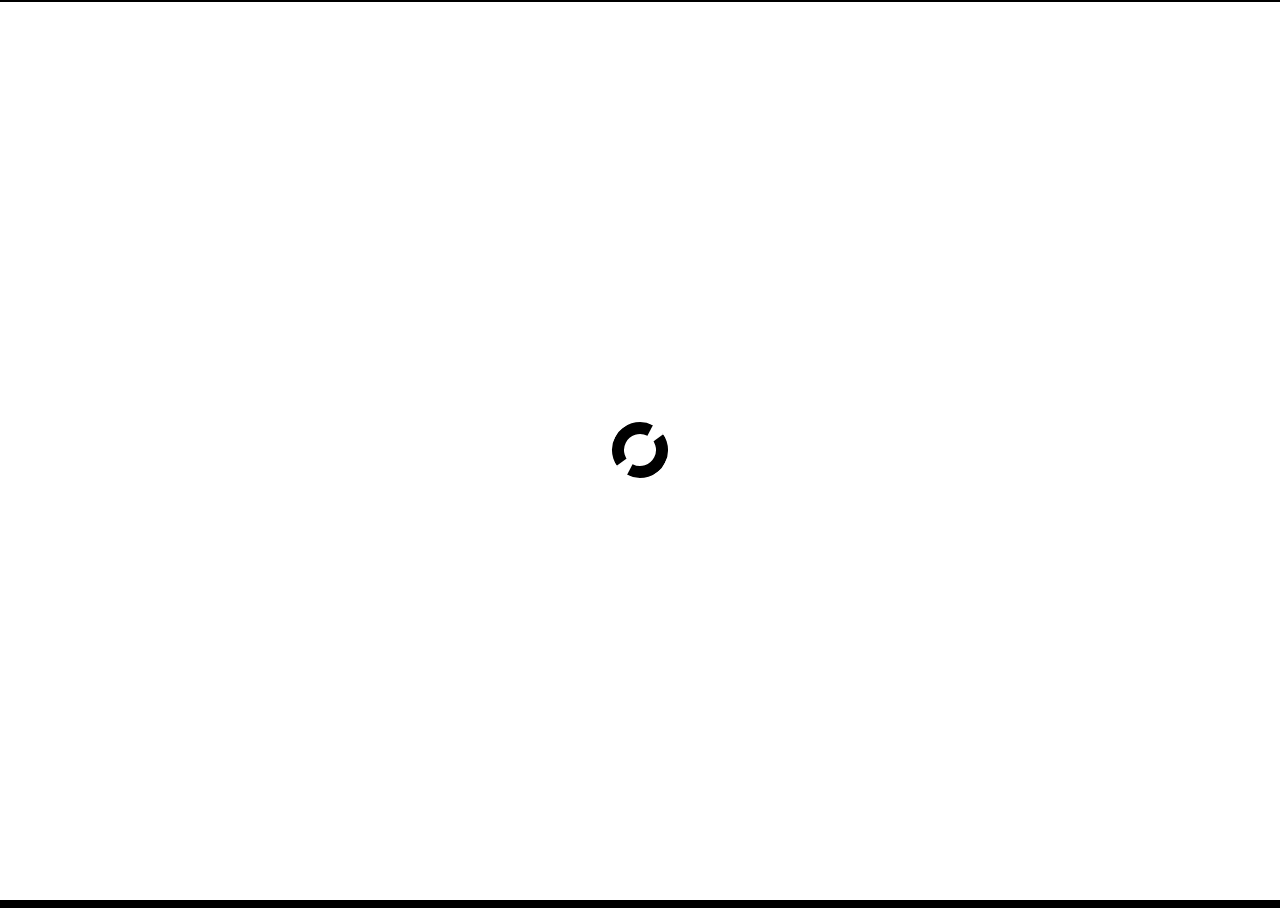
==== public/index.html @ 7b2e3d47 "Reorganize project structure with new directory layout Co-authored-by: matthieuDa <46426141+matthieu" ====
<!DOCTYPE html>
<html lang="en" dir="ltr" id="modernizrcom" class="no-js">

<head>
    <meta charset="utf-8">
    <meta http-equiv="X-UA-Compatible" content="IE=edge,chrome=1">

    <title>noformat | strategic design agency</title>

    <meta name="viewport" content="width=device-width, initial-scale=1.0">
    <link rel="apple-touch-icon-precomposed" sizes="57x57" href="https://noformat.com/wp-content/themes/noformat/assets/ico/apple-icon-57x57.png" />
    <link rel="apple-touch-icon-precomposed" sizes="114x114" href="https://noformat.com/wp-content/themes/noformat/assets/ico/apple-icon-114x114.png" />
    <link rel="apple-touch-icon-precomposed" sizes="72x72" href="https://noformat.com/wp-content/themes/noformat/assets/ico/apple-icon-72x72.png" />
    <link rel="apple-touch-icon-precomposed" sizes="144x144" href="https://noformat.com/wp-content/themes/noformat/assets/ico/apple-icon-144x144.png" />
    <link rel="apple-touch-icon-precomposed" sizes="60x60" href="https://noformat.com/wp-content/themes/noformat/assets/ico/apple-icon-60x60.png" />
    <link rel="apple-touch-icon-precomposed" sizes="120x120" href="https://noformat.com/wp-content/themes/noformat/assets/ico/apple-icon-120x120.png" />
    <link rel="apple-touch-icon-precomposed" sizes="76x76" href="https://noformat.com/wp-content/themes/noformat/assets/ico/apple-icon-76x76.png" />
    <link rel="apple-touch-icon-precomposed" sizes="152x152" href="https://noformat.com/wp-content/themes/noformat/assets/ico/apple-icon-152x152.png" />
    <link rel="icon" type="image/png" href="https://noformat.com/wp-content/themes/noformat/assets/ico/favicon-192x192.png" sizes="192x192" />
    <link rel="icon" type="image/png" href="https://noformat.com/wp-content/themes/noformat/assets/ico/favicon-96x96.png" sizes="96x96" />
    <link rel="icon" type="image/png" href="https://noformat.com/wp-content/themes/noformat/assets/ico/favicon-32x32.png" sizes="32x32" />
    <link rel="icon" type="image/png" href="https://noformat.com/wp-content/themes/noformat/assets/ico/favicon-16x16.png" sizes="16x16" />
    <meta name="msapplication-TileImage" content="https://noformat.com/wp-content/themes/noformat/assets/ico/ms-icon-144x144.png" />
    <meta name="msapplication-square70x70logo" content="https://noformat.com/wp-content/themes/noformat/assets/ico/ms-icon-70x70.png" />
    <meta name="msapplication-square150x150logo" content="https://noformat.com/wp-content/themes/noformat/assets/ico/ms-icon-150x150" />
    <meta name="msapplication-wide310x150logo" content="https://noformat.com/wp-content/themes/noformat/assets/ico/ms-icon-310x310.png" />
    <meta name="msapplication-square310x310logo" content="https://noformat.com/wp-content/themes/noformat/assets/ico/ms-icon-310x310.png" />

    <link rel="alternate" type="application/rss+xml" title="RSS 2.0" href="https://noformat.com/feed/" />
    <link rel="alternate" type="text/xml" title="RSS .92" href="https://noformat.com/feed/rss/" />
    <link rel="alternate" type="application/atom+xml" title="Atom 1.0" href="https://noformat.com/feed/atom/" />
    <link rel="pingback" href="https://noformat.com/xmlrpc.php" />
    <script type="text/javascript">var ajaxurl = "https://noformat.com/wp-admin/admin-ajax.php";</script>
    <meta name='robots' content='index, follow, max-image-preview:large, max-snippet:-1, max-video-preview:-1' />
	<style>img:is([sizes="auto" i], [sizes^="auto," i]) { contain-intrinsic-size: 3000px 1500px }</style>
	
	<!-- This site is optimized with the Yoast SEO plugin v17.1 - https://yoast.com/wordpress/plugins/seo/ -->
	<meta name="description" content="Noformat is a strategic design agency based in New York City. We design and build brands, websites, apps, and more. We take great pride in our work and always go the extra mile." />
	<link rel="canonical" href="https://noformat.com/" />
	<link rel="next" href="https://noformat.com/page/2/" />
	<meta property="og:locale" content="en_US" />
	<meta property="og:type" content="website" />
	<meta property="og:title" content="noformat | strategic design agency" />
	<meta property="og:description" content="We combine beautiful design with tomorrow’s technology to build exceptional brands and digital experiences." />
	<meta property="og:url" content="https://noformat.com/" />
	<meta property="og:site_name" content="noformat | strategic design agency" />
	<meta property="og:image" content="https://noformat.com/wp-content/uploads/2018/10/nf_share_image_eye.jpg" />
	<meta name="twitter:card" content="summary_large_image" />
	<meta name="twitter:site" content="@wearenoformat" />
	<script type="application/ld+json" class="yoast-schema-graph">{"@context":"https://schema.org","@graph":[{"@type":"Organization","@id":"https://noformat.com/#organization","name":"noformat","url":"https://noformat.com/","sameAs":["https://www.facebook.com/wearenoformat/","https://www.instagram.com/wearenoformat/","https://twitter.com/wearenoformat"],"logo":{"@type":"ImageObject","@id":"https://noformat.com/#logo","inLanguage":"en-US","url":"https://noformat.com/wp-content/uploads/2017/03/14596889_1761286967465149_6479650523334049792_a.jpg","contentUrl":"https://noformat.com/wp-content/uploads/2017/03/14596889_1761286967465149_6479650523334049792_a.jpg","width":150,"height":150,"caption":"noformat"},"image":{"@id":"https://noformat.com/#logo"}},{"@type":"WebSite","@id":"https://noformat.com/#website","url":"https://noformat.com/","name":"noformat | strategic design agency","description":"Noformat is a strategic design agency based in New York City. We design and build brands, websites, apps, and more. We take great pride in our work and always go the extra mile.","publisher":{"@id":"https://noformat.com/#organization"},"potentialAction":[{"@type":"SearchAction","target":{"@type":"EntryPoint","urlTemplate":"https://noformat.com/?s={search_term_string}"},"query-input":"required name=search_term_string"}],"inLanguage":"en-US"},{"@type":"CollectionPage","@id":"https://noformat.com/#webpage","url":"https://noformat.com/","name":"noformat | strategic design agency","isPartOf":{"@id":"https://noformat.com/#website"},"about":{"@id":"https://noformat.com/#organization"},"description":"Noformat is a strategic design agency based in New York City. We design and build brands, websites, apps, and more. We take great pride in our work and always go the extra mile.","breadcrumb":{"@id":"https://noformat.com/#breadcrumb"},"inLanguage":"en-US","potentialAction":[{"@type":"ReadAction","target":["https://noformat.com/"]}]},{"@type":"BreadcrumbList","@id":"https://noformat.com/#breadcrumb","itemListElement":[{"@type":"ListItem","position":1,"name":"Home"}]}]}</script>
	<meta name="msvalidate.01" content="F9F61225C6B3984EF2AE03153365DD1E" />
	<!-- / Yoast SEO plugin. -->


<script type="text/javascript">
/* <![CDATA[ */
window._wpemojiSettings = {"baseUrl":"https:\/\/s.w.org\/images\/core\/emoji\/16.0.1\/72x72\/","ext":".png","svgUrl":"https:\/\/s.w.org\/images\/core\/emoji\/16.0.1\/svg\/","svgExt":".svg","source":{"concatemoji":"https:\/\/noformat.com\/wp-includes\/js\/wp-emoji-release.min.js?ver=6.8.3"}};
/*! This file is auto-generated */
!function(s,n){var o,i,e;function c(e){try{var t={supportTests:e,timestamp:(new Date).valueOf()};sessionStorage.setItem(o,JSON.stringify(t))}catch(e){}}function p(e,t,n){e.clearRect(0,0,e.canvas.width,e.canvas.height),e.fillText(t,0,0);var t=new Uint32Array(e.getImageData(0,0,e.canvas.width,e.canvas.height).data),a=(e.clearRect(0,0,e.canvas.width,e.canvas.height),e.fillText(n,0,0),new Uint32Array(e.getImageData(0,0,e.canvas.width,e.canvas.height).data));return t.every(function(e,t){return e===a[t]})}function u(e,t){e.clearRect(0,0,e.canvas.width,e.canvas.height),e.fillText(t,0,0);for(var n=e.getImageData(16,16,1,1),a=0;a<n.data.length;a++)if(0!==n.data[a])return!1;return!0}function f(e,t,n,a){switch(t){case"flag":return n(e,"\ud83c\udff3\ufe0f\u200d\u26a7\ufe0f","\ud83c\udff3\ufe0f\u200b\u26a7\ufe0f")?!1:!n(e,"\ud83c\udde8\ud83c\uddf6","\ud83c\udde8\u200b\ud83c\uddf6")&&!n(e,"\ud83c\udff4\udb40\udc67\udb40\udc62\udb40\udc65\udb40\udc6e\udb40\udc67\udb40\udc7f","\ud83c\udff4\u200b\udb40\udc67\u200b\udb40\udc62\u200b\udb40\udc65\u200b\udb40\udc6e\u200b\udb40\udc67\u200b\udb40\udc7f");case"emoji":return!a(e,"\ud83e\udedf")}return!1}function g(e,t,n,a){var r="undefined"!=typeof WorkerGlobalScope&&self instanceof WorkerGlobalScope?new OffscreenCanvas(300,150):s.createElement("canvas"),o=r.getContext("2d",{willReadFrequently:!0}),i=(o.textBaseline="top",o.font="600 32px Arial",{});return e.forEach(function(e){i[e]=t(o,e,n,a)}),i}function t(e){var t=s.createElement("script");t.src=e,t.defer=!0,s.head.appendChild(t)}"undefined"!=typeof Promise&&(o="wpEmojiSettingsSupports",i=["flag","emoji"],n.supports={everything:!0,everythingExceptFlag:!0},e=new Promise(function(e){s.addEventListener("DOMContentLoaded",e,{once:!0})}),new Promise(function(t){var n=function(){try{var e=JSON.parse(sessionStorage.getItem(o));if("object"==typeof e&&"number"==typeof e.timestamp&&(new Date).valueOf()<e.timestamp+604800&&"object"==typeof e.supportTests)return e.supportTests}catch(e){}return null}();if(!n){if("undefined"!=typeof Worker&&"undefined"!=typeof OffscreenCanvas&&"undefined"!=typeof URL&&URL.createObjectURL&&"undefined"!=typeof Blob)try{var e="postMessage("+g.toString()+"("+[JSON.stringify(i),f.toString(),p.toString(),u.toString()].join(",")+"));",a=new Blob([e],{type:"text/javascript"}),r=new Worker(URL.createObjectURL(a),{name:"wpTestEmojiSupports"});return void(r.onmessage=function(e){c(n=e.data),r.terminate(),t(n)})}catch(e){}c(n=g(i,f,p,u))}t(n)}).then(function(e){for(var t in e)n.supports[t]=e[t],n.supports.everything=n.supports.everything&&n.supports[t],"flag"!==t&&(n.supports.everythingExceptFlag=n.supports.everythingExceptFlag&&n.supports[t]);n.supports.everythingExceptFlag=n.supports.everythingExceptFlag&&!n.supports.flag,n.DOMReady=!1,n.readyCallback=function(){n.DOMReady=!0}}).then(function(){return e}).then(function(){var e;n.supports.everything||(n.readyCallback(),(e=n.source||{}).concatemoji?t(e.concatemoji):e.wpemoji&&e.twemoji&&(t(e.twemoji),t(e.wpemoji)))}))}((window,document),window._wpemojiSettings);
/* ]]> */
</script>
<style id='wp-emoji-styles-inline-css' type='text/css'>

	img.wp-smiley, img.emoji {
		display: inline !important;
		border: none !important;
		box-shadow: none !important;
		height: 1em !important;
		width: 1em !important;
		margin: 0 0.07em !important;
		vertical-align: -0.1em !important;
		background: none !important;
		padding: 0 !important;
	}
</style>
<link rel='stylesheet' id='wp-block-library-css' href='https://noformat.com/wp-includes/css/dist/block-library/style.min.css?ver=6.8.3' type='text/css' media='all' />
<style id='classic-theme-styles-inline-css' type='text/css'>
/*! This file is auto-generated */
.wp-block-button__link{color:#fff;background-color:#32373c;border-radius:9999px;box-shadow:none;text-decoration:none;padding:calc(.667em + 2px) calc(1.333em + 2px);font-size:1.125em}.wp-block-file__button{background:#32373c;color:#fff;text-decoration:none}
</style>
<style id='global-styles-inline-css' type='text/css'>
:root{--wp--preset--aspect-ratio--square: 1;--wp--preset--aspect-ratio--4-3: 4/3;--wp--preset--aspect-ratio--3-4: 3/4;--wp--preset--aspect-ratio--3-2: 3/2;--wp--preset--aspect-ratio--2-3: 2/3;--wp--preset--aspect-ratio--16-9: 16/9;--wp--preset--aspect-ratio--9-16: 9/16;--wp--preset--color--black: #000000;--wp--preset--color--cyan-bluish-gray: #abb8c3;--wp--preset--color--white: #ffffff;--wp--preset--color--pale-pink: #f78da7;--wp--preset--color--vivid-red: #cf2e2e;--wp--preset--color--luminous-vivid-orange: #ff6900;--wp--preset--color--luminous-vivid-amber: #fcb900;--wp--preset--color--light-green-cyan: #7bdcb5;--wp--preset--color--vivid-green-cyan: #00d084;--wp--preset--color--pale-cyan-blue: #8ed1fc;--wp--preset--color--vivid-cyan-blue: #0693e3;--wp--preset--color--vivid-purple: #9b51e0;--wp--preset--gradient--vivid-cyan-blue-to-vivid-purple: linear-gradient(135deg,rgba(6,147,227,1) 0%,rgb(155,81,224) 100%);--wp--preset--gradient--light-green-cyan-to-vivid-green-cyan: linear-gradient(135deg,rgb(122,220,180) 0%,rgb(0,208,130) 100%);--wp--preset--gradient--luminous-vivid-amber-to-luminous-vivid-orange: linear-gradient(135deg,rgba(252,185,0,1) 0%,rgba(255,105,0,1) 100%);--wp--preset--gradient--luminous-vivid-orange-to-vivid-red: linear-gradient(135deg,rgba(255,105,0,1) 0%,rgb(207,46,46) 100%);--wp--preset--gradient--very-light-gray-to-cyan-bluish-gray: linear-gradient(135deg,rgb(238,238,238) 0%,rgb(169,184,195) 100%);--wp--preset--gradient--cool-to-warm-spectrum: linear-gradient(135deg,rgb(74,234,220) 0%,rgb(151,120,209) 20%,rgb(207,42,186) 40%,rgb(238,44,130) 60%,rgb(251,105,98) 80%,rgb(254,248,76) 100%);--wp--preset--gradient--blush-light-purple: linear-gradient(135deg,rgb(255,206,236) 0%,rgb(152,150,240) 100%);--wp--preset--gradient--blush-bordeaux: linear-gradient(135deg,rgb(254,205,165) 0%,rgb(254,45,45) 50%,rgb(107,0,62) 100%);--wp--preset--gradient--luminous-dusk: linear-gradient(135deg,rgb(255,203,112) 0%,rgb(199,81,192) 50%,rgb(65,88,208) 100%);--wp--preset--gradient--pale-ocean: linear-gradient(135deg,rgb(255,245,203) 0%,rgb(182,227,212) 50%,rgb(51,167,181) 100%);--wp--preset--gradient--electric-grass: linear-gradient(135deg,rgb(202,248,128) 0%,rgb(113,206,126) 100%);--wp--preset--gradient--midnight: linear-gradient(135deg,rgb(2,3,129) 0%,rgb(40,116,252) 100%);--wp--preset--font-size--small: 13px;--wp--preset--font-size--medium: 20px;--wp--preset--font-size--large: 36px;--wp--preset--font-size--x-large: 42px;--wp--preset--spacing--20: 0.44rem;--wp--preset--spacing--30: 0.67rem;--wp--preset--spacing--40: 1rem;--wp--preset--spacing--50: 1.5rem;--wp--preset--spacing--60: 2.25rem;--wp--preset--spacing--70: 3.38rem;--wp--preset--spacing--80: 5.06rem;--wp--preset--shadow--natural: 6px 6px 9px rgba(0, 0, 0, 0.2);--wp--preset--shadow--deep: 12px 12px 50px rgba(0, 0, 0, 0.4);--wp--preset--shadow--sharp: 6px 6px 0px rgba(0, 0, 0, 0.2);--wp--preset--shadow--outlined: 6px 6px 0px -3px rgba(255, 255, 255, 1), 6px 6px rgba(0, 0, 0, 1);--wp--preset--shadow--crisp: 6px 6px 0px rgba(0, 0, 0, 1);}:where(.is-layout-flex){gap: 0.5em;}:where(.is-layout-grid){gap: 0.5em;}body .is-layout-flex{display: flex;}.is-layout-flex{flex-wrap: wrap;align-items: center;}.is-layout-flex > :is(*, div){margin: 0;}body .is-layout-grid{display: grid;}.is-layout-grid > :is(*, div){margin: 0;}:where(.wp-block-columns.is-layout-flex){gap: 2em;}:where(.wp-block-columns.is-layout-grid){gap: 2em;}:where(.wp-block-post-template.is-layout-flex){gap: 1.25em;}:where(.wp-block-post-template.is-layout-grid){gap: 1.25em;}.has-black-color{color: var(--wp--preset--color--black) !important;}.has-cyan-bluish-gray-color{color: var(--wp--preset--color--cyan-bluish-gray) !important;}.has-white-color{color: var(--wp--preset--color--white) !important;}.has-pale-pink-color{color: var(--wp--preset--color--pale-pink) !important;}.has-vivid-red-color{color: var(--wp--preset--color--vivid-red) !important;}.has-luminous-vivid-orange-color{color: var(--wp--preset--color--luminous-vivid-orange) !important;}.has-luminous-vivid-amber-color{color: var(--wp--preset--color--luminous-vivid-amber) !important;}.has-light-green-cyan-color{color: var(--wp--preset--color--light-green-cyan) !important;}.has-vivid-green-cyan-color{color: var(--wp--preset--color--vivid-green-cyan) !important;}.has-pale-cyan-blue-color{color: var(--wp--preset--color--pale-cyan-blue) !important;}.has-vivid-cyan-blue-color{color: var(--wp--preset--color--vivid-cyan-blue) !important;}.has-vivid-purple-color{color: var(--wp--preset--color--vivid-purple) !important;}.has-black-background-color{background-color: var(--wp--preset--color--black) !important;}.has-cyan-bluish-gray-background-color{background-color: var(--wp--preset--color--cyan-bluish-gray) !important;}.has-white-background-color{background-color: var(--wp--preset--color--white) !important;}.has-pale-pink-background-color{background-color: var(--wp--preset--color--pale-pink) !important;}.has-vivid-red-background-color{background-color: var(--wp--preset--color--vivid-red) !important;}.has-luminous-vivid-orange-background-color{background-color: var(--wp--preset--color--luminous-vivid-orange) !important;}.has-luminous-vivid-amber-background-color{background-color: var(--wp--preset--color--luminous-vivid-amber) !important;}.has-light-green-cyan-background-color{background-color: var(--wp--preset--color--light-green-cyan) !important;}.has-vivid-green-cyan-background-color{background-color: var(--wp--preset--color--vivid-green-cyan) !important;}.has-pale-cyan-blue-background-color{background-color: var(--wp--preset--color--pale-cyan-blue) !important;}.has-vivid-cyan-blue-background-color{background-color: var(--wp--preset--color--vivid-cyan-blue) !important;}.has-vivid-purple-background-color{background-color: var(--wp--preset--color--vivid-purple) !important;}.has-black-border-color{border-color: var(--wp--preset--color--black) !important;}.has-cyan-bluish-gray-border-color{border-color: var(--wp--preset--color--cyan-bluish-gray) !important;}.has-white-border-color{border-color: var(--wp--preset--color--white) !important;}.has-pale-pink-border-color{border-color: var(--wp--preset--color--pale-pink) !important;}.has-vivid-red-border-color{border-color: var(--wp--preset--color--vivid-red) !important;}.has-luminous-vivid-orange-border-color{border-color: var(--wp--preset--color--luminous-vivid-orange) !important;}.has-luminous-vivid-amber-border-color{border-color: var(--wp--preset--color--luminous-vivid-amber) !important;}.has-light-green-cyan-border-color{border-color: var(--wp--preset--color--light-green-cyan) !important;}.has-vivid-green-cyan-border-color{border-color: var(--wp--preset--color--vivid-green-cyan) !important;}.has-pale-cyan-blue-border-color{border-color: var(--wp--preset--color--pale-cyan-blue) !important;}.has-vivid-cyan-blue-border-color{border-color: var(--wp--preset--color--vivid-cyan-blue) !important;}.has-vivid-purple-border-color{border-color: var(--wp--preset--color--vivid-purple) !important;}.has-vivid-cyan-blue-to-vivid-purple-gradient-background{background: var(--wp--preset--gradient--vivid-cyan-blue-to-vivid-purple) !important;}.has-light-green-cyan-to-vivid-green-cyan-gradient-background{background: var(--wp--preset--gradient--light-green-cyan-to-vivid-green-cyan) !important;}.has-luminous-vivid-amber-to-luminous-vivid-orange-gradient-background{background: var(--wp--preset--gradient--luminous-vivid-amber-to-luminous-vivid-orange) !important;}.has-luminous-vivid-orange-to-vivid-red-gradient-background{background: var(--wp--preset--gradient--luminous-vivid-orange-to-vivid-red) !important;}.has-very-light-gray-to-cyan-bluish-gray-gradient-background{background: var(--wp--preset--gradient--very-light-gray-to-cyan-bluish-gray) !important;}.has-cool-to-warm-spectrum-gradient-background{background: var(--wp--preset--gradient--cool-to-warm-spectrum) !important;}.has-blush-light-purple-gradient-background{background: var(--wp--preset--gradient--blush-light-purple) !important;}.has-blush-bordeaux-gradient-background{background: var(--wp--preset--gradient--blush-bordeaux) !important;}.has-luminous-dusk-gradient-background{background: var(--wp--preset--gradient--luminous-dusk) !important;}.has-pale-ocean-gradient-background{background: var(--wp--preset--gradient--pale-ocean) !important;}.has-electric-grass-gradient-background{background: var(--wp--preset--gradient--electric-grass) !important;}.has-midnight-gradient-background{background: var(--wp--preset--gradient--midnight) !important;}.has-small-font-size{font-size: var(--wp--preset--font-size--small) !important;}.has-medium-font-size{font-size: var(--wp--preset--font-size--medium) !important;}.has-large-font-size{font-size: var(--wp--preset--font-size--large) !important;}.has-x-large-font-size{font-size: var(--wp--preset--font-size--x-large) !important;}
:where(.wp-block-post-template.is-layout-flex){gap: 1.25em;}:where(.wp-block-post-template.is-layout-grid){gap: 1.25em;}
:where(.wp-block-columns.is-layout-flex){gap: 2em;}:where(.wp-block-columns.is-layout-grid){gap: 2em;}
:root :where(.wp-block-pullquote){font-size: 1.5em;line-height: 1.6;}
</style>
<link rel='stylesheet' id='main-css' href='../src/styles/main.css?ver=6.8.3' type='text/css' media='all' />
<link rel='stylesheet' id='slick-css' href='../src/styles/slick.css?ver=6.8.3' type='text/css' media='all' />
<link rel='stylesheet' id='updates-css' href='../src/styles/updates.css?ver=6.8.3' type='text/css' media='all' />
<link rel='stylesheet' id='blog-css' href='../src/styles/blog.css?ver=6.8.3' type='text/css' media='all' />
<script type="text/javascript" src="libs/modernizr.js?ver=6.8.3" id="modernizr-js"></script>
<link rel="https://api.w.org/" href="https://noformat.com/wp-json/" /><link rel="EditURI" type="application/rsd+xml" title="RSD" href="https://noformat.com/xmlrpc.php?rsd" />
<style type="text/css">.recentcomments a{display:inline !important;padding:0 !important;margin:0 !important;}</style>
    <!-- Google Tag Manager -->
    <script>(function(w,d,s,l,i){w[l]=w[l]||[];w[l].push({'gtm.start':
    new Date().getTime(),event:'gtm.js'});var f=d.getElementsByTagName(s)[0],
    j=d.createElement(s),dl=l!='dataLayer'?'&l='+l:'';j.async=true;j.src=
    'https://www.googletagmanager.com/gtm.js?id='+i+dl;f.parentNode.insertBefore(j,f);
    })(window,document,'script','dataLayer','GTM-MZV7K83');</script>
    <!-- End Google Tag Manager -->

    <script>
        var themeUrl = '..';
    </script>

    <script type="text/javascript">
        setTimeout(function() {
            var a = document.createElement("script");
            var b = document.getElementsByTagName("script")[0];
            a.src = document.location.protocol + "//script.crazyegg.com/pages/scripts/0064/4904.js?" + Math.floor(new Date().getTime() / 3600000);
            a.async = true;
            a.type = "text/javascript";
            b.parentNode.insertBefore(a, b)
        }, 1);
    </script>

    <script type="text/javascript">
        window.smartlook || (function(d) {
            var o = smartlook = function() {
                    o.api.push(arguments)
                },
                h = d.getElementsByTagName('head')[0];
            var c = d.createElement('script');
            o.api = new Array();
            c.async = true;
            c.type = 'text/javascript';
            c.charset = 'utf-8';
            c.src = '//rec.smartlook.com/recorder.js';
            h.appendChild(c);
        })(document);
        smartlook('init', 'a661359320a16121bb817fd5095e9c799e458be6');
    </script>
</head>

<body class="home blog wp-theme-noformat">
    
    <!-- Google Tag Manager (noscript) -->
    <noscript><iframe src="https://www.googletagmanager.com/ns.html?id=GTM-MZV7K83"
    height="0" width="0" style="display:none;visibility:hidden"></iframe></noscript>
    <!-- End Google Tag Manager (noscript) -->

    <div class="first-time-overlay"></div>

    <div class="landscape-message"></div>

    <header class="initial clearfix light">
        <div class="holder clearfix">
            <a href="https://noformat.com/" class="logo history-btn">noformat</a>
            <a href="#" class="nav-trigger nav-trigger-updated">menu.</a>
            <nav class="updated-nav">
                <a href="https://noformat.com/" class="mobile-logo history-btn">noformat</a>
                <ul class="updated-main">
                    <!-- <li><a href="https://noformat.com/" class="history-btn work-btn">home.</a></li> -->
                    <li><a href="https://noformat.com/work/" class="nav-work-link history-btn work-btn">work.</a></li>
                    <li><a href="https://noformat.com/services/" class="nav-services-link history-btn">services.</a></li>
                    <li><a href="https://noformat.com/news/" class="nav-news-link history-btn">news.</a></li>
                    <li><a href="#" id="contact-btn-trigger" class="nav-contact-link contact-btn">contact.</a></li>
                </ul>
                <div class="contact-info-mobile">
                    <ul id="menu-main-nav-social" class="social"><li id="menu-item-1279" class="menu-item menu-item-type-custom menu-item-object-custom menu-item-1279"><a target="_blank" href="https://www.instagram.com/wearenoformat/">Instagram</a></li>
<li id="menu-item-38" class="menu-item menu-item-type-custom menu-item-object-custom menu-item-38"><a target="_blank" href="https://www.linkedin.com/company/noformat">Linkedin</a></li>
<li id="menu-item-152" class="menu-item menu-item-type-custom menu-item-object-custom menu-item-152"><a target="_blank" href="https://www.behance.net/teamnoformat">Behance</a></li>
<li id="menu-item-1280" class="menu-item menu-item-type-custom menu-item-object-custom menu-item-1280"><a target="_blank" href="https://vimeo.com/wearenoformat">Vimeo</a></li>
</ul>                    <p><em><a href="https://goo.gl/maps/d4kYtfo4Jko" target="_blank">495 Broome St, 5th Floor<br>New York<i>, NY 10013, USA</i></a></em>
<span>(212) 634-9104</span>
<a href="mailto:hello@noformat.com">hello@noformat.com</a></p>
                </div>
            </nav>
        </div>
    </header>

    <div class="nav-overlay"></div>
    <div class="contact-dialog-wrapper">
        <div class="contact-new">
    <div class="contact-holder-updated">
        <div class="title">hello,</div>
        <div class="contact-main-section">
            <div class="text-holder-left-col">
                <p>Ready to make something great? Whether it’s a website, brand identity,
                    product prototype, or simply an idea ready to come to life.
                    Let’s make a plan. Make a difference.Make it big.
                </p>
                 <ul class="col-box">
                    <li>
                        <h4>work with us</h4>
                        <a href="mailto:newbusiness@noformat.com">
                            newbusiness@noformat.com
                        </a>
                    </li>
                    <li>
                        <h4>general inquiries</h4>
                        <a href="mailto:hello@noformat.co">
                            hello@noformat.com
                        </a>
                    </li>
                    <li>
                        <h4>become one of us</h4>
                        <a href="mailto:careers@noformat.com">
                            careers@noformat.com
                        </a>
                    </li>
                    <li>
                        <h4>become an intern</h4>
                        <a href="mailto:intern@noformat.co">
                            intern@noformat.com
                        </a>
                    </li>
                </ul>
            </div>
            <div class="text-holder-right-col">
                <form class="contact-subscribe-form" action="#">
                    <h4 class="subscribe-text">subscribe to our newsletter</h4>
                    <ul>
                        <li>
                            <input type="email" id="newsletter" placeholder="type your email here">
                        </li>
                        <li class="submit-form-btn-wrapper">
                            <input type="submit" value="SEND" class="submit-form-btn" />
                            <svg width="41" height="11" viewBox="0 0 41 11" fill="none" xmlns="http://www.w3.org/2000/svg">
                                <path d="M0.995972 5.50001H40M40 5.50001L35.4053 0.905273M40 5.50001L35.4053 10.0948" stroke="#ffffff" />
                            </svg>
                        </li>
                    </ul>
                </form>
                <div class="address-content">
                    <a href="https://goo.gl/maps/7Ugspgf3oXBVcfnYA" target="_blank">
                        <span>
                            495 Broome St, 5th Floor
                            New York, NY 10013, USA
                        </span>
                        <span class="address-pin-icon">
                            <svg width="15" height="22" viewBox="0 0 15 22" fill="none" xmlns="http://www.w3.org/2000/svg">
                                <path d="M7.39001 0C3.32001 0 0 3.31001 0 7.39001C0 9.04001 1.15004 11.87 3.42004 15.79C5.08004 18.65 6.76003 21.09 6.78003 21.11L7.39001 21.99L8 21.11C8.01 21.09 9.69999 18.65 11.36 15.79C13.63 11.87 14.78 9.05001 14.78 7.39001C14.78 3.31001 11.46 0 7.39001 0ZM4.09998 6.91003C4.09998 5.09003 5.57001 3.62 7.39001 3.62C9.20001 3.62 10.6801 5.09003 10.6801 6.91003C10.6801 8.72003 9.21001 10.2 7.39001 10.2C5.57001 10.19 4.09998 8.72003 4.09998 6.91003Z" fill="white" />
                            </svg>
                        </span>
                    </a>
                    <a class="phone" href="#">(212) 634-9104</a>
                </div>
            </div>
        </div>
        <div class="contact-footer-wrapper">
            <div class="contact-footer">
                <div class="contact-footer-rights">
                    &copy; 2025 <span>noformat</span>, inc.
                </div>
                <ul class="contact-footer-social-links">
                    <ul id="menu-main-nav-social-1" class="social"><li class="menu-item menu-item-type-custom menu-item-object-custom menu-item-1279"><a target="_blank" href="https://www.instagram.com/wearenoformat/">Instagram</a></li>
<li class="menu-item menu-item-type-custom menu-item-object-custom menu-item-38"><a target="_blank" href="https://www.linkedin.com/company/noformat">Linkedin</a></li>
<li class="menu-item menu-item-type-custom menu-item-object-custom menu-item-152"><a target="_blank" href="https://www.behance.net/teamnoformat">Behance</a></li>
<li class="menu-item menu-item-type-custom menu-item-object-custom menu-item-1280"><a target="_blank" href="https://vimeo.com/wearenoformat">Vimeo</a></li>
</ul>                </ul>
            </div>
        </div>
    </div>
    <div class="thank-you-mobile-dialog">
        <div class="thank-you-mobile-dialog-close-btn">
            <svg width="20" height="20" viewBox="0 0 20 20" fill="none" xmlns="http://www.w3.org/2000/svg">
                <path d="M18.6829 1.45117L1.6853 18.4488" stroke="black" stroke-width="2.12393" stroke-linecap="round" />
                <path d="M18.6831 18.4468L1.68548 1.44922" stroke="black" stroke-width="2.12393" stroke-linecap="round" />
            </svg>
        </div>
        <h1>thank you_</h1>
    </div>
</div>        <div class="contact-dialog-close-btn"><svg width="22" height="22" viewBox="0 0 22 22" fill="none" xmlns="http://www.w3.org/2000/svg">
                <path fill-rule="evenodd" clip-rule="evenodd" d="M11 10.3059L0.694184 0L0 0.694184L10.3059 11.0001L0.000340095 21.3056L0.694524 21.9998L11 11.6942L21.3055 21.9997L21.9997 21.3055L11.6942 11.0001L22 0.694283L21.3058 9.87449e-05L11 10.3059Z" fill="white" />
            </svg></div>
    </div><div id="main" class="home">

    <div class="sections-holder home-sections-holder">
        <section class="section mobile-fullscreen intro active" data-color-scheme="dark" data-bg-color="#000000" data-progress-color="#ffffff">
            <div class="media-holder">
                <div id="outer-eye"></div>
                <div id="inner-eye"></div>
            </div>
            <article>
                <div class="intro-content initial">
                    <h3>we create_</h3>
                    <p class="clearfix"><span class="first">beautiful</span><span class="last">art</span></p>
                </div>
            </article>
            <span class="mouse initial"><span></span></span>
        </section>
        <section class="section we-are with-text interactive from-services" data-bg-color="#ff0000" data-color-scheme="light">
            <div class="media-holder"></div>
            <article>
                <h5>we are_</h5>
                <div class="text-holder">
                    <div class="text">
                        <h1>
                            A team of <em data-list="designers-list">designers</em>, <em data-list="developers-list">developers</em>, <em data-list="inventors-list">inventors</em>, <em data-list="strategists-list">strategists</em>, <em data-list="artists-list">artists</em> and <em data-list="storytellers-list">storytellers</em>. In 2001 we united as a New York-based strategic design studio, employing our breadth of expertise to create exceptional digital experiences.
                        </h1>
                                            </div>
                </div>
            </article>
        </section>
        <section class="section happy-moves case-study" data-color-scheme="dark" data-bg-color="#1a1a1a" data-progress-color="#ffffff">
            <div class="media-holder">
                <span></span>
            </div>
            <div class="parallax">
                <div class="layer one always-bottom" data-depth="0.10" data-width="112" data-height="164" data-left="864" data-top="327" data-portrait-width="0" data-portrait-height="0" data-portrait-left="-2000" data-portrait-top="233"><span></span></div>
                <div class="layer four always-bottom" data-depth="0.15" data-width="176" data-height="331" data-left="1455" data-top="620" data-portrait-width="176" data-portrait-height="331" data-portrait-left="156" data-portrait-top="170"><span></span></div>
                <div class="layer six" data-depth="0.30" data-width="778" data-height="936" data-left="912" data-top="210" data-portrait-width="605" data-portrait-height="728" data-portrait-left="150" data-portrait-top="290"><span></span></div>
            </div>
            <article>
                <h6>Case Study</h6>
                <h3><a class="history-btn" href="https://noformat.com/projects/happy-moves">happy moves_</a></h3>
                <h4>
                    A fitness tracking app that creates happiness through movement.
                </h4>
                <a class="history-btn" href="https://noformat.com/projects/happy-moves">see case study<span class="arrow"></span></a>
            </article>
        </section>
        <section class="section we-believe with-text from-services" data-bg-color="#ff0000" data-color-scheme="light">
            <div class="media-holder"></div>
            <article>
                <h5>we believe _</h5>
                <h2 class="text-holder">
                    That behind every successful design is solid strategic thinking. We put a creative director and senior strategist on every project, to ensure results that are both alluring and easy to use. We’re problem-solvers, first and foremost, and always up for a challenge.
                </h2>
            </article>
        </section>
        <section class="section pls-pls-me case-study" data-color-scheme="dark" data-bg-color="#bb9b6d" data-progress-color="#ffffff">
            <div class="media-holder">
                <span></span>
            </div>
            <div class="parallax">
                <div class="layer one" data-depth="0.05" data-width="113" data-height="113" data-left="240" data-top="303" data-portrait-width="113" data-portrait-height="113" data-portrait-left="-60" data-portrait-top="453"><span></span></div>
                <div class="layer two" data-depth="0.10" data-width="431" data-height="470" data-left="970" data-top="240" data-portrait-width="350" data-portrait-height="382" data-portrait-left="162" data-portrait-top="62"><span></span></div>
                <div class="layer three" data-depth="0.25" data-width="334" data-height="417" data-left="1250" data-top="455" data-portrait-width="280" data-portrait-height="350" data-portrait-left="370" data-portrait-top="230"><span></span></div>
                <div class="layer four" data-depth="0.3" data-width="51" data-height="52" data-left="516" data-top="956" data-portrait-width="51" data-portrait-height="52" data-portrait-left="216" data-portrait-top="956"><span></span></div>
                <div class="layer five" data-depth="0.10" data-width="43" data-height="43" data-left="840" data-top="820" data-portrait-width="43" data-portrait-height="43" data-portrait-left="310" data-portrait-top="520"><span></span></div>
            </div>
            <article>
                <h6>Case Study</h6>
                <h3><a href="https://noformat.com/projects/pls-pls-me" class="history-btn">pls pls me_</a></h3>
                <h4>
                    A playful, research-based approach to bringing the spark back to relationships.
                </h4>
                <a class="history-btn" href="https://noformat.com/projects/pls-pls-me">see case study<span class="arrow"></span></a>
            </article>
        </section>
        <section class="section our-impact with-text from-services" data-bg-color="#ff0000" data-color-scheme="light">
            <div class="media-holder"></div>
            <article>
                <h5>our impact _</h5>
                <h2 class="text-holder">
                    We’ve helped launch beverages, apps and start-ups, and raised millions of dollars for charities. We’re proud to say that we’ve been working with a number of our clients for over a decade, supporting and serving them through each new phase of their business.
                </h2>
            </article>
        </section>
        <section class="section assemblage case-study" data-color-scheme="dark" data-bg-color="#515d59">
            <div class="media-holder">
                <span></span>
            </div>
            <div class="parallax">
                <div class="layer one" data-depth="0.10" data-width="135" data-height="88" data-left="950" data-top="850" data-portrait-width="110" data-portrait-height="72" data-portrait-left="260" data-portrait-top="780"><span></span></div>
                <div class="layer two" data-depth="0.07" data-width="208" data-height="190" data-left="1800" data-top="326" data-portrait-width="175" data-portrait-height="160" data-portrait-left="600" data-portrait-top="360"><span></span></div>
                <div class="layer three" data-depth="0.05" data-width="583" data-height="573" data-left="1600" data-top="680" data-portrait-width="475" data-portrait-height="467" data-portrait-left="400" data-portrait-top="820"><span></span></div>
                <div class="layer four" data-depth="0.10" data-width="424" data-height="166" data-left="1150" data-top="240" data-portrait-width="335" data-portrait-height="161" data-portrait-left="100" data-portrait-top="120"><span></span></div>
                <div class="layer five" data-depth="0.07" data-width="231" data-height="244" data-left="1174" data-top="350" data-portrait-width="193" data-portrait-height="204" data-portrait-left="250" data-portrait-top="360"><span></span></div>

                            </div>
            <article>
                <h6>Case Study</h6>
                <h3><a class="history-btn" href="https://noformat.com/projects/the-assemblage">the assemblage_</a></h3>
                <p>
                    A luxurious brand identity and website for the launch of an ambitious real estate venture.
                </p>
                <a class="history-btn" href="https://noformat.com/projects/the-assemblage">see case study<span class="arrow"></span></a>
            </article>
        </section>
        <section class="section clients-intro with-text from-services" data-bg-color="#ff0000" data-color-scheme="light">
            <div class="media-holder"></div>
            <article>
                <h5>our clients _</h5>
                <h3 class="text-holder">
                    <div class="text">
                        Over the past 16 years we’ve partnered with some of the world’s leading companies in <em>food &amp; beverage</em>, <em>fashion</em>, <em>entertainment</em>, <em>lifestyle</em>, <em>publishing</em>, <em>banking</em> and more.
                    </div>
                </h3>
            </article>
        </section>
        <section class="section clients from-services" data-bg-color="#000000" data-color-scheme="light">
            <div class="media-holder"></div>
            <article>
                <ul class="logos-list">
                    <li><img src="https://noformat.com/wp-content/themes/noformat/pictures/coca-cola.png"></li>
                    <li><img src="https://noformat.com/wp-content/themes/noformat/pictures/hersheys.png"></li>
                    <li><img src="https://noformat.com/wp-content/themes/noformat/pictures/capital-one.png"></li>
                    <li><img src="https://noformat.com/wp-content/themes/noformat/pictures/levis.png"></li>
                    <li><img src="https://noformat.com/wp-content/themes/noformat/pictures/nike.png"></li>
                    <li><img src="https://noformat.com/wp-content/themes/noformat/pictures/mtv.png"></li>
                    <li><img src="https://noformat.com/wp-content/themes/noformat/pictures/fox.png"></li>
                    <li><img src="https://noformat.com/wp-content/themes/noformat/pictures/wsj.png"></li>
                    <li><img src="https://noformat.com/wp-content/themes/noformat/pictures/special-olympics.png"></li>
                    <li><img src="https://noformat.com/wp-content/themes/noformat/pictures/logitec.png"></li>
                    <li><img src="https://noformat.com/wp-content/themes/noformat/pictures/the-wall-street-journal.png"></li>
                    <li><img src="https://noformat.com/wp-content/themes/noformat/pictures/nbc.png"></li>
                    <li><img src="https://noformat.com/wp-content/themes/noformat/pictures/acura.png"></li>
                    <li><img src="https://noformat.com/wp-content/themes/noformat/pictures/sony.png"></li>
                    <li><img src="https://noformat.com/wp-content/themes/noformat/pictures/ebay.png"></li>
                    <li><img src="https://noformat.com/wp-content/themes/noformat/pictures/nisan.png"></li>
                    <li><img src="https://noformat.com/wp-content/themes/noformat/pictures/bank-of-america.png"></li>
                    <li><img src="https://noformat.com/wp-content/themes/noformat/pictures/virgin.png"></li>
                </ul>
            </article>
            <!-- <footer>
                <p><a class="history-btn" href="https://noformat.com/contact-us/">Reach out.</a></p>
                <div class="bottom">
                    <p>&copy; 2025  noformat, inc.</p>
                    <ul id="menu-footer-social" class="social"><li id="menu-item-1278" class="menu-item menu-item-type-custom menu-item-object-custom menu-item-1278"><a href="https://www.instagram.com/wearenoformat/">Instagram</a></li>
<li id="menu-item-49" class="menu-item menu-item-type-custom menu-item-object-custom menu-item-49"><a target="_blank" href="https://www.linkedin.com/company/noformat">LinkedIn</a></li>
<li id="menu-item-40" class="menu-item menu-item-type-custom menu-item-object-custom menu-item-40"><a target="_blank" href="https://www.behance.net/teamnoformat">Behance</a></li>
<li id="menu-item-1281" class="menu-item menu-item-type-custom menu-item-object-custom menu-item-1281"><a target="_blank" href="https://vimeo.com/wearenoformat">Vimeo</a></li>
</ul>                </div>
            </footer> -->
        </section>

        <section class="section contact-part" data-color-scheme="dark" data-bg-color="#ff0000" data-progress-color="#ffffff">
            <div class="media-holder"></div>
            <article></article>
            <div class="contact-new">
    <div class="contact-holder-updated">
        <div class="title">hello,</div>
        <div class="contact-main-section">
            <div class="text-holder-left-col">
                <p>Ready to make something great? Whether it’s a website, brand identity,
                    product prototype, or simply an idea ready to come to life.
                    Let’s make a plan. Make a difference.Make it big.
                </p>
                 <ul class="col-box">
                    <li>
                        <h4>work with us</h4>
                        <a href="mailto:newbusiness@noformat.com">
                            newbusiness@noformat.com
                        </a>
                    </li>
                    <li>
                        <h4>general inquiries</h4>
                        <a href="mailto:hello@noformat.co">
                            hello@noformat.com
                        </a>
                    </li>
                    <li>
                        <h4>become one of us</h4>
                        <a href="mailto:careers@noformat.com">
                            careers@noformat.com
                        </a>
                    </li>
                    <li>
                        <h4>become an intern</h4>
                        <a href="mailto:intern@noformat.co">
                            intern@noformat.com
                        </a>
                    </li>
                </ul>
            </div>
            <div class="text-holder-right-col">
                <form class="contact-subscribe-form" action="#">
                    <h4 class="subscribe-text">subscribe to our newsletter</h4>
                    <ul>
                        <li>
                            <input type="email" id="newsletter" placeholder="type your email here">
                        </li>
                        <li class="submit-form-btn-wrapper">
                            <input type="submit" value="SEND" class="submit-form-btn" />
                            <svg width="41" height="11" viewBox="0 0 41 11" fill="none" xmlns="http://www.w3.org/2000/svg">
                                <path d="M0.995972 5.50001H40M40 5.50001L35.4053 0.905273M40 5.50001L35.4053 10.0948" stroke="#ffffff" />
                            </svg>
                        </li>
                    </ul>
                </form>
                <div class="address-content">
                    <a href="https://goo.gl/maps/7Ugspgf3oXBVcfnYA" target="_blank">
                        <span>
                            495 Broome St, 5th Floor
                            New York, NY 10013, USA
                        </span>
                        <span class="address-pin-icon">
                            <svg width="15" height="22" viewBox="0 0 15 22" fill="none" xmlns="http://www.w3.org/2000/svg">
                                <path d="M7.39001 0C3.32001 0 0 3.31001 0 7.39001C0 9.04001 1.15004 11.87 3.42004 15.79C5.08004 18.65 6.76003 21.09 6.78003 21.11L7.39001 21.99L8 21.11C8.01 21.09 9.69999 18.65 11.36 15.79C13.63 11.87 14.78 9.05001 14.78 7.39001C14.78 3.31001 11.46 0 7.39001 0ZM4.09998 6.91003C4.09998 5.09003 5.57001 3.62 7.39001 3.62C9.20001 3.62 10.6801 5.09003 10.6801 6.91003C10.6801 8.72003 9.21001 10.2 7.39001 10.2C5.57001 10.19 4.09998 8.72003 4.09998 6.91003Z" fill="white" />
                            </svg>
                        </span>
                    </a>
                    <a class="phone" href="#">(212) 634-9104</a>
                </div>
            </div>
        </div>
        <div class="contact-footer-wrapper">
            <div class="contact-footer">
                <div class="contact-footer-rights">
                    &copy; 2025 <span>noformat</span>, inc.
                </div>
                <ul class="contact-footer-social-links">
                    <ul id="menu-main-nav-social-2" class="social"><li class="menu-item menu-item-type-custom menu-item-object-custom menu-item-1279"><a target="_blank" href="https://www.instagram.com/wearenoformat/">Instagram</a></li>
<li class="menu-item menu-item-type-custom menu-item-object-custom menu-item-38"><a target="_blank" href="https://www.linkedin.com/company/noformat">Linkedin</a></li>
<li class="menu-item menu-item-type-custom menu-item-object-custom menu-item-152"><a target="_blank" href="https://www.behance.net/teamnoformat">Behance</a></li>
<li class="menu-item menu-item-type-custom menu-item-object-custom menu-item-1280"><a target="_blank" href="https://vimeo.com/wearenoformat">Vimeo</a></li>
</ul>                </ul>
            </div>
        </div>
    </div>
    <div class="thank-you-mobile-dialog">
        <div class="thank-you-mobile-dialog-close-btn">
            <svg width="20" height="20" viewBox="0 0 20 20" fill="none" xmlns="http://www.w3.org/2000/svg">
                <path d="M18.6829 1.45117L1.6853 18.4488" stroke="black" stroke-width="2.12393" stroke-linecap="round" />
                <path d="M18.6831 18.4468L1.68548 1.44922" stroke="black" stroke-width="2.12393" stroke-linecap="round" />
            </svg>
        </div>
        <h1>thank you_</h1>
    </div>
</div>
        </section>
            </div>

    <ul class="sections-nav initial light"></ul>

</div>
<script type="speculationrules">
{"prefetch":[{"source":"document","where":{"and":[{"href_matches":"\/*"},{"not":{"href_matches":["\/wp-*.php","\/wp-admin\/*","\/wp-content\/uploads\/*","\/wp-content\/*","\/wp-content\/plugins\/*","\/wp-content\/themes\/noformat\/*","\/*\\?(.+)"]}},{"not":{"selector_matches":"a[rel~=\"nofollow\"]"}},{"not":{"selector_matches":".no-prefetch, .no-prefetch a"}}]},"eagerness":"conservative"}]}
</script>
<script type="text/javascript" src="libs/jquery.min.js?ver=1.11.0" id="jquery-js"></script>
<script type="text/javascript" src="libs/jquery.device.js?ver=6.8.3" id="device-js"></script>
<script type="text/javascript" src="libs/jquery.preloading.js?ver=6.8.3" id="preloading-js"></script>
<script type="text/javascript" src="libs/jquery.easing.min.js?ver=6.8.3" id="easing-js"></script>
<script type="text/javascript" src="libs/jquery.history.js?ver=6.8.3" id="history-js"></script>
<script type="text/javascript" src="libs/jquery.fullpage.js?ver=6.8.3" id="fullpage-js"></script>
<script type="text/javascript" src="libs/jquery.parallax.js?ver=6.8.3" id="parallax-js"></script>
<script type="text/javascript" src="libs/jquery.vs.js?ver=6.8.3" id="vs-js"></script>
<script type="text/javascript" src="libs/jquery.scrolling.js?ver=6.8.3" id="scrolling-js"></script>
<script type="text/javascript" src="libs/jquery.video.js?ver=6.8.3" id="video-js"></script>
<script type="text/javascript" src="libs/jquery.isotope.min.js?ver=6.8.3" id="isotope-js"></script>
<script type="text/javascript" src="../src/core/three.js?ver=6.8.3" id="three-js"></script>
<script type="text/javascript" src="../src/core/objloader.js?ver=6.8.3" id="objloader-js"></script>
<script type="text/javascript" src="../src/effects/EffectComposer.js?ver=6.8.3" id="EffectComposer-js"></script>
<script type="text/javascript" src="../src/effects/ShaderPass.js?ver=6.8.3" id="ShaderPass-js"></script>
<script type="text/javascript" src="../src/effects/RenderPass.js?ver=6.8.3" id="RenderPass-js"></script>
<script type="text/javascript" src="../src/effects/CopyShader.js?ver=6.8.3" id="CopyShader-js"></script>
<script type="text/javascript" src="../src/effects/HorizontalBlurShader.js?ver=6.8.3" id="HorizontalBlurShader-js"></script>
<script type="text/javascript" src="../src/effects/VerticalBlurShader.js?ver=6.8.3" id="VerticalBlurShader-js"></script>
<script type="text/javascript" src="../src/effects/LuminosityHighPassShader.js?ver=6.8.3" id="LuminosityHighPassShader-js"></script>
<script type="text/javascript" src="../src/effects/BloomPass.js?ver=6.8.3" id="BloomPass-js"></script>
<script type="text/javascript" src="libs/slick.min.js?ver=6.8.3" id="slick-js"></script>
<script type="text/javascript" id="init-js-extra">
/* <![CDATA[ */
var noformat = {"nonce":"5a91f8575c","ajaxUrl":"https:\/\/noformat.com\/wp-admin\/admin-ajax.php"};
/* ]]> */
</script>
<script type="text/javascript" src="../src/ui/init.js?ver=6.8.3" id="init-js"></script>
<script type="text/javascript" src="../src/eye/eye.js"></script>

<script type="x-shader/x-vertex" id="eyeVertexShader">
        
        varying vec3 oPosition;  
        varying vec3 oNormal;    
        varying vec3 oView;      
        
        varying vec3 mPosition;  
        varying vec3 mNormal;    
        varying vec3 mView;      
        
        varying vec3 vPosition;  
        varying vec3 vNormal;    

        uniform float iris_size;        
        uniform float cornea_bump_amount;
        uniform float cornea_bump_radius_mult;
    
        mat4 InverseMatrix(mat4 A) {
        
            float s0 = A[0][0] * A[1][1] - A[1][0] * A[0][1];
            float s1 = A[0][0] * A[1][2] - A[1][0] * A[0][2];
            float s2 = A[0][0] * A[1][3] - A[1][0] * A[0][3];
            float s3 = A[0][1] * A[1][2] - A[1][1] * A[0][2];
            float s4 = A[0][1] * A[1][3] - A[1][1] * A[0][3];
            float s5 = A[0][2] * A[1][3] - A[1][2] * A[0][3];
         
            float c5 = A[2][2] * A[3][3] - A[3][2] * A[2][3];
            float c4 = A[2][1] * A[3][3] - A[3][1] * A[2][3];
            float c3 = A[2][1] * A[3][2] - A[3][1] * A[2][2];
            float c2 = A[2][0] * A[3][3] - A[3][0] * A[2][3];
            float c1 = A[2][0] * A[3][2] - A[3][0] * A[2][2];
            float c0 = A[2][0] * A[3][1] - A[3][0] * A[2][1];
         
            float invdet = 1.0 / (s0 * c5 - s1 * c4 + s2 * c3 + s3 * c2 - s4 * c1 + s5 * c0);
         
            mat4 B;
         
            B[0][0] = ( A[1][1] * c5 - A[1][2] * c4 + A[1][3] * c3) * invdet;
            B[0][1] = (-A[0][1] * c5 + A[0][2] * c4 - A[0][3] * c3) * invdet;
            B[0][2] = ( A[3][1] * s5 - A[3][2] * s4 + A[3][3] * s3) * invdet;
            B[0][3] = (-A[2][1] * s5 + A[2][2] * s4 - A[2][3] * s3) * invdet;
         
            B[1][0] = (-A[1][0] * c5 + A[1][2] * c2 - A[1][3] * c1) * invdet;
            B[1][1] = ( A[0][0] * c5 - A[0][2] * c2 + A[0][3] * c1) * invdet;
            B[1][2] = (-A[3][0] * s5 + A[3][2] * s2 - A[3][3] * s1) * invdet;
            B[1][3] = ( A[2][0] * s5 - A[2][2] * s2 + A[2][3] * s1) * invdet;
         
            B[2][0] = ( A[1][0] * c4 - A[1][1] * c2 + A[1][3] * c0) * invdet;
            B[2][1] = (-A[0][0] * c4 + A[0][1] * c2 - A[0][3] * c0) * invdet;
            B[2][2] = ( A[3][0] * s4 - A[3][1] * s2 + A[3][3] * s0) * invdet;
            B[2][3] = (-A[2][0] * s4 + A[2][1] * s2 - A[2][3] * s0) * invdet;
         
            B[3][0] = (-A[1][0] * c3 + A[1][1] * c1 - A[1][2] * c0) * invdet;
            B[3][1] = ( A[0][0] * c3 - A[0][1] * c1 + A[0][2] * c0) * invdet;
            B[3][2] = (-A[3][0] * s3 + A[3][1] * s1 - A[3][2] * s0) * invdet;
            B[3][3] = ( A[2][0] * s3 - A[2][1] * s1 + A[2][2] * s0) * invdet;
         
            return B;
        }

        mat3 makeRotationDir( vec3 direction, vec3 up )
        {
             vec3 xaxis = normalize( cross( up, direction));
             vec3 yaxis = normalize( cross( direction, xaxis));

            return mat3( xaxis.x, xaxis.y, xaxis.z,
                         yaxis.x, yaxis.y, yaxis.z,
                         direction.x, direction.y, direction.z);
        }
        
        mat3 rotationMatrix(vec3 axis, float angle)
        {
            axis = normalize(axis);
            float s = sin(angle);
            float c = cos(angle);
            float oc = 1.0 - c;
            
            return mat3(oc * axis.x * axis.x + c, oc * axis.x * axis.y - axis.z * s, oc * axis.z * axis.x + axis.y * s,
                        oc * axis.x * axis.y + axis.z * s,  oc * axis.y * axis.y + c, oc * axis.y * axis.z - axis.x * s,
                        oc * axis.z * axis.x - axis.y * s,  oc * axis.y * axis.z + axis.x * s, oc * axis.z * axis.z + c);
        }

        vec3 corneaVertexDisp
        (
            vec3 eyeP,
            vec3 eyeN,
            float iris_size,
            float cornea_bump_amount,
            float cornea_bump_radius_mult,
            out vec3 outN
        )
        {
            vec3 _norm_P = normalize( eyeP );
            float iris_depth = 1.0 - pow(  iris_size, 3.0 );
            float _measured_eye_radius = length( eyeP );
            float _iris_rad = sqrt( max( 0.0, 1.0 - iris_depth * iris_depth ) );
            float _bump_t = 1.0;
            if( _norm_P[2] > 0.0 )
            {
                _bump_t = min( 1.0, sqrt( max( 0.0, 1.0 - _norm_P[2] * _norm_P[2] ) ) / (
                        _iris_rad * cornea_bump_radius_mult ) );
            }
            float _bump_factor = pow( 1.0 - pow( _bump_t, 2.5 ), 1.0 ); 
            _bump_factor *= cornea_bump_amount * _iris_rad * _measured_eye_radius;
            
            float NzMask = 1.0 - (_bump_factor * (1.0-eyeN.z) * 2.5);               
            outN =  normalize( vec3( eyeN.xy, eyeN.z * NzMask));
            
            return _bump_factor * eyeN;
        }
        
        void main() {

            vec3 displacedN;
            vec3 displacedP = position.xyz + corneaVertexDisp( position.xyz, normal, iris_size, cornea_bump_amount, cornea_bump_radius_mult, displacedN );      
                        
            oPosition = vec3( modelMatrix * vec4( displacedP, 1.0 ));
            oNormal = normalize( mat3( modelMatrix[0].xyz, modelMatrix[1].xyz, modelMatrix[2].xyz ) * displacedN );
            oView = normalize( oPosition - cameraPosition );

            mPosition = displacedP;
            mNormal = displacedN;
             
            mat4 myModelViewMatrixInverse = InverseMatrix( modelViewMatrix );
            mView = normalize( mPosition - myModelViewMatrixInverse[3].xyz );
                                
            vPosition = vec3( modelViewMatrix * vec4( displacedP, 1.0 ));
            vNormal = normalize( normalMatrix * displacedN );
            
            gl_Position = projectionMatrix * modelViewMatrix * vec4( displacedP, 1.0 );
            
        }   
    </script>
     
    <script type="x-shader/x-vertex" id="eyeFragmentShader">

        varying vec3 oPosition;
        varying vec3 oNormal;
        varying vec3 oView;
        
        varying vec3 mPosition;
        varying vec3 mNormal;
        varying vec3 mView;
        
        varying vec3 vPosition;
        varying vec3 vNormal;
        
        uniform mat3 normalMatrix;
        uniform mat4 modelMatrix;
        
        uniform sampler2D texEyeCol;        
        uniform sampler2D texEyeNrm;
        uniform sampler2D texEnvRfl;
        uniform sampler2D texEnvDif;
        uniform sampler2D texEnvRfr;
        
        uniform float pupil_size;
        uniform float iris_tex_start;
        uniform float iris_tex_end;
        uniform float iris_border;
        uniform float iris_size;
        uniform float iris_edge_fade;
        uniform float iris_inset_depth;
        uniform float sclera_tex_scale;
        uniform float sclera_tex_offset;
        uniform float ior;
        uniform float refract_edge_softness;

        uniform float iris_texture_curvature;
        uniform float arg_iris_shading_curvature;

        uniform float tex_U_offset;
        uniform float iris_normal_offset;
        uniform float cornea_density;
        uniform float bump_texture;
        uniform float alpha_intensity;
        uniform int   catshape;
        uniform int   outer;
        uniform float cybshape;
        uniform int   col_texture;
        
        #define PI 3.14159265358979323846264
        
        float intersectSphere
        (
            vec3 ray_origin,
            vec3 ray_dir,
            vec3 sphere_center,
            float sphere_rad,
            float trace_dir
        )
        {
            vec3 disp = ray_origin - sphere_center;
            float B = dot(disp, ray_dir);
            float C = dot(disp, disp) - sphere_rad * sphere_rad;
            float D = B*B - C;
            return D > 0.0 ? -B + trace_dir * sqrt(D) : -1.0;
        }

        #extension GL_OES_standard_derivatives : enable
        
        vec3 normalMapComp
        (  
            sampler2D normalMap, 
            vec2 inUV, 
            vec3 eye_pos, 
            vec3 surf_norm,
            float normalScale
        ) 
        {
            vec3 q0 = dFdx( eye_pos.xyz );
            vec3 q1 = dFdy( eye_pos.xyz );
            vec2 st0 = dFdx( inUV.st );
            vec2 st1 = dFdy( inUV.st );

            vec3 S = normalize(  q0 * st1.t - q1 * st0.t );
            vec3 T = normalize( -q0 * st1.s + q1 * st0.s );
            vec3 N = normalize( surf_norm );

            vec3 mapN = texture2D( normalMap, inUV ).xyz * 2.0 - 1.0;
            mapN.xy = normalScale * mapN.xy;
            mat3 tsn = mat3( S, T, N );
            return normalize( tsn * mapN );
        }
        
        vec3 sphericalRefl( sampler2D panoTex, vec3 vReflect)
        {
            float yaw = .5 + atan( vReflect.z, vReflect.x ) / ( 2.0 * PI );
            float pitch = .5 + atan( vReflect.y, length( vReflect.xz ) ) / ( PI );
            return texture2D( panoTex, vec2( yaw, pitch ) ).rgb;
        }
        void main()
        {
            float cornea_mask = 0.0;
            float pupil_mask = 0.0;
            float cornea_fade;
            float cornea_alpha = 1.0;
            vec3 iris_normal;
            vec3 cornea_normal;
            float eye_U;
            float eye_V;
            float iris_U = 0.0;
            float iris_V = 0.0;
            
            float iris_depth = 1.0 - pow( iris_size, 3.0 );
            float iris_shading_curvature = arg_iris_shading_curvature;
            vec3 _norm_P = normalize( mPosition );
            float _measured_eye_radius = length( mPosition );
            vec3 _major_axis = vec3( 0.0, 0.0, 1.0 );
            float _slice = _norm_P.z - iris_depth;
            float _iris_rad = sqrt( max( 0.0, 1.0 - iris_depth * iris_depth ) );
            vec3 _refract_N;
            cornea_normal = mNormal;
            _refract_N = cornea_normal;
            vec3 _refract_vec;
            vec3 ballCtr = vec3( 0.0, 0.0, 0.0 );
            vec3 _pupil_center = ballCtr + iris_depth * _major_axis;
            float _border_scale = 0.5;
            
            float _cur_refract_edge_softness = max( 0.000001, refract_edge_softness * 0.25);
            iris_normal = mNormal;
            float _cornea_mask_for_normals = 0.0;
            vec3 _iris_point = _norm_P;
            if( _slice >= 0.0 ) {
                cornea_alpha = 0.0;
                float _graded_eta = 1.0 / ior;
                float _pupil_depth = iris_depth;
                float _pupil_center_depth = iris_depth;

                _refract_vec = refract( mView, _refract_N, _graded_eta );
                float _final_iris_size = 1.0 / ( 1.0 + iris_border );
                float _final_pupil_size = pupil_size  * _final_iris_size;
                float _final_pupil_rad = _final_pupil_size * _iris_rad;

                if( dot( _refract_vec, _refract_vec ) > 0.0 ) {
                    float _iris_scale = 1.0 / max( 0.0001, _iris_rad );
                    float _refract_edge_angle_boost = min(20.0, 1.0 / abs( mView.z ) );
                    if( iris_shading_curvature > 0.0) _refract_edge_angle_boost = 1.0;
                    float _iris_T_shading = -1.0;
                    {
                        float _shading_curvature_dir = sign( iris_shading_curvature );

                        float _shading_curve_radius = abs( 1.0 / iris_shading_curvature );
                        vec3 _shading_curve_center = vec3( 0, 0, iris_depth + _shading_curvature_dir *
                            sqrt( _shading_curve_radius * _shading_curve_radius - _iris_rad * _iris_rad ) );

                        _iris_T_shading = intersectSphere( _norm_P, _refract_vec,
                            _shading_curve_center, _shading_curve_radius, _shading_curvature_dir );

                        float ray_dist_from_center = length( cross( _shading_curve_center - _norm_P,
                            _shading_curve_center - _norm_P -_refract_vec ) );
                        cornea_alpha = 1.0 - smoothstep( _shading_curve_radius -
                            _cur_refract_edge_softness * 0.5, _shading_curve_radius, ray_dist_from_center );

                        _iris_point = _norm_P + _iris_T_shading * _refract_vec;
                        iris_normal = -_shading_curvature_dir * normalize( _iris_point - _shading_curve_center );
                    }
                    float _iris_T_texture = -1.0;
                    if ( iris_texture_curvature == iris_shading_curvature )
                    {
                    _iris_T_texture = _iris_T_shading;
                    }
                    else
                    {
                        float _texture_curvature_dir = sign( iris_texture_curvature );

                        float _texture_curve_radius = abs( 1.0 / iris_texture_curvature );
                        vec3 _texture_curve_center = vec3( 0, 0, iris_depth + _texture_curvature_dir *
                            sqrt( _texture_curve_radius * _texture_curve_radius - _iris_rad * _iris_rad ) );

                        _iris_T_texture = intersectSphere( _norm_P, _refract_vec,
                            _texture_curve_center, _texture_curve_radius, _texture_curvature_dir );
                    }
                    if( _iris_T_shading >= -0.0001 )
                    {
                        vec3 _fade_P = (_norm_P + _iris_T_shading * _refract_vec) * _iris_scale;
                        cornea_alpha = min( cornea_alpha,
                            smoothstep( -_cur_refract_edge_softness * _refract_edge_angle_boost, 0.0, 1.0 -
                                sqrt( _fade_P.x * _fade_P.x + _fade_P.y * _fade_P.y ) ) );
                    }
                    else
                    {
                        cornea_alpha = 0.0;
                    }

                    if( _iris_T_texture >= -0.0001 && _iris_T_shading >= -0.0001)
                    {
                        float _fade_T = _iris_T_shading * cornea_density;
                        cornea_fade = clamp( _fade_T * _fade_T, 0.0, 1.0 );
                        vec3 _iris_point_for_st = _norm_P + _iris_T_texture * _refract_vec;
                        vec3 _iris_ST = ( _iris_scale * _iris_point_for_st );
                        vec3 _iris_ST_orient = vec3( _iris_ST.xy, 0);
                        float _theta = ( atan( _iris_ST_orient.x, _iris_ST_orient.y ) / PI + 1.0 ) * 0.5;
                        float _r = 0.0;
                        if( catshape == 1 )
                        {
                            float cateyeShift = 0.3;
                            _final_pupil_size = _final_pupil_size * ( 1.0 + cateyeShift );
                            _r =  sqrt( pow( pow( _iris_ST.x, 0.7), 2.0 ) + pow( _iris_ST.y * ( _final_pupil_size + cateyeShift ), 2.0 ));
                        }else{
                            _r = length( _iris_ST_orient );
                        }
                        
                        if( _r <= 1.0 + _cur_refract_edge_softness * _refract_edge_angle_boost )
                        {
                            float _iris_pos = (_r - _final_pupil_size) / (_final_iris_size - _final_pupil_size);
                            if( _r > _final_iris_size )
                            {
                                 _iris_pos = 1.0 + (_r * (1.0 + iris_border) - 1.0) * _border_scale;
                            }
                            pupil_mask = ( 1.0 - step( -_iris_pos, 0.0 ) ) * cornea_alpha;
                            iris_U = _theta + tex_U_offset;
                            iris_V = mix( iris_tex_start, iris_tex_end, _iris_pos );        
                            if( _r < _final_pupil_size )
                            {
                                iris_V = _r / _final_pupil_size * iris_tex_start;
                            }
                        }
                    }
                    cornea_mask = smoothstep( iris_inset_depth, iris_edge_fade + iris_inset_depth, _slice );
                    _cornea_mask_for_normals = smoothstep( iris_inset_depth,
                    iris_edge_fade + iris_inset_depth, _slice - iris_normal_offset );
                }
            }
            iris_normal = mix( mNormal, iris_normal, _cornea_mask_for_normals );
            eye_U = ( atan( _norm_P.x, _norm_P.y  ) / PI + 1.0 ) * 0.5 + tex_U_offset;
            float _iris_edge_V = mix( iris_tex_start, iris_tex_end, 1.0 + iris_border * _border_scale);
            eye_V = mix( _iris_edge_V, sclera_tex_scale, _slice - sclera_tex_offset );
            
            vec2 eyeUVs = mix( vec2( eye_U, eye_V ), vec2( iris_U, iris_V ), cornea_mask);  
            
            vec3 fNormalSpec = normalMapComp( texEyeNrm, vec2( eye_U, eye_V ), -vPosition, oNormal, -bump_texture * (1.0-cornea_mask) );
            vec3 oReflect = normalize( reflect( oView, fNormalSpec ) );
            vec3 envTex = sphericalRefl( texEnvRfl, oReflect );     

            vec3 cybTex = vec3(0.0);
            cybTex = vec3( sphericalRefl( texEnvRfr, _refract_vec ).x * pupil_mask * 2.0, 0, 0);
            cybTex = pow(cybTex, vec3(2.2)) * vec3(cybshape);
            envTex *= mix( vec3(1.0), mix( vec3(0.8), vec3( 0.7, 0.2, 1.0 ), cornea_mask), cybshape );

            const float fresBias = 0.002;
            const float fresScale = 0.5;
            const float fresPow = 6.0;
            float fresnel = fresBias + fresScale * pow( 1.0 + dot( oView, fNormalSpec ), fresPow );     
            
            vec3 eyeTexIris = vec3( 0.8 ); 
            vec3 eyeTexSclera = vec3( 0.8 );
            if( col_texture == 1 ){
                eyeTexIris = texture2D( texEyeCol, vec2( iris_U, iris_V ) ).rgb  * (1.0 - pupil_mask); 
                eyeTexSclera = texture2D( texEyeCol, vec2( eye_U, eye_V ) ).rgb;    
            }
            vec3 eyeTex = mix( eyeTexSclera, eyeTexIris, cornea_mask );     

            eyeTex = pow(eyeTex, vec3(2.2));
            envTex = pow(envTex, vec3(2.2));
            envTex = envTex * 10.0;  envTex = pow(envTex, vec3(1.6));

            vec3 composites = vec3(1.0);
            vec3 fNormalDiff = mNormal;

            if( 0 == 1 ){
                fNormalDiff = normalMapComp( texEyeNrm, eyeUVs, -vPosition, normalize( normalMatrix * iris_normal ),  -bump_texture * mix( 0.5, 1.0, cornea_mask) );
                fNormalSpec = vec3( viewMatrix * vec4( fNormalSpec, 0.0 ));
                
                vec3 directionalLightDirection = vec3( -1.0, 1.75, 1.0 );               
                vec3 dirLgtVector = normalize( vec3( viewMatrix * vec4( directionalLightDirection, 0.0 )));
                float diffuse = max( dot( fNormalDiff, dirLgtVector ), 0.0 ) * 0.6;
                vec3 dirHalfVector = normalize( dirLgtVector + normalize( -vPosition ) );
                float dirDotNormalHalf = max( dot( fNormalSpec, dirHalfVector ), 0.0 );
                float specular = max( pow( dirDotNormalHalf, 1000.0 ), 0.0 ) * 5.0;
                
                vec3 hemiLightDirection = vec3( 0.0, 1.0, 0.0 );                
                vec3 hemiLgtVector = normalize( vec3( viewMatrix * vec4( hemiLightDirection, 0.0 )));   
                float hemiDiffuseWeight = 0.5 * dot( fNormalDiff, hemiLgtVector ) + 0.5;
                vec3  hemiCol = mix( vec3( 0.08, 0.03, 0.002 ), vec3( 0.15, 0.2, 0.25 ), hemiDiffuseWeight);
                
                composites = mix( eyeTex * (diffuse + hemiCol), envTex, fresnel )   + specular;
            }else{
                fNormalDiff = normalMapComp( texEyeNrm, eyeUVs, -vPosition, normalize( mat3( modelMatrix[0].xyz, modelMatrix[1].xyz, modelMatrix[2].xyz ) * iris_normal ),  -bump_texture * mix( 0.5, 1.0, cornea_mask) );
                vec3 sphericalDiff = sphericalRefl( texEnvDif,  fNormalDiff  ) * 1.3;
                vec3 sphericalDiffCatarax = pow( sphericalRefl( texEnvDif,  oNormal  ), vec3(2.0)) * vec3( 0.8, 0.79, 0.77);
                sphericalDiff = pow( sphericalDiff, vec3(2.0)) * 1.5;

                composites = mix( eyeTex * sphericalDiff, sphericalDiffCatarax, cornea_fade * 10.0 * cornea_mask) + cybTex;
                composites = composites * ( 1.0 - fresnel ) + ( envTex * fresnel );
            }

            composites =  pow( composites, vec3(1.0 / 2.2));

            if (outer == 1) {
                float intensity = pow( -0.1 - dot( mNormal, vec3( 0.0, 0.0, 1.0 ) ), 4.0 ); 
                float alpha = 0.8;
                if (intensity < 0.24) { alpha = 0.0; } 
                else { alpha = 0.5; }
                if (composites.x < 0.05 && intensity > 0.95) { alpha = 0.0; }            
                gl_FragColor = vec4(composites, alpha);
            } else {
                float intensity = pow( -0.1 - dot( mNormal, vec3( 0.0, 0.0, 1.0 ) ), 4.0 ); 
                float alpha = 1.0;
                alpha = intensity - alpha_intensity;
                if (composites.x < 0.05 && intensity > 1.2) { alpha = 0.0; }
                gl_FragColor = vec4(composites, alpha) * intensity;
            }

        }
    </script> 

    <script type="x-shader/x-vertex" id="blackMaskVertexShader">
        varying vec3 vNormal;
        void main() {
            vNormal = normalize( normalMatrix * normal );
            gl_Position = projectionMatrix * modelViewMatrix * vec4( position, 1.0 );
        }
    </script>

    <script type="x-shader/x-vertex" id="blackMaskFragmentShader"> 
        varying vec3 vNormal;
        void main() {
            float intensity = pow( 0.0 - dot( vNormal, vec3( 0.0, 0.0, 1.0 ) ), 4.0 ); 
            float alpha = 1.0;
            gl_FragColor = vec4( 0.0, 0.0, 0.0, alpha ) * intensity;
        }
    </script>
    
</body>
</html>
---- src/styles/main.css ----
/*
= IMPORTING STUFF AND SETTING DEFAULT STYLES
------------------------------------------------------------------------------------- */
@import url("reset.css");

/*
= FONT EMBEDING
------------------------------------------------------------------------------------- */

@font-face {
    font-family: 'MaisonNeue';
    font-weight: 700;
    src: url('../fonts/MaisonNeueWEB-Bold.woff2') format('woff2'),
		 url('../fonts/MaisonNeueWEB-Bold.woff') format('woff');
	font-display: swap;
	}
@font-face {
    font-family: 'MaisonNeue';
    font-weight: 400;
    src: url('../fonts/MaisonNeueWEB-Book.woff2') format('woff2'),
		 url('../fonts/MaisonNeueWEB-Book.woff') format('woff');
	font-display: swap;
	}
@font-face {
    font-family: 'MaisonNeue';
    font-weight: 500;
    src: url('../fonts/MaisonNeueWEB-Medium.woff2') format('woff2'),
		 url('../fonts/MaisonNeueWEB-Medium.woff') format('woff');
	font-display: swap;
	}


/*
= COMMON
------------------------------------------------------------------------------------- */

	html, body {
		position: relative; 
		/* overflow:hidden !important; */
		
		height:100% !important;
		font-family: 'MaisonNeue'; color: #000000; font-weight: 400;
		 -webkit-text-size-adjust: none;
		 
		}
	body {
		background:#ff0000;
		-webkit-transition:background-color 900ms 250ms ease-in-out;
		-moz-transition:background-color 900ms 250ms ease-in-out;
		transition:background-color 900ms 250ms ease-in-out;
		backface-visibility:hidden; -webkit-backface-visibility: hidden;
		}
		.mobile body {background: #ffffff;}
		* {
			-webkit-font-smoothing: antialiased;
			-moz-osx-font-smoothing: grayscale;
			font-smoothing: antialiased;
			text-rendering: optimizeLegibility;
			}
		#main {
			position: relative; overflow: hidden;
			width: 100% !important; height: 100% !important;
			-webkit-box-sizing:border-box; -moz-box-sizing:border-box; box-sizing:border-box;
			}
			.tablet .home #main,
			.mobile .home #main,
			.tablet .page-template-page-about #main {
				position: fixed;
			}
		.history-swap-box-in,
		.history-swap-box-out {
			overflow:hidden !important;
			width:100% !important; height:100% !important;
			backrground:#ffffff;
			-webkit-box-sizing:border-box; -moz-box-sizing:border-box; box-sizing:border-box;
			}
		h1, h2, h3, h4, h5, h6, strong, b {font-family: 'MaisonNeue'; font-weight: 700;}
		.red-overlay {
			position: fixed; left: 0px; top: 100%; z-index: 9999;
			width: 100%; height: 100%;
			background: #ff0000;
			backface-visibility:hidden; -webkit-backface-visibility: hidden;
			-webkit-transform:translate3d(0,0,0);
			-moz-transform:translate3d(0,0,0);
			transform:translate3d(0,0,0);
			}

	/*
	+ Preloading */

		.first-time-overlay,
		#site-preloader {
			position:fixed; top:0; left:0; z-index:9999;
			width:100%; height:100%;
			background:#ffffff;
			}
			#site-preloader .loader_overlay {
				position:absolute; top:0; left:0;
				width:100%; height:100%;
				background:#ffffff;
				}
			#site-preloader .loader {
				position:absolute; top:0; left:0;
				width:100%; height:30px;
				}
				#site-preloader .progress_notification {display:none;}
				#site-preloader .progress_bar {
					position:absolute; top:0;
					width:100%; height:0;
					border-bottom: 2px solid #ffffff;
					}
				#site-preloader .progress_loaded {
					position:relative;
					width:0; height:100%;
					border-bottom:2px solid #000000;
					}
			.spinner {
				position:absolute; left:50%; top:50%; display:block; z-index: 2;
				width:56px; height:56px; 
				margin: -28px 0 0 -28px;
				}
				.spinner span {
					display: block; position: absolute; left: 0px; top: 0px;
					width: 56px; height: 56px;
					clip: rect(0, 56px, 56px, 28px);
					-webkit-transform: rotate(0deg);
					-moz-transform: rotate(0deg);
					transform: rotate(0deg);
					}
					.spinner span i {
						display: block; position: absolute; left: 0px; top: 0px;
						width: 100%; height: 100%;
						border:12px solid #000000; border-radius: 50%;
						-webkit-box-sizing:border-box; -moz-box-sizing:border-box; box-sizing: border-box;
						-webkit-transform: rotate(0deg);
						-moz-transform: rotate(0deg);
						transform: rotate(0deg);
						clip: rect(0, 28px, 56px, 0);
						}
					.spinner span.left {
						-webkit-transform: rotate(180deg);
						-moz-transform: rotate(180deg);
						transform: rotate(180deg);
						}
					.spinner:before {
						content: "";
						display: block; position: absolute; left: 0px; top: 50%; z-index: 2;
						width: 100%; height: 2px;
						margin-top: -1px;
						background: #ffffff;
						-webkit-transform: rotate(90deg);
						-moz-transform: rotate(90deg);
						transform: rotate(90deg);
						}
			.intro-video-spinner-holder {
				position: absolute; left: 0px; top: 0px; z-index: 999; display: none;
				width: 100%; height: 100%;
				background: rgba(0,0,0,0.35);
				}
				.intro-video-spinner {
					position:absolute; left:50%; top:50%; display:block;
					width:56px; height:56px; 
					margin: -28px 0 0 -28px;
					animation: spinnerAnim 4s linear infinite;
					}
					.intro-video-spinner span {
						display: block; position: absolute; left: 0px; top: 0px;
						width: 56px; height: 56px;
						clip: rect(0, 56px, 56px, 28px);
						-webkit-transform: rotate(0deg);
						-moz-transform: rotate(0deg);
						transform: rotate(0deg);
						}
						.intro-video-spinner span i {
							display: block; position: absolute; left: 0px; top: 0px;
							width: 100%; height: 100%;
							border:12px solid #000000; border-radius: 50%;
							-webkit-box-sizing:border-box; -moz-box-sizing:border-box; box-sizing: border-box;
							-webkit-transform: rotate(0deg);
							-moz-transform: rotate(0deg);
							transform: rotate(0deg);
							clip: rect(0, 27px, 56px, 0);
							}
							.intro-video-spinner span i.activated {animation: spinnerIAnim 1.5s linear forwards;}
							.postid-25 .intro-video-spinner span i {border-color: #e91027;}
							.postid-4 .intro-video-spinner span i {border-color: #bb9b6d;}
							.postid-20 .intro-video-spinner span i {border-color: #cccccc;}
							.postid-17 .intro-video-spinner span i {border-color: #9e714c;}
							.postid-14 .intro-video-spinner span i {border-color: #fa9d10;}
							.postid-404 .intro-video-spinner span i {border-color: #C67945;}
							.postid-567 .intro-video-spinner span i {border-color: #285a12;}
							.postid-559 .intro-video-spinner span i {border-color: #f3292f;}
							.postid-498 .intro-video-spinner span i {border-color: #914c3b;}
						.intro-video-spinner span.left {
							-webkit-transform: rotate(180deg);
							-moz-transform: rotate(180deg);
							transform: rotate(180deg);
							}
					@keyframes spinnerAnim {
						0% {transform: rotate(0deg);}
						100% {transform: rotate(360deg);}
						}
					@keyframes spinnerIAnim {
						0% {transform: rotate(0deg);}
						100% {transform: rotate(180deg);}
						}
			.video-wrapper + .intro-video-spinner-holder {display: block;}
			.tablet .intro-video-spinner-holder,
			.mobile .intro-video-spinner-holder {display: none;}
		#preloader {
			position:fixed; top:0; left:0; z-index:9999;
			width:100%; height:100%;
			}
			#preloader .loader_overlay {
				position:absolute; top:0; left:0;
				width:100%; height:100%;
				}
			#preloader .loader {
				position:absolute; top:0; left:0;
				width:100%; height:30px;
				}
				#preloader .progress_notification {display:none;}
				#preloader .progress_bar {
					position:absolute; top:0;
					width:100%; height:0;
					}
				#preloader .progress_loaded {
					position:relative;
					width:0; height:100%;
					border-bottom:2px solid #000000;
					}
                    .page-template-page-work #preloader .progress_loaded {border-bottom-color:#e91027;}
					.postid-25 #preloader .progress_loaded {border-bottom-color: #e91027;}
					.postid-4 #preloader .progress_loaded {border-bottom-color: #bb9b6d;}
					.postid-20 #preloader .progress_loaded {border-bottom-color: #cccccc;}
					.postid-17 #preloader .progress_loaded {border-bottom-color: #9e714c;}
					.postid-14 #preloader .progress_loaded {border-bottom-color: #fa9d10;}
					.postid-375 #preloader .progress_loaded {border-bottom-color: #4a4a4a;}
					.postid-404 #preloader .progress_loaded {border-bottom-color: #C67945;} 
					.postid-567 #preloader .progress_loaded {border-bottom-color: #285a12;}					
					.postid-559 #preloader .progress_loaded {border-bottom-color: #f3292f;}
					.postid-498 #preloader .progress_loaded {border-bottom-color: #914c3b;}
		#single-preloader {
			position:fixed; top:0; left:0;
			width:100%; height:100%;
			}
			#single-preloader .loader_overlay {
				position:absolute; top:0; left:0;
				width:100%; height:100%;
				}
			#single-preloader .loader {
				position:absolute; top:0; bottom:0;
				width:100%; height:100%;
				}
				#single-preloader .progress_notification {display:none;}
				#single-preloader .progress_bar {
					position:absolute; bottom:0; left: 0px;
					width:100%; height:100%;
					}
				#single-preloader .progress_loaded {
					position: absolute; left: 0px; bottom:0px;
					width:100%; height:0%;
					background:rgba(255,255,255,0.2);
					}

	/*
	+ Landscape message */

		/* .landscape-message {
			position: fixed; left: 0px; top: 0px; z-index: 9999; display: none;
			width: 100%; height: 200%;
			background: url(../img/bgr-landscape-message.png) center no-repeat #ffffff; background-size: contain;
			-webkit-transform: translateY(-25%);
			-moz-transform: translateY(-25%);
			-ms-transform: translateY(-25%);
			-o-transform: translateY(-25%);
			transform: translateY(-25%);
			}
			.mobile.landscape .landscape-message {display: block;} */

	/*
	+ Header & navigation */

		header {
			position:fixed; left:0; top:0; z-index:9998;
			width:100%;
			backface-visibility:hidden; -webkit-backface-visibility:hidden;
			-webkit-transition:all 1000ms cubic-bezier(0.645, 0.045, 0.355, 1.000);
			-moz-transition:all 1000ms cubic-bezier(0.645, 0.045, 0.355, 1.000);
			transition:all 1000ms cubic-bezier(0.645, 0.045, 0.355, 1.000);
			-webkit-transform: translateY(0%) translateZ(0);
		    -moz-transform: translateY(0%) translateZ(0);
			transform: translateY(0%) translateZ(0)
			}
			header.initial {
				opacity: 0;
				-webkit-transform: translateY(-60px) translateZ(0px);
				-moz-transform: translateY(-60px) translateZ(0px);
				transform: translateY(-60px) translateZ(0px);
				}
				.page-template-page-contact header.initial,
				.single-projects header.initial {
					opacity: 1;
					-webkit-transform: translateY(0px) translateZ(0px);
					-moz-transform: translateY(0px) translateZ(0px);
					transform: translateY(0px) translateZ(0px);
					}
			.single header {
				-webkit-transition:all 0.3s ease-in-out;
				-moz-transition:all 0.3s ease-in-out;
				transition:all 0.3s ease-in-out;
				}
			.header-up {
				-webkit-transform:translateY(-100%) translateZ(0);
				-moz-transform:translateY(-100%) translateZ(0);
				transform:translateY(-100%) translateZ(0);
				}
			.sticky-header {
				background:#000000;
				-webkit-transition-delay: 0.2s;
				-moz-transition-delay: 0.2s;
				transition-delay: 0.2s;
				}
			header .holder {
				margin: 0px auto; padding: 80px 100px 0;
				-webkit-transition:all 0.3s ease-in-out;
				-moz-transition:all 0.3s ease-in-out;
				transition:all 0.3s ease-in-out;
				}
				.sticky-header .holder {padding: 35px 100px 20px;}
				header .logo {
					float:left; position: relative;
					width: 123px; height: 21px;
					text-indent: -9999px;
					outline: none;
					}
					header .logo:before,
					header .logo:after {
						content: "";
						position:absolute; left: 0px; top: 0px;
						width: 100%; height: 100%;
						background: url(../img/bgr-logo-dark.png) center no-repeat; background-size: 100% 100%;
						-webkit-transition:opacity 0.3s 0ms ease-in-out;
						-moz-transition:opacity 0.3s 0ms ease-in-out;
						transition:opacity 0.3s 0ms ease-in-out;
						}
						header .logo:after {background-image: url(../img/bgr-logo-light.png); opacity: 0;}
						header.light .logo:before {opacity:0;}
						header.light .logo:after {opacity:1;}
						header.opened.light .logo:before {opacity: 1;}
						header.opened.light .logo:after {opacity: 0;}
						.scrolling header .logo:before,
						.scrolling header .logo:after {
							-webkit-transition:opacity 900ms 500ms ease-in-out;
							-moz-transition:opacity 900ms 500ms ease-in-out;
							transition:opacity 900ms 500ms ease-in-out;
							}
						.sticky-header .logo:before {opacity: 0 !important;}
						.sticky-header .logo:after {opacity: 1 !important}
						.single header .logo:before,
						.single header .logo:after {
							-webkit-transition:opacity 300ms 0ms ease-in-out;
							-moz-transition:opacity 300ms 0ms ease-in-out;
							transition:opacity 300ms 0ms ease-in-out;
							}
				header .nav-trigger {
					float: right; position: relative; z-index: 9998;
					font-family: 'MaisonNeue'; font-weight: 500; font-size: 15px; line-height: 25px; color:#000000; text-decoration: none;
					-webkit-transition:color 500ms 0ms ease-in-out;
					-moz-transition:color 500ms 0ms ease-in-out;
					transition:color 500ms 0ms ease-in-out;
					}
					header .nav-trigger:hover {text-decoration: underline;}
					header.opened .nav-trigger,
					header.light .nav-trigger {color:#ffffff;}
					.sticky-header .nav-trigger {
						color:#ffffff !important;
						-webkit-transition:all 300ms 0ms ease-in-out;
						-moz-transition:all 300ms 0ms ease-in-out;
						transition:all 300ms 0ms ease-in-out;
						}
				header nav {
					position: fixed; right: 0px; top: 0px; z-index: 9997;
					height: 100%; min-width: 790px;
					padding: 140px 215px 0 120px;
					font-family: 'MaisonNeue'; font-weight: 700;
					background: #F71614;
					-webkit-box-sizing:border-box; -moz-box-sizing:border-box; box-sizing: border-box;
					-webkit-transform:translateX(100%) translateZ(0px);
					-moz-transform:translateX(100%) translateZ(0px);
					transform:translateX(100%) translateZ(0px);
					backface-visibility:hidden; -webkit-backface-visibility: hidden;
					-webkit-transition:-webkit-transform 500ms ease-in-out;
					-moz-transition:-moz-transform 500ms ease-in-out;
					transition:all 500ms ease-in-out;
					}
					.mobile-logo {
						display: none; position: absolute; left: 40px; top: 35px;
						width: 75px; height: 13px;
						text-indent: -9999px;
						background: url(../img/bgr-logo-light.png) left top no-repeat; background-size: 100% 100%;
						outline: none;
						}
					header nav .main {margin-bottom:95px;}
						header nav .main li {overflow:hidden; font-size: 74px; line-height: 82px;}
							header nav .main li a {
								float: left; position: relative;
								color:#ffffff; text-decoration: none;
								-webkit-transition:all 250ms ease-in-out;
								-moz-transition:all 250ms ease-in-out;
								transition:all 250ms ease-in-out;
								}
								header nav .main li a:hover {text-decoration:underline;}
								header nav .main li a.active {color:#000000;}
									header nav .main li a.active:hover {color:#000000;}
					header nav .social {}
						header nav .social li {font-size: 10px; line-height: 20px;}
							header nav .social li a {color:#ffffff; text-decoration: none; text-transform: uppercase;}
								.desktop nav .social li a:hover {text-decoration: underline;}
					header nav p {
						position: absolute; left: 120px; bottom: 60px;
						color:#ffffff; font-size: 20px;
						}
						header nav p em {
							display: block;
							margin-bottom: 45px;
							font-style: normal; font-size: 30px; line-height: 42px;
							}
							header nav p em a {display:inline-block; color:#ffffff; text-decoration: none;}
								header nav p em a i {display: none;}
							header nav p em a:after {
								content: "";
								display:inline-block;
								width:21px; height: 30px;
								margin-left: 8px;
								background: url(../img/icon-pin-light.png) no-repeat; background-size: 100% 100%;
								}
						header nav span {display: block; margin-bottom: 20px;}
						header nav p > a {display:inline-block; color:#ffffff; text-decoration: none;}
							header nav p a:hover {text-decoration: underline;}
					header.opened nav {
						-webkit-transform:translateX(0%);
						-moz-transform:translateX(0%);
						transform:translateX(0%);
						}
				.nav-overlay {
					position: fixed; left: 0px; top: 0px; z-index: 9996; display: none;
					width: 100%; height: 100%;
					background: rgba(255,255,255,0.75);
					-webkit-transform:translate3d(0,0,0);
					-moz-transform:translate3d(0,0,0);
					transform:translate3d(0,0,0);
					backface-visibility:hidden; -webkit-backface-visibility: hidden;
					}
/*				.desktop.low-height header nav .main,
				.desktop.lower-height header nav .main {margin-bottom: 60px;}
					.desktop.low-height header nav p,
					.desktop.lower-height header nav p {font-size: 16px;}
						.desktop.low-height header nav p em,
						.desktop.lower-height header nav p em {margin-bottom: 30px; font-size: 24px; line-height: 36px;}
						.desktop.low-height header nav p em a:after,
						.desktop.lower-height header nav p em a:after {width: 17px; height: 24px;}*/

/*.single-projects header.dark.light:not(.sticky-header) .logo:after {
	opacity: 0;
}
.single-projects header.dark.light:not(.sticky-header) .logo:before {
	opacity: 1;
}*/

.single-projects header.dark:not(.sticky-header) .updated-main a,
.single-projects header.dark:not(.sticky-header) .updated-main a:after {
	-webkit-transition:all 100ms ease-in-out;
	-moz-transition:all 100ms ease-in-out;
	transition:all 100ms ease-in-out;
}
/*.single-projects header.dark.light:not(.sticky-header) .updated-main a {
	color: #000;
}
.single-projects header.dark.light:not(.sticky-header) .updated-main a:after {
	background-color: #000;
}

.single-projects header.dark.light:not(.sticky-header) .nav-trigger {
	color: #000;
}
.single-projects header.dark.light:not(.sticky-header).opened .nav-trigger {
	color: white;
}*/

	/*
	+ Sections */

		.sections-holder {position:relative; height:100%; backface-visibility:hidden; -webkit-backface-visibility: hidden;}
			.sections-holder section {position: relative; overflow: hidden; height:100%;}
				.sections-holder .media-holder {
					position: absolute; left: 0px; top: 0px; overflow: hidden;
					width: 100%; height: 100%;
					background: #ffffff;
					-webkit-transform:scale(0.95, 0.92) translateZ(0px);
					-moz-transform:scale(0.95, 0.92) translateZ(0px);
					transform:scale(0.95, 0.92) translateZ(0px);
					backface-visibility:hidden; -webkit-backface-visibility: hidden;
					-webkit-transition:-webkit-transform 250ms ease-in-out;
					-moz-transition:-moz-transform 250ms ease-in-out;
					transition:transform 250ms ease-in-out;
					}
					.sections-holder .media-holder span {
						display: block; position: absolute; left: 0px; top: 0px; overflow: hidden;
						width: 100%; height: 100%;
						background-position: center center; background-repeat: no-repeat; background-size: cover;
						}
					.sections-holder .active .media-holder {
						-webkit-transition-delay:1400ms;
						-moz-transition-delay:1400ms;
						transition-delay:1400ms;
						-webkit-transform:scale(1, 1) translateZ(0px);
						-moz-transform:scale(1, 1) translateZ(0px);
						transform:scale(1, 1) translateZ(0px);
						}
					.sections-holder .clicked .media-holder {
						-webkit-transform:scale(0.5) translateZ(0px);
						-moz-transform:scale(0.5) translateZ(0px);
						transform:scale(0.5) translateZ(0px);
						-webkit-transition:-webkit-transform 500ms ease-in-out;
						-moz-transition:-moz-transform 500ms ease-in-out;
						transition:transform 500ms ease-in-out;
						}
					.about .sections-holder .media-holder,
					.from-services .media-holder {background: #ffffff;}
				.sections-holder .parallax {
					position: absolute; left: 50%; top: 50%;
					width: 100%; height: 100%;
					-webkit-transform:translateX(-50%) translateY(-50%) translateZ(0px);
					-moz-transform:translateX(-50%) translateY(-50%) translateZ(0px);
					transform:translateX(-50%) translateY(-50%) translateZ(0px);
					backface-visibility:hidden; -webkit-backface-visibility: hidden;
					}
					.sections-holder .parallax .layer {
						position: absolute; left: 0px; top: 0px;
						width: 100%; height: 100%;
  						will-change: transform;
						}
						.sections-holder .parallax .layer span {
							display:block; position: absolute; left: 0px; top: 0px;
							width: 100%; height:100%;
							background-position: center; background-repeat: no-repeat; background-size: 100% 100%;
    						-webkit-transform-style: preserve-3d;
  							-moz-transform-style: preserve-3d;
  							transform-style: preserve-3d;
  							-webkit-backface-visibility: hidden;
  							-moz-backface-visibility: hidden;
  							backface-visibility: hidden;
							}
						.sections-holder .clicked .parallax .layer {
							-webkit-transition:all 500ms ease-in-out;
							-moz-transition:all 500ms ease-in-out;
							transition:all 500ms ease-in-out;
							}
				.sections-holder section article,
				.single-intro article {
					position: absolute; left: 50%; bottom: 10%; z-index: 1000;
					width:100%; max-width: 1920px;
					-webkit-transform:translateX(-50%) translateY(100%) translateZ(0px);
					-moz-transform:translateX(-50%) translateY(100%) translateZ(0px);
					transform:translateX(-50%) translateY(100%) translateZ(0px);
					backface-visibility:hidden; -webkit-backface-visibility: hidden;
					}
				.single-intro article {
					-webkit-transform:translateX(-50%) translateY(0%) translateZ(0px);
					-moz-transform:translateX(-50%) translateY(0%) translateZ(0px);
					transform:translateX(-50%) translateY(0%) translateZ(0px);
					cursor: pointer;
					}
					.single-intro article.light {color:#ffffff;}
					.about .sections-holder section article,
					.home .sections-holder section.from-services article {
						-webkit-transform:translateX(-50%);
						-moz-transform:translateX(-50%);
						transform:translateX(-50%);
						}
					.sections-holder .case-study article h6 {margin-bottom: 30px; font-size: 34px;}
					.sections-holder section article h3,
					.single-intro article h1 {
						width: 38%;
						margin-bottom: 60px;
						font-size: 160px; line-height: 140px; letter-spacing: 0.01em;
						}
                    .single-intro article h1 {width: auto;}
						.single-intro article h1 {font-size: 114px; line-height: 100px; letter-spacing: -0.25px;}
						.sections-holder section article h3 a {padding:0px; font-size: 160px;}
					.sections-holder section article p,
					.sections-holder section article h4,
					.single-intro article h2 {
						width:30%;
						margin-bottom: 45px;
						font-family: 'MaisonNeue'; font-weight: 400; font-size:16px; line-height: 27px; letter-spacing: 0.01em;
						}
					.sections-holder section article a {
						position: relative; display: inline-block;
						padding-right:60px;
						font-family: 'MaisonNeue'; font-weight: 700; font-size: 16px; text-decoration: none; color:#000000;
						}
						.sections-holder section article a .arrow {
							right: 0px;
							width:45px;
							margin-top: 0px;
							background:#000000;
							}
							.sections-holder section article a .arrow:before,
							.sections-holder section article a .arrow:after {background: #000000;}
							.sections-holder section article.light a .arrow,
							.sections-holder section article.light a .arrow:before,
							.sections-holder section article.light a .arrow:after {background: #ffffff;}
							.sections-holder section article a:hover .arrow {
								-webkit-transform:translateX(20px);
								-moz-transform:translateX(20px);
								transform:translateX(20px);
								}
					.sections-holder section article.light h3 a,
					.sections-holder section article.light p,
					.sections-holder section article.light h4,
					.sections-holder section article.light h6,
					.sections-holder section article.light a {color:#ffffff;}
					.home .sections-holder section.active article {
						-webkit-transform:translateX(-50%) translateY(0%) translateZ(0px);
						-moz-transform:translateX(-50%) translateY(0%) translateZ(0px);
						transform:translateX(-50%) translateY(0%) translateZ(0px);
						-webkit-transition:-webkit-transform 800ms 500ms ease-in-out;
						-moz-transition:-moz-transform 800ms 500ms ease-in-out;
						transition:transform 800ms 500ms ease-in-out;
						}
					.sections-holder section.went-down article {
						-webkit-transform:translateX(-50%) translateY(50%) translateZ(0px);
						-moz-transform:translateX(-50%) translateY(50%) translateZ(0px);
						transform:translateX(-50%) translateY(50%) translateZ(0px);
						-webkit-transition:-webkit-transform 600ms 250ms ease-in-out;
						-moz-transition:-moz-transform 600ms 250ms ease-in-out;
						transition:transform 600ms 250ms ease-in-out;
						}
					.sections-holder section.went-up article {
						-webkit-transform:translateX(-50%) translateY(-50%) translateZ(0px);
						-moz-transform:translateX(-50%) translateY(-50%) translateZ(0px);
						transform:translateX(-50%) translateY(-50%) translateZ(0px);
						-webkit-transition:-webkit-transform 700ms 250ms ease-in-out;
						-moz-transition:-moz-transform 700ms 250ms ease-in-out;
						transition:transform 700ms 250ms ease-in-out;
						}
/*						.home .sections-holder section.went-up:nth-last-child(2) article {
							-webkit-transform:translateX(-50%) translateY(-25%) translateZ(0px);
							-moz-transform:translateX(-50%) translateY(-25%) translateZ(0px);
							transform:translateX(-50%) translateY(-25%) translateZ(0px);
							}
*/				.sections-nav {
					position:fixed; right: 100px; top: 50%; z-index: 9996;
					margin: 0px;
					list-style: none;
					-webkit-transform:translateX(0px) translateY(-50%) translateZ(0px);
					-moz-transform:translateX(0px) translateY(-50%) translateZ(0px);
					transform:translateX(0px) translateY(-50%) translateZ(0px);
					backface-visibility:hidden; -webkit-backface-visibility: hidden;
					-webkit-transition:all 1000ms cubic-bezier(0.645, 0.045, 0.355, 1.000);
					-moz-transition:all 1000ms cubic-bezier(0.645, 0.045, 0.355, 1.000);
					transition:all 1000ms cubic-bezier(0.645, 0.045, 0.355, 1.000);
					}
					.sections-nav.initial {
						opacity: 0;
						-webkit-transform:translateX(60px) translateY(-50%) translateZ(0px);
						-moz-transform:translateX(60px) translateY(-50%) translateZ(0px);
						transform:translateX(60px) translateY(-50%) translateZ(0px);
						}
					.sections-nav li {margin-bottom:34px;}
						.sections-nav li a {
							display: block;
							width: 4px; height: 4px;
							margin: 0px auto;
							text-indent: -9999px;
							background: #000000;
							-webkit-background-clip: padding-box;
    						background-clip: padding-box;
							border:5px solid transparent; border-radius: 50%;
							-webkit-transition:all 900ms 500ms ease-in-out;
							-moz-transition:all 900ms 500ms ease-in-out;
							transition:all 900ms 500ms ease-in-out;
							}
							.sections-nav li a.active {
								width: 2px; height: 2px;
								background:#ffffff;
								border:5px solid #000000;
							    -webkit-background-clip: padding-box;
    							background-clip: padding-box;
								}
							.sections-nav.light li a {
								background: #ffffff;
							    -webkit-background-clip: padding-box;
    							background-clip: padding-box;
								}
								.sections-nav.light li a.active {
									background:#000000; border-color:#ffffff;
							        -webkit-background-clip: padding-box;
    								background-clip: padding-box;
									}
							.about .sections-nav li a {
								-webkit-transition:all 700ms 0ms ease-in-out;
								-moz-transition:all 700ms 0ms ease-in-out;
								transition:all 700ms 0ms ease-in-out;
								}
						.sections-nav li:last-child {margin: 0px;}
				.discover-btn {
					display:block; position: absolute; left: 100px; bottom: 80px; z-index: 1001;
					padding-left: 45px;
					line-height: 10px; font-size: 10px; text-transform: uppercase; text-decoration: none; color: #000000;
					-webkit-transform:translateX(0) rotate(-90deg) translateZ(0px);
					-moz-transform:translateX(0) rotate(-90deg) translateZ(0px);
					transform:translateX(0) rotate(-90deg) translateZ(0px);
					-webkit-transform-origin:left top;
					-moz-transform-origin:left top;
					transform-origin:left top;
					}
					.arrow {
						position: absolute; display: block; top: 50%;
						width: 22px; height: 1px;
						margin-top: -1px;
						background: #000000;
						-webkit-transition:all 250ms ease-in-out;
						-moz-transition:all 250ms ease-in-out;
						transition:all 250ms ease-in-out;
						}
						.arrow:before,
						.arrow:after {
							content: "";
							display: block; position:absolute; right: 0px; top: -2px;
							width: 5px; height: 1px;
							background: #000000;
							-webkit-transform:rotate(45deg);
							-moz-transform:rotate(45deg);
							transform:rotate(45deg);
							}
						.arrow:after {
							top:auto; bottom:-2px;
							-webkit-transform:rotate(-45deg);
							-moz-transform:rotate(-45deg);
							transform:rotate(-45deg);
							}
						.discover-btn .arrow {left: 0px;}
							.discover-btn .arrow:before,
							.discover-btn .arrow:after {
								left:0px; right: auto;
								-webkit-transform:rotate(-45deg);
								-moz-transform:rotate(-45deg);
								transform:rotate(-45deg);
								}
							.discover-btn .arrow:after {
								-webkit-transform:rotate(45deg);
								-moz-transform:rotate(45deg);
								transform:rotate(45deg);
								}
							.discover-btn:hover .arrow {
								-webkit-transform:translateX(-20px);
								-moz-transform:translateX(-20px);
								transform:translateX(-20px);
								}
					.discover-btn.light {color:#ffffff;}
						.discover-btn.light .arrow,
						.discover-btn.light .arrow:before,
						.discover-btn.light .arrow:after {background: #ffffff;}

	/*
	+ Footer */

		footer {
			position: absolute; left: 0px; bottom: 0px;
			width: 100%;
			}
			footer > p {
				margin-bottom: 60px;
				font-family: 'MaisonNeue'; font-weight: 700; text-align: center; font-size: 36px;
				}
				footer > p a {color:#000000;}
/*			.desktop.low-height footer > p,
			.desktop.lower-height footer > p {margin-bottom:80px; font-size: 32px;}*/
			footer .bottom {
				overflow:hidden; position:relative;
				padding:60px 100px;
				background: url(../img/bgr-logo-light.png) 100px center no-repeat #000000; background-size:123px 21px;
				-webkit-transition:background-color 900ms 250ms ease-in-out;
				-moz-transition:background-color 900ms 250ms ease-in-out;
				transition:background-color 900ms 250ms ease-in-out;
				}
				footer .bottom > a {
					display: block; position: absolute; left: 100px; top: 50%;
					width: 123px; height: 21px;
					text-indent: -9999px;
					-webkit-transform: translateY(-50%);
					-moz-transform: translateY(-50%);
					transform: translateY(-50%);
					outline: none;
					}
				footer ul {float:right; margin: 0px; list-style: none;}
					footer ul li {float:left; margin: 0 8px; line-height: 21px;}
						footer ul li a {font-family: 'MaisonNeue'; font-weight: 400; color:#ffffff; text-decoration: none; font-size: 12px;}
							footer ul li a:hover {text-decoration: underline;}
						footer ul li:last-child {margin-right: 0px;}
				footer .bottom p {
					position: absolute; left: 50%; top: 50%;
					font-family: 'MaisonNeue'; font-weight: 400; font-size: 8px; color:#ffffff; line-height: 21px;
					-webkit-transform:translateX(-50%) translateY(-50%);
					-moz-transform:translateX(-50%) translateY(-50%);
					transform:translateX(-50%) translateY(-50%);
					}
/*				.desktop.low-height footer .bottom,
				.desktop.lower-height footer .bottom {padding: 40px 100px;}*/
			.single-projects footer,
			.page-template-page-work footer {position: relative; left: auto; bottom: auto; padding-top: 60px;}
			.desktop.low-height .single-projects footer,
			.desktop.lower-height .single-projects footer,
			.desktop.low-height .page-template-page-work footer,
			.desktop.lower-height .page-template-page-work footer {padding-top: 60px;}

/*
= HOME
------------------------------------------------------------------------------------- */

	body.home {background: #000000;}

	/*
	+ Intro */

		.sections-holder section.intro .media-holder video {
		    position: absolute; top: 50%; left: 50%;
		    min-width: 100%; min-height: 100%; width: auto; height: auto;
		    -webkit-transform: translateX(-50%) translateY(-50%);
		    -moz-transform: translateX(-50%) translateY(-50%);
		    transform: translateX(-50%) translateY(-50%);
		    will-change: transform;
			}
/*			.home .sections-holder section.intro .media-holder {background: url(../img/bgr-intro-desktop.jpg) center no-repeat; background-size: cover;}
				.home .sections-holder section.intro .media-holder:after {display:none;}
*/		.sections-holder section.intro article {
			bottom:auto; top:50%;
			max-width: 900px;
			-webkit-transform:translateX(-50%) translateY(-50%);
			-moz-transform:translateX(-50%) translateY(-50%);
			transform:translateX(-50%) translateY(-50%);
			}
			.intro-content {
				position: relative;
				-webkit-transition:all 1000ms cubic-bezier(0.645, 0.045, 0.355, 1.000);
				-moz-transition:all 1000ms cubic-bezier(0.645, 0.045, 0.355, 1.000);
				transition:all 1000ms cubic-bezier(0.645, 0.045, 0.355, 1.000);
				}
				.desktop .intro-content.initial,
				.tablet .intro-content.initial {
					opacity:0;
				    -webkit-transform:translateY(-60px);
				    -moz-transform:translateY(-60px);
					transform:translateY(-60px);
					}
			.sections-holder section.intro article h3 {
				width:100%;
				margin: 0px;
				font-size: 22px; line-height: normal; text-align: left; letter-spacing: 0.04em;
				}
				.desktop.low-height .sections-holder section.intro article h3,
				.desktop.lower-height .sections-holder section.intro article h3 {margin-bottom: 20px;}
			.sections-holder section.intro article p {
				position:relative;
				width: 100%;
				margin: 0px; padding-left: 120px;
				white-space: nowrap; line-height: normal;
				-webkit-box-sizing:border-box; -moz-box-sizing:border-box; box-sizing: border-box;
				}
				.sections-holder section.intro article p span {
					font-family:'MaisonNeue'; font-weight: 700; font-size: 104px; line-height: 104px; text-align: left; letter-spacing: 0.01em;
					}
					.sections-holder section.intro article p .first:after {content: " ";}
/*					.desktop.low-height .sections-holder section.intro article p span,
					.desktop.lower-height .sections-holder section.intro article p span {font-size: 74px;}*/
		@-webkit-keyframes ani-mouse {0% {opacity: 1; top: 29%;} 15% {opacity: 1; top: 50%;} 50% {opacity: 0; top: 50%;} 100% {opacity: 0; top: 29%;}}
		@-moz-keyframes ani-mouse {0% {opacity: 1; top: 29%;} 15% {opacity: 1; top: 50%;} 50% {opacity: 0; top: 50%;} 100% {opacity: 0; top: 29%;}}
		@keyframes ani-mouse {0% {opacity: 1; top: 29%;} 15% {opacity: 1; top: 50%;} 50% {opacity: 0; top: 50%;} 100% {opacity: 0;top: 29%;}}
		.home .sections-holder section.intro .media-holder {background: #000000;}
			#outer-eye,
			#inner-eye {
            	position: absolute; left: 0px; top: 0px;
            }
            .home .sections-holder section.intro .media-holder:after {
            	content: "";
            	position: absolute; left: 0px; top: 0px; z-index: 2;
                width: 100%; height: 100%;             
                background: radial-gradient(rgba(0,0,0,0.0) 0%, rgba(0,0,0,1) 75%)
            }
		.home .sections-holder section.intro article h3 {color: #ffffff;}
		.home .sections-holder .intro .mouse {
			position: absolute; left:50%; bottom: 80px; display: block;
			width: 12px; height: 22px;
			margin-left:-6px;
			-webkit-box-sizing: border-box; -moz-box-sizing: border-box; box-sizing: border-box;
			border: 1px solid #ffffff; border-radius: 6px;
			-webkit-transition:all 1000ms cubic-bezier(0.645, 0.045, 0.355, 1.000);
			-moz-transition:all 1000ms cubic-bezier(0.645, 0.045, 0.355, 1.000);
			transition:all 1000ms cubic-bezier(0.645, 0.045, 0.355, 1.000);
			}
			.home .sections-holder .intro .mouse.initial {
				opacity:0;
			    -webkit-transform:translateY(60px);
			    -moz-transform:translateY(60px);
				transform:translateY(60px);
				}
			.home .sections-holder .intro .mouse > * {
				position: absolute; display: block; top: 29%; left: 50%;
				width: 2px; height: 4px;
				margin: -2px 0 0 -1px;
				background: #ffffff;
				border-radius: 50%;
				-webkit-animation: ani-mouse 1.5s linear infinite;
				-moz-animation: ani-mouse 1.5s linear infinite;
				animation: ani-mouse 1.5s linear infinite;
				}
			.home .sections-holder .intro.active article {
				-webkit-transform:translateX(-50%) translateY(-50%);
				-moz-transform:translateX(-50%) translateY(-50%);
				transform:translateX(-50%) translateY(-50%);
				}
/*				.tablet .home .sections-holder .intro .media-holder,
				.mobile .home .sections-holder .intro .media-holder {background: url(../img/bgr-intro.jpg) center no-repeat; background-size: cover;}
					.tablet .home .sections-holder .intro .media-holder:after,
					.mobile .home .sections-holder .intro .media-holder:after {display: none;}
					.tablet .home .sections-holder .intro .media-holder video,
					.mobile .home .sections-holder .intro .media-holder video {display: none;}
*/			.sections-holder .intro.went-up article {
				-webkit-transform:translateX(-50%) translateY(-200%);
				-moz-transform:translateX(-50%) translateY(-200%);
				transform:translateX(-50%) translateY(-200%);
				}
			.sections-holder section.active .discover-btn {
				padding-left:45px;
				-webkit-transform:translateX(0px) translateY(0px) rotate(-90deg) translateZ(0px);
				-moz-transform:translateX(0px) translateY(0px) rotate(-90deg) translateZ(0px);
				transform:translateX(0px) translateY(0px) rotate(-90deg) translateZ(0px);
				-webkit-transition:all 600ms 500ms ease-in-out;
				-moz-transition:all 600ms 500ms ease-in-out;
				transition:all 600ms 500ms ease-in-out;
				}
			.sections-holder section.went-up .discover-btn {
				padding-left:75px;
				-webkit-transform:translateX(0px) translateY(-200px) rotate(-90deg) translateZ(0px);
				-moz-transform:translateX(0px) translateY(-200px) rotate(-90deg) translateZ(0px);
				transform:translateX(0px) translateY(-200px) rotate(-90deg) translateZ(0px);
				-webkit-transition:all 500ms 250ms ease-in-out;
				-moz-transition:all 500ms 250ms ease-in-out;
				transition:all 500ms 250ms ease-in-out;
				}
			.about .sections-holder section .discover-btn {
				padding-left:75px;
				-webkit-transform:translateX(0px) translateY(-200px) rotate(-90deg) translateZ(0px);
				-moz-transform:translateX(0px) translateY(-200px) rotate(-90deg) translateZ(0px);
				transform:translateX(0px) translateY(-200px) rotate(-90deg) translateZ(0px);
				}
			.about .sections-holder section.active .discover-btn {
				padding-left:45px;
				-webkit-transform:translateX(0px) translateY(0px) rotate(-90deg) translateZ(0px);
				-moz-transform:translateX(0px) translateY(0px) rotate(-90deg) translateZ(0px);
				transform:translateX(0px) translateY(0px) rotate(-90deg) translateZ(0px);
				-webkit-transition:all 500ms 750ms ease-in-out;
				-moz-transition:all 500ms 750ms ease-in-out;
				transition:all 500ms 750ms ease-in-out;
				backface-visibility:hidden; -webkit-backface-visibility: hidden;
				}
			.about .sections-holder section.went-up .discover-btn {
				padding-left:75px;
				-webkit-transform:translateX(0px) translateY(-200px) rotate(-90deg) translateZ(0px);
				-moz-transform:translateX(0px) translateY(-200px) rotate(-90deg) translateZ(0px);
				transform:translateX(0px) translateY(-200px) rotate(-90deg) translateZ(0px);
				-webkit-transition:all 500ms 250ms ease-in-out;
				-moz-transition:all 500ms 250ms ease-in-out;
				transition:all 500ms 250ms ease-in-out;
				backface-visibility:hidden; -webkit-backface-visibility: hidden;
				}
			.about .sections-holder section.went-down .discover-btn {
				padding-left:75px;
				-webkit-transform:translateX(0px) translateY(-200px) rotate(-90deg) translateZ(0px);
				-moz-transform:translateX(0px) translateY(-200px) rotate(-90deg) translateZ(0px);
				transform:translateX(0px) translateY(-200px) rotate(-90deg) translateZ(0px);
				-webkit-transition:all 500ms 250ms ease-in-out;
				-moz-transition:all 500ms 250ms ease-in-out;
				transition:all 500ms 250ms ease-in-out;
				backface-visibility:hidden; -webkit-backface-visibility: hidden;
				}

	/*
	+ Pls pls me */

		.sections-holder section.pls-pls-me {}
			.sections-holder section.pls-pls-me .media-holder span {background-image: url(../img/bgr-pls-pls-me.jpg);}
				.mobile .sections-holder section.pls-pls-me .media-holder span {background-image: url(../img/bgr-pls-pls-me-mobile.jpg);}
			.sections-holder section.pls-pls-me .parallax .one span {background-image: url(../img/bgr-pls-pls-me-layer-one.png);}
			.sections-holder section.pls-pls-me .parallax .two span {background-image: url(../img/bgr-pls-pls-me-layer-two.png);}
			.sections-holder section.pls-pls-me .parallax .three span {background-image: url(../img/bgr-pls-pls-me-layer-three.png);}
			.sections-holder section.pls-pls-me .parallax .four span {background-image: url(../img/bgr-pls-pls-me-layer-four.png);}
			.sections-holder section.pls-pls-me .parallax .five span {background-image: url(../img/bgr-pls-pls-me-layer-five.png);}
			.sections-holder section.pls-pls-me .parallax .six span {background-image: url(../img/bgr-pls-pls-me-layer-six.png);}

	/*
	+ Unreal candy */

		.sections-holder section.unreal-candy {}
			.sections-holder section.unreal-candy .media-holder span {background-image: url(../img/bgr-unreal-candy.jpg);}
			.sections-holder section.unreal-candy .parallax .one span {background-image: url(../img/bgr-unreal-candy-layer-one.png);}
			.sections-holder section.unreal-candy .parallax .two span {background-image: url(../img/bgr-unreal-candy-layer-two.png);}
			.sections-holder section.unreal-candy .parallax .three span {background-image: url(../img/bgr-unreal-candy-layer-three.png);}
			.sections-holder section.unreal-candy .parallax .four span {background-image: url(../img/bgr-unreal-candy-layer-four.png);}
			.sections-holder section.unreal-candy .parallax .five span {background-image: url(../img/bgr-unreal-candy-layer-five.png);}
			.sections-holder section.unreal-candy .parallax .six span {background-image: url(../img/bgr-unreal-candy-layer-six.png);}
			.sections-holder section.unreal-candy .parallax .seven span {background-image: url(../img/bgr-unreal-candy-layer-seven.png);}
			.sections-holder section.unreal-candy .parallax .eight span {background-image: url(../img/bgr-unreal-candy-layer-eight.png);}

	/*
	+ Centaur properties */

		.sections-holder section.centaur-properties {}
			.sections-holder section.centaur-properties .media-holder span {background-image: url(../img/bgr-centaur-properties.jpg);}
			.sections-holder section.centaur-properties .parallax .one span {background-image: url(../img/bgr-centaur-properties-layer-one.png);}
			.sections-holder section.centaur-properties .parallax .two span {background-image: url(../img/bgr-centaur-properties-layer-two.png);}
			.sections-holder section.centaur-properties .parallax .three span {background-image: url(../img/bgr-centaur-properties-layer-three.png);}
			.sections-holder section.centaur-properties .parallax .four span {background-image: url(../img/bgr-centaur-properties-layer-four.png);}

	/*
	+ Longo park */

		.sections-holder section.longo-park {}
			.sections-holder section.longo-park .media-holder span {background-image: url(../img/bgr-longo-park.jpg);}
			.sections-holder section.longo-park .parallax .one span {background-image: url(../img/bgr-longo-park-layer-one.png);}
			.sections-holder section.longo-park .parallax .two span {background-image: url(../img/bgr-longo-park-layer-two.png);}
			.sections-holder section.longo-park .parallax .three span {background-image: url(../img/bgr-longo-park-layer-three.png);}
			.sections-holder section.longo-park .parallax .four span {background-image: url(../img/bgr-longo-park-layer-four.png);}
			.sections-holder section.longo-park .parallax .five span {background-image: url(../img/bgr-longo-park-layer-five.png);}
			.sections-holder section.longo-park .parallax .six span {background-image: url(../img/bgr-longo-park-layer-two.png);}
		.tablet.landscape .sections-holder section.longo-park .parallax .four {margin-left: -30%;}

	/*
	+ Happy moves */

		.sections-holder section.happy-moves {}
			.sections-holder section.happy-moves .media-holder span {background-image: url(../img/bgr-happy-moves.jpg);}
			.sections-holder section.happy-moves .parallax .one span {background-image: url(../img/bgr-happy-moves-layer-one.png);}
			.sections-holder section.happy-moves .parallax .two span {background-image: url(../img/bgr-happy-moves-layer-two.png);}
			.sections-holder section.happy-moves .parallax .three span {background-image: url(../img/bgr-happy-moves-layer-three.png);}
			.sections-holder section.happy-moves .parallax .four span {background-image: url(../img/bgr-happy-moves-layer-four.png);}
			.sections-holder section.happy-moves .parallax .five span {background-image: url(../img/bgr-happy-moves-layer-five.png);}
			.sections-holder section.happy-moves .parallax .six span {background-image: url(../img/bgr-happy-moves-layer-six.png);}
			.tablet.landscape .sections-holder section.happy-moves .parallax {margin-left: -20%;}
			.tablet.portrait .sections-holder section.happy-moves .parallax {margin-left: 20%;}

	/*
	+ Renaissance */

		.sections-holder section.renaissance {}
			.sections-holder section.renaissance .media-holder span {background-image: url(../img/bgr-renaissance.jpg);}
			.sections-holder section.renaissance .parallax .one span {background-image: url(../img/bgr-renaissance-layer-one.png);}
			.sections-holder section.renaissance .parallax .two span {background-image: url(../img/bgr-renaissance-layer-two.png);}
			.sections-holder section.renaissance .parallax .three span {background-image: url(../img/bgr-renaissance-layer-three.png);}
			.sections-holder section.renaissance .parallax .four span {background-image: url(../img/bgr-renaissance-layer-four.png);}
			.sections-holder section.renaissance .parallax .five span {background-image: url(../img/bgr-renaissance-layer-five.png);}
			.sections-holder section.renaissance .parallax .six span {background-image: url(../img/bgr-renaissance-layer-six.png);}
			.sections-holder section.renaissance .parallax .seven span {background-image: url(../img/bgr-renaissance-layer-seven.png);}

	/*
	+ Yoga school */

		.sections-holder section.yoga-school {}
			.sections-holder section.yoga-school h3 {width: 50%;}
			.portrait .sections-holder section.yoga-school h3 {width: 70%;}
			.sections-holder section.yoga-school .media-holder span {background-image: url(../img/bgr-yoga-school.jpg);}
				.portrait .sections-holder section.yoga-school .media-holder span {background-image: url(../img/bgr-yoga-school-portrait.jpg);}
			.sections-holder section.yoga-school .parallax .one span {background-image: url(../img/bgr-yoga-school-layer-one.png);}
				.portrait .sections-holder section.yoga-school .parallax .one span {background-image: url(../img/bgr-yoga-school-layer-one-portrait.png);}
			.sections-holder section.yoga-school .parallax .two span {background-image: url(../img/bgr-yoga-school-layer-two.png);}
			.sections-holder section.yoga-school .parallax .three span {background-image: url(../img/bgr-yoga-school-layer-three.png);}
			.tablet.landscape .sections-holder section.yoga-school .parallax {margin-left: -30%;}

	/*
	+ Assemblage */

		.sections-holder section.assemblage {}
			.sections-holder section.assemblage .media-holder span {background-image: url(../img/bgr-assemblage.jpg);}
			.sections-holder section.assemblage .parallax .one span {background-image: url(../img/bgr-assemblage-layer-one.png);}
			.sections-holder section.assemblage .parallax .two span {background-image: url(../img/bgr-assemblage-layer-two.png);}
			.sections-holder section.assemblage .parallax .three span {background-image: url(../img/bgr-assemblage-layer-three.png);}
			.sections-holder section.assemblage .parallax .four span {background-image: url(../img/bgr-assemblage-layer-four.png);}
			.sections-holder section.assemblage .parallax .five span {background-image: url(../img/bgr-assemblage-layer-five.png);}
			.sections-holder section.assemblage .parallax .six span {background-image: url(../img/bgr-assemblage-layer-six.png);}
			.sections-holder section.assemblage .parallax .seven span {background-image: url(../img/bgr-assemblage-layer-seven.png);}
			.tablet.landscape .sections-holder section.assemblage .parallax {margin-left: -20%;}
			.tablet.portrait .sections-holder section.assemblage .parallax {margin-left: 20%;}

	/*
	+ About */

		.sections-holder section.home-about .meadi-holder {background: #ffffff;}
		.sections-holder section.home-about article {bottom: 50%; max-width: 1600px;}
			.sections-holder section.active.home-about article {
			    -webkit-transform: translateX(-50%) translateY(20%) translateZ(0px);
			    -moz-transform: translateX(-50%) translateY(20%) translateZ(0px);
    			transform: translateX(-50%) translateY(20%) translateZ(0px);
			    -webkit-transition: -webkit-transform 800ms 500ms ease-in-out;
			    -moz-transition: -moz-transform 800ms 500ms ease-in-out;
			    transition: transform 800ms 500ms ease-in-out;
				}
			.sections-holder section.home-about.went-down article,
			.sections-holder section.home-about article {
			    -webkit-transform: translateX(-50%) translateY(45%) translateZ(0px);
			    -moz-transform: translateX(-50%) translateY(45%) translateZ(0px);
			    transform: translateX(-50%) translateY(45%) translateZ(0px);
			    -webkit-transition: -webkit-transform 600ms 350ms ease-in-out;
			    -moz-transition: -moz-transform 600ms 350ms ease-in-out;
			    transition: transform 600ms 350ms ease-in-out;
				}
			.sections-holder section.home-about article h1 {
				width: 100%;
				margin: 0px;
				font-family: 'MaisonNeue'; text-align: center; font-size: 45px; line-height: 80px; letter-spacing: -0.5px; font-weight: 700;
				}
/*				.desktop.low-height .sections-holder section.home-about article h1,
				.desktop.lower-height .sections-holder section.home-about article h1 {font-size: 32px; line-height: 50px;}*/

/*
= ABOUT
------------------------------------------------------------------------------------- */

	.about section {}
		.about .sections-holder .active .media-holder {
			-webkit-transition-delay:1100ms;
			-moz-transition-delay:1100ms;
			transition-delay:1100ms;
			}
			.about .media-holder:after,
			.from-services .media-holder:after {
				content:"about us";
				position: absolute; left: 50%; top: 50%;
				font-family: 'MaisonNeue'; font-size: 700px; font-weight: 700; color:#ffffff; white-space: nowrap; letter-spacing: -20px; text-shadow: 0px 0px 0px rgba(0,0,0,0.075);
				-webkit-transform:translateX(-50%) translateY(-50%) translateZ(0px);
				-moz-transform:translateX(-50%) translateY(-50%) translateZ(0px);
				transform:translateX(-50%) translateY(-50%) translateZ(0px);
				-webkit-transition:all 250ms;
				-moz-transition:all 250ms;
				transition:all 250ms;
				-webkit-backface-visibility:hidden; backface-visibility:hidden;
				-webkit-user-select: none; -moz-user-select: none; user-select: none;
				}
				.active .media-holder:after {
					text-shadow: 0px 0px 80px rgba(0,0,0,0.075);
					-webkit-transition-delay:1550ms;
					-webkit-transition-duration:950ms;
					-moz-transition-delay:1550ms;
					-moz-transition-duration:950ms;
					transition-delay:1550ms;
					transition-duration:950ms;
					}
				.clients .media-holder:after {
					-webkit-transform:translateX(-50%) translateY(-74%) translateZ(0px);
					-moz-transform:translateX(-50%) translateY(-74%) translateZ(0px);
					transform:translateX(-50%) translateY(-74%) translateZ(0px);
					}
		.about .sections-holder section article,
		.home .sections-holder section.from-services article {
			bottom: auto; top:50%;
			-webkit-transform:translateX(-50%) translateY(-50%) translateZ(0px);
			-moz-transform:translateX(-50%) translateY(-50%) translateZ(0px);
			transform:translateX(-50%) translateY(-50%) translateZ(0px);
			-webkit-backface-visibility:hidden; backface-visibility:hidden;
			}
		.mobile .page-template-page-about {height: auto !important; background: #ffffff;}
			.mobile .about {height:auto !important;}
				.mobile .about .sections-holder {height: auto; background: #ffffff;}
					.mobile .about section,
					.mobile .from-services {
						height: auto;
						-webkit-box-sizing:border-box; -moz-box-sizing: border-box; box-sizing:border-box;
						}
		.mobile .about .sections-holder section {overflow: visible;}
			.mobile .about .sections-holder section article,
			.mobile .sections-holder section.quote blockquote {
				position: relative; left: auto; top: auto;
				-webkit-transform: none !important;
				-moz-transform: none !important;
				transform: none !important;
				box-sizing: border-box;
				}
/*				.mobile .sections-holder section.with-text h5,
				.mobile .sections-holder section.quote h5 {
					-webkit-transform: none;
					-moz-transform: none;
					transform: none;
					}
*//*				.mobile .about .media-holder {
					-webkit-transform: scale(1, 1) translateZ(0px);
				    -moz-transform: scale(1, 1) translateZ(0px);
					transform: scale(1, 1) translateZ(0px);
					}
					.mobile .about .media-holder:after {
						text-shadow: 0 0 80px rgba(0, 0, 0, 0.25); font-size:80px !important; letter-spacing: -5px;
						-webkit-transform: translateX(-50%) translateY(-50%) translateZ(0px) scale(1);
					    -moz-transform: translateX(-50%) translateY(-50%) translateZ(0px) scale(1);
						transform: translateX(-50%) translateY(-50%) translateZ(0px) scale(1);
						}
						.mobile .about .we-are .media-holder:after {font-size: 100px !important;}
						.mobile .about .what-can-we-do-intro .media-holder:after,
						.mobile .about .what-can-we-do .media-holder:after,
						.mobile .about .process-intro .media-holder:after,
						.mobile .about .process .media-holder:after,
						.mobile .about .clients .media-holder:after {display:none;}
				.mobile .about .logos-list li img {width: 100%;}
			.mobile .about .sections-holder section .discover-btn {display: none;}
				.mobile .about .sections-holder section.about-intro .discover-btn {display: block !important; position: fixed;}*/

	/*
	+ We are / make */

		.we-design .media-holder:after {content: "we create"; font-size: 410px;}
		.we-are .media-holder:after {content: "we are"; font-size: 480px;}
		.sections-holder section.with-text article {
			max-width: 950px;
			-webkit-box-sizing:border-box; -moz-box-sizing:border-box; box-sizing:border-box;
			}
			.sections-holder section.with-text h5,
			.sections-holder section.quote h5 {
				font-size: 20px; line-height: normal; text-align: left; letter-spacing: 0.02em;
				-webkit-transform:translateX(0) translateY(150px) translateZ(0);
				-moz-transform:translateX(0) translateY(150px) translateZ(0);
				transform:translateX(0) translateY(150px) translateZ(0);
				}
/*				.sections-holder section.with-text h5 {width: 120px; text-align: right;}
*/				.sections-holder section.quote h5 {margin-bottom:45px;}
			.sections-holder section.with-text .text-holder {
				width:100%;
				margin:0px; padding: 35px 60px 0 125px;
				font-family: 'MaisonNeue'; font-size: 38px; font-weight: 700; line-height: 60px; letter-spacing: -0.01em; text-align: left;
				-webkit-box-sizing:border-box; -moz-box-sizing:border-box; box-sizing: border-box;
				-webkit-transform:translateX(0%) translateY(50%);
				-moz-transform:translateX(0%) translateY(50%);
				transform:translateX(0%) translateY(50%);
				-webkit-transition:all 750ms 150ms cubic-bezier(0.645, 0.045, 0.355, 1.000);
				-moz-transition:all 750ms 150ms cubic-bezier(0.645, 0.045, 0.355, 1.000);
				transition:all 750ms 150ms cubic-bezier(0.645, 0.045, 0.355, 1.000);
				backface-visibility:hidden; -webkit-backface-visibility: hidden;
				}
				.sections-holder section.we-believe.with-text .text-holder {padding-right: 0px;}
				.sections-holder section.with-text .text-holder
				.sections-holder section.with-text article .text {width:100%; margin:0px;}
					.sections-holder section.with-text article .text em {
						position: relative;
						font-style: normal;
						cursor: default;
						backface-visibility:hidden; -webkit-backface-visibility: hidden;
						-webkit-transition:color 250ms ease-in-out;
						-moz-transition:color 250ms ease-in-out;
						transition:color 250ms ease-in-out;
						}
						.sections-holder section.with-text article .text em.hovered {color:#ff0000;}
					.sections-holder section.with-text article .text ul {
						position: fixed; left:0px; bottom: 0px; z-index: 2; opacity: 0; overflow: hidden;
						width:300px; height: 372px;
						margin:0px;
						-webkit-transform:translateX(0%) translateY(-50%) translateZ(0);
						-moz-transform:translateX(0%) translateY(-50%) translateZ(0);
						transform:translateX(0%) translateY(-50%) translateZ(0);
						-webkit-transition:all 250ms ease-in-out;
						-moz-transition:all 250ms ease-in-out;
						transition:all 250ms ease-in-out;
						-webkit-transition-property:-webkit-transform, opacity;
						-moz-transition-property:-moz-transform, opacity;
						transition-property:transform, opacity;
						}
						.sections-holder section.with-text article .text ul li {display: block; height: 100%;}
							.sections-holder section.with-text article .text ul li img {width:auto; height: 100%;}
/*				.desktop.low-height .sections-holder section.with-text .text-holder,
				.desktop.lower-height .sections-holder section.with-text .text-holder {font-size: 32px; line-height: 50px;}*/
			.sections-holder section.active.with-text h5 {
				-webkit-transform:translateX(0) translateY(0%) translateZ(0px);
				-moz-transform:translateX(0) translateY(0%) translateZ(0px);
				transform:translateX(0) translateY(0%) translateZ(0px);
				-webkit-transition:all 750ms 650ms cubic-bezier(0.645, 0.045, 0.355, 1.000);
				-moz-transition:all 750ms 650ms cubic-bezier(0.645, 0.045, 0.355, 1.000);
				transition:all 750ms 650ms cubic-bezier(0.645, 0.045, 0.355, 1.000);
				backface-visibility:hidden; -webkit-backface-visibility: hidden;
				}
			.sections-holder section.active.quote h5  {
				-webkit-transform:translateX(0) translateY(0%) translateZ(0px);
				-moz-transform:translateX(0) translateY(0%) translateZ(0px);
				transform:translateX(0) translateY(0%) translateZ(0px);
				-webkit-transition:all 750ms 550ms cubic-bezier(0.645, 0.045, 0.355, 1.000);
				-moz-transition:all 750ms 550ms cubic-bezier(0.645, 0.045, 0.355, 1.000);
				transition:all 750ms 550ms cubic-bezier(0.645, 0.045, 0.355, 1.000);
				backface-visibility:hidden; -webkit-backface-visibility: hidden;
				}	
			.sections-holder section.went-up.with-text h5 {
				-webkit-transform:translateX(0) translateY(-250px) translateZ(0px);
				-moz-transform:translateX(0) translateY(-250px) translateZ(0px);
				transform:translateX(0) translateY(-250px) translateZ(0px);
				-webkit-transition:all 600ms 150ms cubic-bezier(0.645, 0.045, 0.355, 1.000);
				-moz-transition:all 600ms 150ms cubic-bezier(0.645, 0.045, 0.355, 1.000);
				transition:all 600ms 150ms cubic-bezier(0.645, 0.045, 0.355, 1.000);
				backface-visibility:hidden; -webkit-backface-visibility: hidden;
				}
			.sections-holder section.went-up.quote h5 {
				-webkit-transform:translateX(0) translateY(-450px) translateZ(0px);
				-moz-transform:translateX(0) translateY(-450px) translateZ(0px);
				transform:translateX(0) translateY(-450px) translateZ(0px);
				-webkit-transition:all 600ms 150ms cubic-bezier(0.645, 0.045, 0.355, 1.000);
				-moz-transition:all 600ms 150ms cubic-bezier(0.645, 0.045, 0.355, 1.000);
				transition:all 600ms 150ms cubic-bezier(0.645, 0.045, 0.355, 1.000);
				backface-visibility:hidden; -webkit-backface-visibility: hidden;
				}				
			.sections-holder section.went-down.with-text h5 {
				-webkit-transform:translateX(0) translateY(150px) translateZ(0px);
				-moz-transform:translateX(0) translateY(150px) translateZ(0px);
				transform:translateX(0) translateY(150px) translateZ(0px);
				-webkit-transition:all 750ms 150ms cubic-bezier(0.645, 0.045, 0.355, 1.000);
				-moz-transition:all 750ms 150ms cubic-bezier(0.645, 0.045, 0.355, 1.000);
				transition:all 750ms 150ms cubic-bezier(0.645, 0.045, 0.355, 1.000);
				backface-visibility:hidden; -webkit-backface-visibility: hidden;
				}
			.sections-holder section.went-down.quote h5 {
				-webkit-transform:translateX(0) translateY(150px) translateZ(0px);
				-moz-transform:translateX(0) translateY(150px) translateZ(0px);
				transform:translateX(0) translateY(150px) translateZ(0px);
				-webkit-transition:all 750ms 350ms cubic-bezier(0.645, 0.045, 0.355, 1.000);
				-moz-transition:all 750ms 350ms cubic-bezier(0.645, 0.045, 0.355, 1.000);
				transition:all 750ms 350ms cubic-bezier(0.645, 0.045, 0.355, 1.000);
				backface-visibility:hidden; -webkit-backface-visibility: hidden;
				}
			.sections-holder section.active.with-text .text-holder {
				-webkit-transform:translateX(0%) translateY(0%);
				-moz-transform:translateX(0%) translateY(0%);
				transform:translateX(0%) translateY(0%);
				-webkit-transition:all 750ms 750ms cubic-bezier(0.645, 0.045, 0.355, 1.000);
				-moz-transition:all 750ms 750ms cubic-bezier(0.645, 0.045, 0.355, 1.000);
				transition:all 750ms 750ms cubic-bezier(0.645, 0.045, 0.355, 1.000);
				backface-visibility:hidden; -webkit-backface-visibility: hidden;
				}
			.sections-holder section.went-up.with-text .text-holder {
				-webkit-transform:translateX(0%) translateY(-50%);
				-moz-transform:translateX(0%) translateY(-50%);
				transform:translateX(0%) translateY(-50%);
				-webkit-transition:all 500ms 250ms cubic-bezier(0.645, 0.045, 0.355, 1.000);
				-moz-transition:all 500ms 250ms cubic-bezier(0.645, 0.045, 0.355, 1.000);
				transition:all 500ms 250ms cubic-bezier(0.645, 0.045, 0.355, 1.000);
				backface-visibility:hidden; -webkit-backface-visibility: hidden;
				}
			.sections-holder section.went-down.with-text .text-holder {
				-webkit-transform:translateX(0%) translateY(50%);
				-moz-transform:translateX(0%) translateY(50%);
				transform:translateX(0%) translateY(50%);
				-webkit-transition:all 750ms 250ms cubic-bezier(0.645, 0.045, 0.355, 1.000);
				-moz-transition:all 750ms 250ms cubic-bezier(0.645, 0.045, 0.355, 1.000);
				transition:all 750ms 250ms cubic-bezier(0.645, 0.045, 0.355, 1.000);
				backface-visibility:hidden; -webkit-backface-visibility: hidden;
				}

	/*
	+ Quote */

		.sections-holder .quote .media-holder:after {display: none;}
		.sections-holder .we-believe .media-holder:after {content: "we believe"; font-size: 410px;}
		.sections-holder .our-impact .media-holder:after {content: "our impact"; font-size: 410px;}
		.sections-holder .quote blockquote {
			position:absolute; left: 50%; top: 50%;
			width:1080px;
			font-family: 'MaisonNeue'; text-align: center; font-weight: 700;
			-webkit-transform:translateX(-50%) translateY(-50%);
			-moz-transform:translateX(-50%) translateY(-50%);
			transform:translateX(-50%) translateY(-50%);
			}
			.sections-holder .quote blockquote p {
				margin-bottom: 45px;
				font-size: 80px; letter-spacing: -4px;
				-webkit-transform:translateX(0%) translateY(100%) translateZ(0px);
				-moz-transform:translateX(0%) translateY(100%) translateZ(0px);
				transform:translateX(0%) translateY(100%) translateZ(0px);
				}
				.sections-holder .quote blockquote p:before {content: "“";}
				.sections-holder .quote blockquote p:after {content: "“";}
			.sections-holder .quote blockquote cite {
				display: block;
				font-size: 22px; font-style: normal;
				-webkit-transform:translateX(0%) translateY(800%);
				-moz-transform:translateX(0%) translateY(800%);
				transform:translateX(0%) translateY(800%);
				}
				.sections-holder .quote blockquote cite:before {content:"_";}
			.sections-holder section.active.quote blockquote p {
				-webkit-transform:translateX(0%) translateY(0%) translateZ(0px);
				-moz-transform:translateX(0%) translateY(0%) translateZ(0px);
				transform:translateX(0%) translateY(0%) translateZ(0px);
				-webkit-transition:all 750ms 550ms ease-in-out;
				-moz-transition:all 750ms 550ms ease-in-out;
				transition:all 750ms 550ms ease-in-out;
				backface-visibility:hidden; -webkit-backface-visibility: hidden;
				}
			.sections-holder section.went-up.quote blockquote p {
				-webkit-transform:translateX(0%) translateY(-100%) translateZ(0px);
				-moz-transform:translateX(0%) translateY(-100%) translateZ(0px);
				transform:translateX(0%) translateY(-100%) translateZ(0px);
				-webkit-transition:all 550ms 200ms ease-in-out;
				-moz-transition:all 550ms 200ms ease-in-out;
				transition:all 550ms 200ms ease-in-out;
				backface-visibility:hidden; -webkit-backface-visibility: hidden;
				}
			.sections-holder section.went-down.quote blockquote p {
				-webkit-transform:translateX(0%) translateY(100%) translateZ(0px);
				-moz-transform:translateX(0%) translateY(100%) translateZ(0px);
				transform:translateX(0%) translateY(100%) translateZ(0px);
				-webkit-transition:all 550ms 450ms ease-in-out;
				-moz-transition:all 550ms 450ms ease-in-out;
				transition:all 550ms 450ms ease-in-out;
				backface-visibility:hidden; -webkit-backface-visibility: hidden;
				}
			.sections-holder section.active.quote blockquote cite {
				-webkit-transform:translateX(0%) translateY(0%) translateZ(0px);
				-moz-transform:translateX(0%) translateY(0%) translateZ(0px);
				transform:translateX(0%) translateY(0%) translateZ(0px);
				-webkit-transition:all 550ms 750ms ease-in-out;
				-moz-transition:all 550ms 750ms ease-in-out;
				transition:all 550ms 750ms ease-in-out;
				backface-visibility:hidden; -webkit-backface-visibility: hidden;
				}
			.sections-holder section.went-up.quote blockquote cite {
				-webkit-transform:translateX(0%) translateY(-500%) translateZ(0px);
				-moz-transform:translateX(0%) translateY(-500%) translateZ(0px);
				transform:translateX(0%) translateY(-500%) translateZ(0px);
				-webkit-transition:all 550ms 200ms ease-in-out;
				-moz-transition:all 550ms 200ms ease-in-out;
				transition:all 550ms 200ms ease-in-out;
				backface-visibility:hidden; -webkit-backface-visibility: hidden;
				}
			.sections-holder section.went-down.quote blockquote cite {
				-webkit-transform:translateX(0%) translateY(1000%) translateZ(0px);
				-moz-transform:translateX(0%) translateY(1000%) translateZ(0px);
				transform:translateX(0%) translateY(1000%) translateZ(0px);
				-webkit-transition:all 550ms 350ms ease-in-out;
				-moz-transition:all 550ms 350ms ease-in-out;
				transition:all 550ms 350ms ease-in-out;
				backface-visibility:hidden; -webkit-backface-visibility: hidden;
				}

	/*
	+ What can we do for you / our process */

		.about .we-do .media-holder:after {content: "we do"; font-size: 610px;}
		.about .process-intro .media-holder:after,
		.about .process .media-holder:after {content: "our process"; font-size: 360px;}
		.about .we-create .media-holder:after {content: "we create";}
		.about .sections-holder section.with-list article {
			padding: 0 120px;
			-webkit-box-sizing:border-box; -moz-box-sizing:border-box; box-sizing: border-box;
			-webkit-transform:translateX(-50%) translateY(-50%);
			-moz-transform:translateX(-50%) translateY(-50%);
			transform:translateX(-50%) translateY(-50%);
			}
			.about .sections-holder section h5 {margin-bottom: 120px; font-family: 'MaisonNeue'; font-size: 20px; font-weight: 700;}
				.about .sections-holder section h5,
				.about .sections-holder section.went-down h5 {
					-webkit-transform:translateX(0%) translateY(120px) translateZ(0px);
					-moz-transform:translateX(0%) translateY(120px) translateZ(0px);
					transform:translateX(0%) translateY(120px) translateZ(0px);
					-webkit-transition:all 550ms 400ms ease-in-out;
					-moz-transition:all 550ms 400ms ease-in-out;
					transition:all 550ms 400ms ease-in-out;
					}
				.about .sections-holder section.active h5 {
					-webkit-transform:translateX(0%) translateY(0%) translateZ(0px);
					-moz-transform:translateX(0%) translateY(0%) translateZ(0px);
					transform:translateX(0%) translateY(0%) translateZ(0px);
					-webkit-transition:all 750ms 550ms ease-in-out;
					-moz-transition:all 750ms 550ms ease-in-out;
					transition:all 750ms 550ms ease-in-out;
					}
				.about .sections-holder section.went-up h5 {
					-webkit-transform:translateX(0%) translateY(-350px) translateZ(0px);
					-moz-transform:translateX(0%) translateY(-350px) translateZ(0px);
					transform:translateX(0%) translateY(-350px) translateZ(0px);
					-webkit-transition:all 550ms 250ms ease-in-out;
					-moz-transition:all 550ms 250ms ease-in-out;
					transition:all 550ms 250ms ease-in-out;
					}
			.sections-holder .with-list ol {
				margin: 0px;
				list-style: none;
				}
				.sections-holder .with-list ol li {
					float: left;
					width: 26%;
					margin-right: 11%;
					}
					.sections-holder .with-list ol li h4 {
						clear:left;
						width:100%;
						font-family: 'MaisonNeue'; font-weight: 700; font-size: 36px; white-space: nowrap;
						}
					.sections-holder .with-list ol li p,
					.sections-holder .with-list ol li h1,
					.sections-holder .with-list ol li h2 {
						width:100%;
						margin-bottom:0px;
						font-family: 'MaisonNeue'; font-weight: 500; font-size: 15px; line-height: 28px;
						}
					.sections-holder .with-list ol li:nth-child(3n) {margin-right:0px;}
			.sections-holder section.went-down.with-list article ol li,
			.sections-holder section.with-list article ol li {
				-webkit-transform:translateX(0%) translateY(100%) translateZ(0px);
				-moz-transform:translateX(0%) translateY(100%) translateZ(0px);
				transform:translateX(0%) translateY(100%) translateZ(0px);
				-webkit-transition:all 550ms 300ms ease-in-out;
				-moz-transition:all 550ms 300ms ease-in-out;
				transition:all 550ms 300ms ease-in-out;
				backface-visibility:hidden; -webkit-backface-visibility: hidden;
				}
			.sections-holder section.active.with-list article ol li {
				-webkit-transform:translateX(0%) translateY(0%) translateZ(0px);
				-moz-transform:translateX(0%) translateY(0%) translateZ(0px);
				transform:translateX(0%) translateY(0%) translateZ(0px);
				-webkit-transition:all 550ms 750ms ease-in-out;
				-moz-transition:all 550ms 750ms ease-in-out;
				transition:all 550ms 750ms ease-in-out;
				backface-visibility:hidden; -webkit-backface-visibility: hidden;
				}
			.sections-holder section.went-up.with-list article ol li {
				-webkit-transform:translateX(0%) translateY(-75%) translateZ(0px);
				-moz-transform:translateX(0%) translateY(-75%) translateZ(0px);
				transform:translateX(0%) translateY(-75%) translateZ(0px);
				-webkit-transition:all 550ms 250ms ease-in-out;
				-moz-transition:all 550ms 250ms ease-in-out;
				transition:all 550ms 250ms ease-in-out;
				backface-visibility:hidden; -webkit-backface-visibility: hidden;
				}
/*			.desktop.low-height .sections-holder .with-list ol li,
			.desktop.lower-height .sections-holder .with-list ol li {margin-bottom: 50px;}
				.desktop.low-height .sections-holder .with-list ol li:before,
				.desktop.lower-height .sections-holder .with-list ol li:before {margin-bottom: 10px; font-size: 16px;}
				.desktop.low-height .sections-holder .with-list ol li h4,
				.desktop.lower-height .sections-holder .with-list ol li h4 {font-size: 26px;}
				.desktop.low-height .sections-holder .with-list ol li p,
				.desktop.lower-height .sections-holder .with-list ol li p {font-size: 12px; line-height: 20px;}
				.desktop.low-height .sections-holder .with-list ol li:nth-child(4),
				.desktop.lower-height .sections-holder .with-list ol li:nth-child(4),
				.desktop.low-height .sections-holder .with-list ol li:nth-child(5),
				.desktop.lower-height .sections-holder .with-list ol li:nth-child(5),
				.desktop.low-height .sections-holder .with-list ol li:last-child,
				.desktop.lower-height .sections-holder .with-list ol li:last-child {margin-bottom: 0px;}*/

	
	
		/*
		+ ABOUT | Testimonials */
		.about .sections-holder section.testimonials .media-holder:after {
			display: none;
		}
		.testimonials-slider {
			padding: 0 15%;
		}
		/*.sections-holder section.testimonials article {
			top: 45%;
		}*/
		.sections-holder section article .testimonials-slider blockquote {
			text-align: center;
		}
		.sections-holder section article .testimonials-slider blockquote p {
			width: auto;
			margin-bottom: 40px;
			font-family: 'MaisonNeue'; font-size: 30px; line-height: 50px; font-weight: 700;
		}
		.sections-holder section article .testimonials-slider cite {
			display: block;
			margin-bottom: 30px;
			text-align: center; font-family: 'MaisonNeue'; font-size: 16px; line-height: 30px; font-style: normal; font-weight: 700;
		}
		.sections-holder section article .testimonials-slider cite em {
			display: block;
			font-family: 'MaisonNeue'; font-weight: 400; font-style: normal;
		}
		.sections-holder section article .testimonials-slider .slick-dots {
			margin-left: 0;
			text-align: center;
		}
		.sections-holder section article .testimonials-slider .slick-dots li {
			display: inline-block;
			margin: 0 10px;
		}
		.sections-holder section article .testimonials-slider .slick-dots li button {
			display: block; box-sizing: content-box;
			width: 2px; height: 2px;
			padding: 0;
			text-indent: -9999px;
			background-color: #000;
			border: #fff solid 3px; border-radius: 50%;
			outline: none;
			-webkit-transition: all 700ms 0ms ease-in-out;
			-moz-transition: all 700ms 0ms ease-in-out;
			transition: all 700ms 0ms ease-in-out;
		}
		.sections-holder section article .testimonials-slider .slick-dots li.slick-active button {
			background-color: #fff;
			border-color: #000;
		}



	/*
	+ Our clients */

		.clients-intro .media-holder:after,
		.clients .media-holder:after {content: "our clients"; font-size: 410px;}
		.sections-holder section.clients article  {
			padding: 0 10%;
			-webkit-box-sizing:border-box; -moz-box-sizing:border-box; box-sizing: border-box;
			-webkit-transform:translateX(-50%) translateY(-50%);
			-moz-transform:translateX(-50%) translateY(-50%);
			transform:translateX(-50%) translateY(-50%);
			}
			.logos-list {
				overflow: hidden;
				margin: 0px 0 0px;
				list-style: none;
				-webkit-transform:translateX(-50px);
				-moz-transform:translateX(-50px);
				transform:translateX(-50px);
				}
				.logos-list li {float:left; width:16.6%; margin-bottom: 50px;}
					.logos-list li img {
						display: block; 
						width:100%; max-width: 135px;
						margin: 0px auto;
						}
			.clients-list {
				overflow:hidden;
				margin:0px;
				list-style: none;
				}
				.clients-list li {
					float:left;
					width: 15%;
					margin-right: 2%;
					font-size: 14px; line-height: 27px;
					}
					.clients-list li:nth-child(6n) {margin-right: 0px;}
			.sections-holder section.went-down.clients .logos-list,
			.sections-holder section.clients .logos-list {
				-webkit-transform:translateX(0px) translateY(50%) translateZ(0px);
				-moz-transform:translateX(0px) translateY(50%) translateZ(0px);
				transform:translateX(0px) translateY(50%) translateZ(0px);
				-webkit-transition:all 550ms 400ms ease-in-out;
				-moz-transition:all 550ms 400ms ease-in-out;
				transition:all 550ms 400ms ease-in-out;
				backface-visibility:hidden; -webkit-backface-visibility: hidden;
				}
			.sections-holder section.active.clients .logos-list {
				-webkit-transform:translateX(0px) translateY(-20%) translateZ(0px);
				-moz-transform:translateX(0px) translateY(-20%) translateZ(0px);
				transform:translateX(0px) translateY(-20%) translateZ(0px);
				transition:all 550ms 550ms ease-in-out;
				-webkit-transition:all 550ms 550ms ease-in-out;
				-moz-transition:all 550ms 550ms ease-in-out;
				backface-visibility:hidden; -webkit-backface-visibility: hidden;
				}
			.sections-holder section.went-up.clients .logos-list {
				-webkit-transform:translateX(0px) translateY(-50%) translateZ(0px);
				-moz-transform:translateX(0px) translateY(-50%) translateZ(0px);
				transform:translateX(0px) translateY(-50%) translateZ(0px);
				-webkit-transition:all 550ms 200ms ease-in-out;
				-moz-transition:all 550ms 200ms ease-in-out;
				transition:all 550ms 200ms ease-in-out;
				backface-visibility:hidden; -webkit-backface-visibility: hidden;
				}
			.sections-holder section.went-down.clients .clients-list,
			.sections-holder section.clients .clients-list {
				-webkit-transform:translateX(0) translateY(50%) translateZ(0px);
				-moz-transform:translateX(0) translateY(50%) translateZ(0px);
				transform:translateX(0) translateY(50%) translateZ(0px);
				-webkit-transition:all 550ms 200ms ease-in-out;
				-moz-transition:all 550ms 200ms ease-in-out;
				transition:all 550ms 200ms ease-in-out;
				backface-visibility:hidden; -webkit-backface-visibility: hidden;
				}
			.sections-holder section.active.clients .clients-list {
				-webkit-transform:translateX(0) translateY(0%) translateZ(0px);
				-moz-transform:translateX(0) translateY(0%) translateZ(0px);
				transform:translateX(0) translateY(0%) translateZ(0px);
				-webkit-transition:all 450ms 800ms ease-in-out;
				-moz-transition:all 450ms 800ms ease-in-out;
				transition:all 450ms 800ms ease-in-out;
				backface-visibility:hidden; -webkit-backface-visibility: hidden;
				}
			.sections-holder section.went-up.clients .clients-list {
				-webkit-transform:translateX(0) translateY(-50%) translateZ(0px);
				-moz-transform:translateX(0) translateY(-50%) translateZ(0px);
				transform:translateX(0) translateY(-50%) translateZ(0px);
				-webkit-transition:all 550ms 400ms ease-in-out;
				-moz-transition:all 550ms 400ms ease-in-out;
				transition:all 550ms 400ms ease-in-out;
				backface-visibility:hidden; -webkit-backface-visibility: hidden;
				}

/*
= CASE STUDY
------------------------------------------------------------------------------------- */

	.single-holder {
		position: fixed; top: 0; right: 0; left: 0;
	    width: 100%; height: auto;
	    background: #ffffff;
	    -webkit-backface-visibility: hidden; backface-visibility: hidden;
		will-change: transform;
		}
		.tablet,
		.mobile {overflow-y: visible !important;}
		.mobile .single,
		.tablet .single,
		.mobile .work,
		.tablet .work {position: relative !important; top: auto; left: auto; height: auto !important; background: #ffffff;}
			.mobile .single .single-holder,
			.tablet .single .single-holder  {
				position: relative; top: auto; left: auto;
				height: auto !important;
				will-change: auto;
				}
    
	/*
	+ Custom scrollbar */

		.vs-scrollbar {display: block; position: absolute; z-index: 9998;}
			.vs-scrollbar.vs-vertical {
			    top: 0; right: 0; bottom: 0;
			    width: 8px; height: 100%;
				}
			.vs-scrollbar .vs-scrolldrag {
				opacity: 0;
    			width: 100%; height: auto;
    			background: #000000;
    			cursor: pointer;
    			-webkit-transition: opacity 250ms ease-in-out;
    			-moz-transition: opacity 250ms ease-in-out;
    			-ms-transition: opacity 250ms ease-in-out;
    			-o-transition: opacity 250ms ease-in-out;
    			transition: opacity 250ms ease-in-out;
				}
				.postid-25 .vs-scrollbar .vs-scrolldrag {background: #e91027;}
				.postid-4 .vs-scrollbar .vs-scrolldrag {background: #bb9b6d;}
				.postid-20 .vs-scrollbar .vs-scrolldrag {background: #cccccc;}
				.postid-17 .vs-scrollbar .vs-scrolldrag {background: #9e714c;}
				.postid-14 .vs-scrollbar .vs-scrolldrag {background: #fa9d10;}
				.postid-375 .vs-scrollbar .vs-scrolldrag {background: #4a4a4a;}
				.postid-404 .vs-scrollbar .vs-scrolldrag {background: #C67945;}
				.postid-567 .vs-scrollbar .vs-scrolldrag {background: #285a12;}				
				.postid-559 .vs-scrollbar .vs-scrolldrag {background: #f3292f;}
				.postid-498 .vs-scrollbar .vs-scrolldrag {background: #914c3b;}
			.vs-scrollbar:hover .vs-scrolldrag,
			.scrolling .vs-scrollbar .vs-scrolldrag {opacity: 1;}
			.scrolling > * {
				user-select: none;
			    -moz-user-select: none;
			    -webkit-user-select: none;
			    -ms-user-select: none;
				}

	/*
	+ Intro */

		.single-intro {
			position:relative; overflow:hidden;
			background:#000000;
			-webkit-backface-visibility:hidden; backface-visibility:hidden;
			}
			.single-intro .bgr-holder {
				position: absolute; left: 0px; top: 0px; display: none;
				width:100%; height: 100%;
				background-position: center center; background-repeat: no-repeat; background-size: cover;
				}
				.sections-holder .single-intro .bgr-holder {
					-webkit-transform:translate3d(0,0,0);
					-moz-transform:translate3d(0,0,0);
					transform:translate3d(0,0,0);
					-webkit-transition:all 1000ms 0ms cubic-bezier(0.645, 0.045, 0.355, 1);
					-moz-transition:all 1000ms 0ms cubic-bezier(0.645, 0.045, 0.355, 1);
					transition:all 1000ms 0ms cubic-bezier(0.645, 0.045, 0.355, 1);
					}
					.tablet .single-intro .bgr-holder {display: block;}
			.single-intro video {
			    position: fixed; top: 50%; left: 50%; z-index: -100;
			    min-width: 100%; min-height: 100%; width: auto; height: auto;
			    -webkit-transform: translateX(-50%) translateY(-50%);
			    -moz-transform: translateX(-50%) translateY(-50%);
			    transform: translateX(-50%) translateY(-50%);
				}
			.single-intro .discover-btn {
				opacity: 0;
				-webkit-transition:opacity 500ms ease-in-out;
				-moz-transition:opacity 500ms ease-in-out;
				transition:opacity 500ms ease-in-out;
				-webkit-backface-visibility:hidden; backface-visibility:hidden;
				}

	/*
	+ Video */

		.single-holder .video-wrapper {overflow:hidden; width: 100%; height: 100%; background-position: center; background-size: cover; background-color: #eeeeee;}
			.single-holder .text-holder .video-wrapper {height: auto !important; margin-bottom: 150px; background-size: 100% 100% !important;}
				.tablet .single-intro .video-wrapper {display: none;}
			.vimeovideo {
				position: relative; overflow:hidden;
				width: 100%; height: 100%;
				margin: 0px auto;
				}
				.vimeovideo input[type=range]:focus,
				.vimeovideo:focus {outline:0;}
				.vimeovideo .vimeovideo-video-embed iframe,
				.vimeovideo-tooltip {pointer-events:none;}
				.android .vimeovideo .vimeovideo-video-embed iframe, 
				.android .vimeovideo-tooltip {pointer-events: auto;}
				.vimeovideo,
				.vimeovideo *,
				.vimeovideo ::after,
				.vimeovideo ::before {box-sizing:border-box;}
				.vimeovideo a,
				.vimeovideo button,
				.vimeovideo input,
				.vimeovideo label {-ms-touch-action:manipulation; touch-action:manipulation;}
				.vimeovideo audio,
				.vimeovideo video {width:100%; height:auto; vertical-align:middle; border-radius:inherit;}
				.vimeovideo input[type=range] {
					display:block;
					height:10px; width:100%;
					margin:0; padding:0;
					vertical-align:middle;
					background:0 0;
					border:none;
					cursor:pointer;
					-webkit-appearance:none; -moz-appearance:none; appearance:none;
					}
					.vimeovideo input[type=range]::-webkit-slider-runnable-track {
						height:10px;
						background:0 0;
						border:0; border-radius:0px;
						-webkit-user-select:none; user-select:none
						}
					.vimeovideo input[type=range]::-webkit-slider-thumb {
						position:relative;
						height:16px; width:16px;
						margin-top:-4px;
						background:#fff;
						border:2px solid transparent; border-radius:100%;
						transition:background .2s ease,border .2s ease,transform .2s ease;
						box-shadow:0 1px 1px rgba(0,0,0,.15), 0 0 0 1px rgba(0,0,0,.15);
						-webkit-box-sizing:border-box; -moz-box-sizing:border-box; box-sizing:border-box;
						-webkit-appearance:none; -moz-appearance:none; appearance:none;
						}
					.vimeovideo input[type=range]::-moz-range-track {
						height:8px;
						background:0 0;
						border:0; border-radius:0px;
						-moz-user-select:none;user-select:none;
						}
					.vimeovideo input[type=range]::-moz-range-thumb {
						position:relative;
						height:16px;width:16px;
						background:#fff;
						border:2px solid transparent; border-radius:100%;
						-webkit-transition:background .2s ease,border .2s ease,transform .2s ease;
						-moz-transition:background .2s ease,border .2s ease,transform .2s ease;
						transition:background .2s ease,border .2s ease,transform .2s ease;
						box-shadow:0 1px 1px rgba(0,0,0,.15),0 0 0 1px rgba(0,0,0,.15);
						-webkit-box-sizing:border-box; -moz-box-sizing:border-box; box-sizing:border-box;
						}
					.vimeovideo input[type=range]::-moz-focus-outer {border:0}
					.vimeovideo input[type=range].tab-focus:focus {outline-offset:3px}
					.vimeovideo input[type=range]:active::-webkit-slider-thumb {background:#3498db; border-color:#fff; transform:scale(1.25)}
					.vimeovideo input[type=range]:active::-moz-range-thumb {background:#3498db; border-color:#fff; transform:scale(1.25)}
					.vimeovideo-video input[type=range].tab-focus:focus {outline:rgba(255,255,255,.5) dotted 1px}
					.vimeovideo-audio input[type=range].tab-focus:focus {outline:rgba(86,93,100,.5) dotted 1px}
				.vimeovideo-sr-only {
					clip:rect(1px,1px,1px,1px);
					overflow:hidden; position:absolute!important;
					height:1px!important; width:1px!important;
					padding:0!important;
					border:0!important;
					}
			.vimeovideo-video-wrapper {position:relative; border-radius:inherit}
			.vimeovideo-video-embed {
				overflow:hidden; z-index:0;
				height:0;
				padding-bottom:56.25%; margin:0px !important;
				border-radius:inherit;
				}
				.vimeovideo-video-embed > div {
					position:relative; opacity: 0;
					padding-bottom:200%;
					-webkit-transform:translateY(-35.95%) translateZ(0px);
					-moz-transform:translateY(-35.95%) translateZ(0px);
					transform:translateY(-35.95%) translateZ(0px);
					transition:opacity 1250ms linear;
					backface-visibility: hidden;
					}
					.vimeovideo-video-embed iframe {
						position:absolute; top:0; left:0;
						width: calc(100% + 10px); height: calc(100% + 10px);
						margin: -5px 0 0 -5px;
						border:0;
						-webkit-user-select:none;-moz-user-select:none;-ms-user-select:none;user-select:none;
						}
			.vimeovideo-controls {
				position:absolute; left:0; right:0; bottom: -1px; z-index:2; display:-ms-flexbox; display:flex; -ms-flex-align:center;
				align-items:center; line-height:1; text-align:center; color:#fff;
				border-bottom-left-radius: inherit; border-bottom-right-radius: inherit;
				-webkit-transition:opacity .3s ease;
				-moz-transition:opacity .3s ease;
				transition:opacity .3s ease;
				}
				.vimeovideo-controls .vimeovideo-progress:first-child,
				.vimeovideo-controls > button:first-child {display:none;}
				.vimeovideo-controls [data-vimeovideo=pause],
				.vimeovideo-controls [data-vimeovideo=fullscreen],
				.vimeovideo-controls [data-vimeovideo=captions] {display:none;}
				.vimeovideo-controls button {position:absolute; right:100px; bottom: 60px; display: none !important;}
					.vimeovideo-controls button:focus {outline:0}
					.single-intro .vimeovideo-controls [data-vimeovideo=mute] {
						display: block !important;
						width: 41px; height: 34px;
						padding: 0px;
						background-position: left top; background-repeat: no-repeat; background-size: 100% 200%; background-color: transparent;
						border: none;
						}
						.single-intro .vimeovideo-muted .vimeovideo-controls [data-vimeovideo=mute] {background-position: 0 100%;}
						.postid-25 .single-intro .vimeovideo-controls [data-vimeovideo=mute] {background-image: url(../img/icon-mute-happymoves.png);}
						.postid-4 .single-intro .vimeovideo-controls [data-vimeovideo=mute] {background-image: url(../img/icon-mute-plsplsme.png);}
						.postid-20 .single-intro .vimeovideo-controls [data-vimeovideo=mute] {background-image: url(../img/icon-mute-longo-park.png);}
						.postid-17 .single-intro .vimeovideo-controls [data-vimeovideo=mute] {background-image: url(../img/icon-mute-centaur.png);}
						.postid-14 .single-intro .vimeovideo-controls [data-vimeovideo=mute] {background-image: url(../img/icon-mute-renaissance.png);}
				.vimeovideo-hide-controls .vimeovideo-controls {opacity:0;pointer-events:none}
				.vimeovideo-play-large {
					display:block; position:absolute; z-index:1; top:50%; left:50%;
					padding:40px 42px; margin-top: -58px;
					background: none;
					border:4px solid currentColor; border-radius:100%;
					box-shadow:0 1px 1px rgba(0,0,0,.15);
					-webkit-transform:translateX(-50%);
					-moz-transform:translateX(-50%);
					transform:translateX(-50%);
					-webkit-transition:opacity .3s ease;
					-moz-transition:opacity .3s ease;
					transition:opacity .3s ease;
					outline: none;
					}
					.vimeovideo-play-large span {
						display:block;
						width: 0; height: 0;
						border-top: 15px solid transparent; border-left: 24px solid red; border-bottom: 15px solid transparent;
						-webkit-transform:translateX(4px);
						-moz-transform:translateX(4px);
						transform:translateX(4px);
						}
				.vimeovideo-playing .vimeovideo-controls [data-vimeovideo=play],
				.vimeovideo-controls [data-vimeovideo=pause] {display:none}
					.vimeovideo-playing .vimeovideo-play-large {opacity:0; visibility:hidden}
					.vimeovideo-playing .vimeovideo-controls [data-vimeovideo=pause] {display:inline-block}
				.vimeovideo-muted .vimeovideo-controls .icon-muted {display:block}
				.vimeovideo-progress input[type=range] {position: relative;z-index:2; opacity: 0;}
				.vimeovideo-progress input[type=range]::-webkit-slider-runnable-track {background:0 0}
				.vimeovideo-progress input[type=range]::-moz-range-track {background:0 0}
				.vimeovideo .vimeovideo-progress {
					display:block; position: absolute; left: 0px; bottom: 0px;
					width: 100%; height: 6px;
					color:transparent;
					}
					.vimeovideo-progress-buffer,
					.vimeovideo-progress-played {
						position:absolute; left:0; top:50%;
						width:100%; height:8px;
						margin:-3px 0 0; padding:0;
						vertical-align:top;
						border:none; border-radius:0;
						-webkit-appearance:none; -moz-appearance:none; appearance:none;
						}
					.vimeovideo-progress-buffer::-webkit-progress-bar,
					.vimeovideo-progress-played::-webkit-progress-bar {background:0 0}
					.vimeovideo-progress-buffer::-webkit-progress-value,
					.vimeovideo-progress-played::-webkit-progress-value {background:currentColor;border-radius:0px;min-width:8px}
					.vimeovideo-progress-buffer::-moz-progress-bar,
					.vimeovideo-progress-played::-moz-progress-bar {background:currentColor;border-radius:0px;min-width:8px}
					.vimeovideo-progress-played {z-index:1;color:#3498db;background:0 0;transition:none}
					.vimeovideo-progress-played::-webkit-progress-value {
						min-width:8px; max-width:99%;
						border-top-right-radius:0; border-bottom-right-radius:0;
						-webkit-transition:none;
						-moz-transition:none;
						transition:none;
						}
					.vimeovideo-progress-played::-moz-progress-bar {
						min-width:8px; max-width:99%;
						border-top-right-radius:0; border-bottom-right-radius:0;
						-webkit-transition:none;
						-moz-transition:none;
						transition:none;
						}
					.vimeovideo-progress-buffer::-webkit-progress-value {
						-webkit-transition:width .2s ease;
						-moz-transition:width .2s ease;
						transition:width .2s ease;
						}
					.vimeovideo-progress-buffer::-moz-progress-bar {transition:width .2s ease}
					.vimeovideo-time,
					.vimeovideo-volume-display,
					.vimeovideo-volume {display:none}
					.vimeovideo-is-ios .vimeovideo-volume,
					.vimeovideo-is-ios [data-vimeovideo=mute] {display:none!important}

					/* Special style for GM */
					.gm-custom-scroll-red .vimeovideo-progress-played {color: #ad1637 !important;}

	/*
	+ Text holder */

		.single-holder .text-holder {
			position: relative; overflow: hidden;
			max-width: 1300px;
			margin: 0px auto; padding: 335px 0;
			}
			.single-holder .text-holder + .text-holder {padding-top: 0px; margin-top: -100px;}
			.single-holder .text-holder:last-of-type {padding-bottom: 460px;}
			.desktop .single-holder .text-holder > * {
				opacity: 0;
				-webkit-transform:translateY(300px) translateZ(0px);
				-moz-transform:translateY(300px) translateZ(0px);
				transform:translateY(300px) translateZ(0px);
				-webkit-transition:all 750ms cubic-bezier(0.645, 0.045, 0.355, 1.000);
				-moz-transition:all 750ms cubic-bezier(0.645, 0.045, 0.355, 1.000);
				transition:all 750ms cubic-bezier(0.645, 0.045, 0.355, 1.000);
				-webkit-backface-visibility: hidden; backface-visibility:hidden;
				will-change: transform, opacity;
				}
				.single-holder .text-holder:nth-child(2) > h3:first-of-type {
					opacity: 1 !important;
					-webkit-transform:translateY(0px) !important;
					-moz-transform:translateY(0px) !important;
					transform:translateY(0px) !important;
					}
			.single-holder .text-holder > *.inview {
				opacity: 1;
				-webkit-transform:translateY(0px) translateZ(0px);
				-moz-transform:translateY(0px) translateZ(0px);
				transform:translateY(0px) translateZ(0px);
				}
			.single-holder .text-holder h1,
			.single-holder .text-holder h2,
			.single-holder .text-holder h3 {
				clear: both;
				position: relative;
				width: 300px;
				padding-top: 35px; margin-bottom: 135px;
				font-size: 44px; line-height: 60px;
				}
				.single-holder .text-holder h1.inview,
				.single-holder .text-holder h2.inview,
				.single-holder .text-holder h3.inview {
					-webkit-transform:translateY(0);
					-moz-transform:translateY(0);
					transform:translateY(0);
					}
				.single-holder .text-holder h1:before,
				.single-holder .text-holder h2:before,
				.single-holder .text-holder h3:before {
					content: "";
					display: block; position: absolute; left: 0px; top: 0px;
					width: 30px; height: 6px;
					background: #000000;
					}
				.single-holder .text-holder h1:last-child,
				.single-holder .text-holder h2:last-child,
				.single-holder .text-holder h3:last-child {margin-bottom: 0px !important;}
			.single-holder .text-holder h4,
			.single-holder .text-holder h5,
			.single-holder .text-holder h6 {
				clear: both;
				width: 700px;
				margin-bottom: 335px;
				font-family: 'MaisonNeue'; font-size: 37px; line-height: 60px; font-weight: 400;
				}
				.single-holder .text-holder h4:last-child,
				.single-holder .text-holder h5:last-child,
				.single-holder .text-holder h6:last-child {margin: 0px !important;}
			.single-holder .text-holder .project-tags {
				width:300px;
				margin: 15px 0 0;
				font-family: 'MaisonNeue'; font-weight: 500; font-size: 12px; text-transform: uppercase; line-height: 22px;
				list-style: none;
				}
			.single-holder .text-holder p {
				clear: both;
				width: 600px;
				margin-bottom: 335px;
				font-size: 20px; line-height: 60px;
				}
				.single-holder .text-holder p a {
					color:#000000;
					-webkit-transition:color 200ms ease-in-out;
					-moz-transition:color 200ms ease-in-out;
					transition:color 200ms ease-in-out;
					}
					.single-holder .text-holder p a:hover {color:#ff0000;}
				.single-holder .text-holder p .img-holder {padding-bottom: 150px;}
					.single-holder .text-holder p:last-child .img-holder {padding-bottom: 0px;}
				.single-holder .text-holder .without-margin {
					opacity: 1 !important;
					-webkit-transform:translateY(0px) !important;
					-moz-transform:translateY(0px) !important;
					transform:translateY(0px) !important;
					}										
					.single-holder .text-holder .without-margin .img-holder {padding-bottom: 0px !important;}
					.single-holder .text-holder .without-margin + div {
						opacity: 1 !important;
						-webkit-transform:translateY(0px) !important;
						-moz-transform:translateY(0px) !important;
						transform:translateY(0px) !important;		
						}
				.single-holder .text-holder p:last-child {margin: 0px !important;}
			.single-holder .text-holder div {margin-bottom: 230px;}
				.single-holder .text-holder img {display: block; width: 100%; height: auto;}
				.single-holder .text-holder div:last-child {margin-bottom: 0px !important;}
			.single-holder .text-holder blockquote {text-align: center; margin-bottom:100px;}
				.single-holder .text-holder blockquote:last-of-type {margin-bottom: 0px;}
				.single-holder .text-holder blockquote p {width:80%; margin:0px auto 100px; font-size: 24px; line-height: 40px;}
					.single-holder .text-holder blockquote p:before,
					.single-holder .text-holder blockquote p:after {content: "“";}
					.single-holder .text-holder blockquote h4,
					.single-holder .text-holder blockquote h5,
					.single-holder .text-holder blockquote h6 {width: 100%;}
					.single-holder .text-holder blockquote h4 {margin-bottom:0px; font-size: 36px; font-family: 'MaisonNeue'; font-weight: 700;}
					.single-holder .text-holder blockquote h5 {margin-bottom:10px; font-size: 46px; letter-spacing: 0.5px;}
					.single-holder .text-holder blockquote h6 {margin-bottom:120px; font-size: 26px;}
					.single-holder .text-holder blockquote img {width: auto; height: auto; margin: 0px auto 150px;}
				.single-holder .text-holder blockquote cite {font-family: 'MaisonNeue'; font-size: 24px; font-weight: 700;}
				.single-holder .text-holder blockquote:last-child {margin: 0px !important;}
			.single-holder .text-holder:nth-child(2) {padding-top: 95px;}
			.mobile .single-holder .text-holder > *,
			.tablet .single-holder .text-holder > * {
				-webkit-transform:translateY(0px) !important;
				-moz-transform:translateY(0px) !important;
				transform:translateY(0px) !important;
				}

		/* Special case when video is on top of image */
		.single-holder .text-holder .video-below-without-margin + .video-wrapper {
			margin-bottom: 0 !important;
		}

/* New template temp styles */
.wider-outer-image-holder {
	
}
		

.blue-triangle-bgr animated inview {}

	/*
	+ Images list */

		.images-list {}
			.images-list ul {margin:0px; list-style: none;}
				.images-list li {margin-bottom:10px; background-position: center; background-repeat: no-repeat; background-size:cover; background-color:#eeeeee;}
					.images-list li:last-child {margin-bottom:0px;}
				.images-list li.new-template-item {
					height: auto !important;
					margin: 0;
				}
				.images-list li.new-template-item img {
					display: block;
					width: 100%; height: auto;
				}

/* option : images have padding
------------------------------------ */
.single.images-have-padding .images-list li {
	padding: 75px 50px;
	background: none;
}
.single.images-have-padding .vimeovideo {
	/*background-color: white;*/
}
.single.is-limited-wrapper .images-list {
	max-width: 1920px;
	margin: 0 auto;
}



@media screen and (max-width: 640px) {
	.single.images-have-padding .images-list li {
		padding: 12px 25px;
	}
}

.next-project-holder {
	margin-top: 230px;
}


	/*
	+ Footer */

		.next-project-holder {position: relative; z-index: 2;}
			.top-btn {
				display:block; position: absolute; left: 100px; bottom: 100%; z-index: 1001;
				padding-right: 45px; margin-bottom: 60px;
				line-height: 10px; font-size: 8px; text-transform: uppercase; text-decoration: none; color: #000000;
				-webkit-transform:translateY(40px) rotate(-90deg);
				-moz-transform:translateY(40px) rotate(-90deg);
				transform:translateY(40px) rotate(-90deg);
				-webkit-transform-origin:left top;
				-moz-transform-origin:left top;
				transform-origin:left top;
				-webkit-transition:all 500ms ease-in-out;
				-moz-transition:all 500ms ease-in-out;
				transition:all 500ms ease-in-out;
				}
				.top-btn .arrow {
					position: absolute; display: block; top: 50%;
					width: 22px; height: 1px;
					margin-top: -1px;
					background: #000000;
					-webkit-transform:rotate(180deg);
					-moz-transform:rotate(180deg);
					transform:rotate(180deg);
					-webkit-transition:all 250ms ease-in-out;
					-moz-transition:all 250ms ease-in-out;
					transition:all 250ms ease-in-out;
					}
					.top-btn .arrow:before,
					.top-btn .arrow:after {
						content: "";
						display: block; position:absolute; right: 0px; top: -2px;
						width: 5px; height: 1px;
						background: #000000;
						-webkit-transform:rotate(45deg);
						-moz-transform:rotate(45deg);
						transform:rotate(45deg);
						}
					.top-btn .arrow:after {
						top:auto; bottom:-2px;
						-webkit-transform:rotate(-45deg);
						-moz-transform:rotate(-45deg);
						transform:rotate(-45deg);
						}
					.top-btn .arrow {right:0px;}
						.top-btn .arrow:before,
						.top-btn .arrow:after {
							left:0px; right: auto;
							-webkit-transform:rotate(-45deg);
							-moz-transform:rotate(-45deg);
							transform:rotate(-45deg);
							}
						.top-btn .arrow:after {
							-webkit-transform:rotate(45deg);
							-moz-transform:rotate(45deg);
							transform:rotate(45deg);
							}
						.top-btn:hover .arrow {
							-webkit-transform:translateX(20px) rotate(180deg);
							-moz-transform:translateX(20px) rotate(180deg);
							transform:translateX(20px) rotate(180deg);
							}
				.top-btn.inview {
					-webkit-transform:translateY(-80px) rotate(-90deg);
					-moz-transform:translateY(-80px) rotate(-90deg);
					transform:translateY(-80px) rotate(-90deg);
					}
			.share-project-list {
				position: absolute; right: 50%; bottom:100%; display: none;
				margin:0 -660px 0 0;
				list-style: none;
				-webkit-transform:translateY(-120px);
				-moz-transform:translateY(-120px);
				transform:translateY(-120px);
				-webkit-transition:all 500ms ease-in-out;
				-moz-transition:all 500ms ease-in-out;
				transition:all 500ms ease-in-out;
				}
				.share-project-list li {line-height: 20px; font-size: 10px; text-transform: uppercase;}
					.share-project-list li a {color:#000000; text-decoration: none;}
						.share-project-list li a:hover {text-decoration: underline;}
				.share-project-list.inview {
					-webkit-transform:translateY(-275px);
					-moz-transform:translateY(-275px);
					transform:translateY(-275px);
					}
				.share-project-list:before {
					content: "Share on:";
					display:block;
					margin-bottom: 15px;
					font-family: 'MaisonNeue'; font-weight: 400; font-size:10px;
					}
			.more-projects {}
				.more-projects h4 {
					position:relative;
					margin-bottom: 100px; padding-bottom: 65px;
					font-size: 36px; text-align: center;
					}
					.more-projects h4 .arrow {
						position: absolute; display: block; bottom: 0px; left: 50%;
						width: 40px; height: 1px;
						margin-top: 55px;
						background: #000000;
						-webkit-transform:rotate(-90deg);
						-moz-transform:rotate(-90deg);
						transform:rotate(-90deg);
						-webkit-transform-origin:left;
						-moz-transform-origin:left;
						transform-origin:left;
						}
						.more-projects h4 .arrow:before,
						.more-projects h4 .arrow:after {
							content: "";
							display: block; position:absolute; right: 0px; top: -2px;
							width: 5px; height: 1px;
							background: #000000;
							-webkit-transform:rotate(45deg);
							-moz-transform:rotate(45deg);
							transform:rotate(45deg);
							}
						.more-projects h4 .arrow:after {
							top:auto; bottom:-2px;
							-webkit-transform:rotate(-45deg);
							-moz-transform:rotate(-45deg);
							transform:rotate(-45deg);
							}
						.more-projects h4 .arrow {right:0px;}
							.more-projects h4 .arrow:before,
							.more-projects h4 .arrow:after {
								left:0px; right: auto;
								-webkit-transform:rotate(-45deg);
								-moz-transform:rotate(-45deg);
								transform:rotate(-45deg);
								}
							.more-projects h4 .arrow:after {
								-webkit-transform:rotate(45deg);
								-moz-transform:rotate(45deg);
								transform:rotate(45deg);
								}
				.more-projects ul {
					overflow: hidden;
					margin: 0px;
					list-style: none;
					}
					.more-projects ul li {
						float: left; position: relative; overflow: hidden;
						width: 33.33%; height: 320px;
						background: #000000;
						}

						.more-projects ul li a {
							display: block; position: absolute; left: 0px; top: 0px; overflow: hidden;
							width: 100%; height: 100%;
							background-position: center; background-repeat: no-repeat; background-size: cover;
							-webkit-transition:all 750ms ease-in-out;
							-moz-transition:all 750ms ease-in-out;
							transition:all 750ms ease-in-out;
							}
							.more-projects ul li a:after {
								content: "";
								display: block; position: absolute; left: 0px; top: 0px; opacity: 0;
								width: 100%; height: 100%;
								background: #000000;
								-webkit-transition:all 500ms ease-in-out;
								-moz-transition:all 500ms ease-in-out;
								transition:all 500ms ease-in-out;
								}
							.more-projects ul li a:hover {
								-webkit-transform: scale(1.15);
								-moz-transform: scale(1.15);
								transform: scale(1.15);
								}
								.more-projects ul li a:hover:after {opacity: 0.25;}
						.more-projects ul li:last-child {width: 33.34%;}

/*
= CONTACT
------------------------------------------------------------------------------------- */

	/*
	+ Content */

		.contact-holder {
			position: relative;
			height: 100%;
			background: #ffffff;
			}
			.contact-holder .bgr-holder {
				position: absolute; left: 0px; top: 0px;
				width: 100%; height: 100%;
				}
				.contact-holder .bgr-holder h3 {
					position: absolute; left: 50%; top: 50%;
					font-size: 420px; color:#ffffff; white-space: nowrap; letter-spacing: -20px; text-shadow: 0px 20px 80px rgba(0,0,0,0.075);
					-webkit-transform:translateX(-50%) translateY(-50%) translateZ(0px);
					-moz-transform:translateX(-50%) translateY(-50%) translateZ(0px);
					transform:translateX(-50%) translateY(-50%) translateZ(0px);
					-webkit-backface-visibility:hidden; backface-visibility:hidden;
					-webkit-user-select: none; -moz-user-select: none; user-select: none;
					}
			.contact-holder .text-holder {
				position: absolute; left: 50%; top: 50%; z-index: 2;
				width: 100%; max-width: 1240px;
				margin-top: -50px;
				font-size: 16px; line-height: 30px;
				-webkit-transform:translateX(-50%) translateY(-50%);
				-moz-transform:translateX(-50%) translateY(-50%);
				transform:translateX(-50%) translateY(-50%);
 				}
 				.contact-holder .text-holder .left {float:left; width: 44%;}
 				.contact-holder .text-holder .right {
 					position:relative; float: right;
 					width: 44%;
 					padding-bottom: 80px;
 					}
 				.contact-holder .text-holder h1 {margin-bottom:50px; font-size: 192px; line-height: 192px; letter-spacing: -10px;}
 				.contact-holder .text-holder h2 {font-family: 'MaisonNeue'; font-weight: 400;}
 				.contact-holder .text-holder ul {margin:0px 0 60px; list-style: none;}
 					.contact-holder .text-holder ul li {margin-bottom:25px; line-height: 28px;}
 						.contact-holder .text-holder ul li strong {display:block;}
 						.contact-holder .text-holder ul li a {font-family: 'MaisonNeue'; font-weight: 500; font-size: 12px; color:#000000; text-decoration: none;}
 							.contact-holder .text-holder ul li a:hover {text-decoration: underline;}
 						.contact-holder .text-holder ul li:last-child {margin: 0px;}
 				.contact-holder .text-holder em {
 					display:block;
 					font-style: normal; font-size: 14px; line-height: 28px;
 					}
 				.contact-holder .text-holder h3 {
 					position: absolute; left: 0px; top: 100%;
 					width: 100%;
 					font-size: 24px;
 					}
 					.contact-holder .text-holder h3 > a {display: none;}
 						.contact-holder .text-holder h3 em {margin-bottom: 40px;}
							.contact-holder .text-holder h3 em a {display:inline-block; font-size: 40px; line-height: 50px; color:#000000; text-decoration: none;}
								.contact-holder .text-holder h3 em a:hover {text-decoration: underline;}
								.contact-holder .text-holder h3 em a i {font-style: normal;}
							.contact-holder .text-holder h3 em a:after {
								content: "";
								display:inline-block;
								width:21px; height: 30px;
								margin-left: 8px;
								background: url(../img/icon-pin-dark.png) no-repeat; background-size: 100% 100%;
								}
/* 			.desktop.low-height .contact-holder .text-holder h3,
 			.desktop.lower-height .contact-holder .text-holder h3 {font-size: 16px; line-height: 42px;}
 				.desktop.low-height .contact-holder .text-holder h3 em,
 				.desktop.lower-height .contact-holder .text-holder h3 em {margin-bottom: 20px;}
	 				.desktop.low-height .contact-holder .text-holder h3 em a,
 					.desktop.lower-height .contact-holder .text-holder h3 em a {font-size: 24px; line-height: 36px;}
 						.desktop.low-height .contact-holder .text-holder h3 em a:after,
 						.desktop.lower-height .contact-holder .text-holder h3 em a:after {width: 17px; height: 24px;}*/
		.mobile .page-template-page-contact {height: auto !important; background: #ffffff;}

/*
= WORK
------------------------------------------------------------------------------------- */

	.work {background: #FFF;}
		.work-holder {
			position:relative;
			height: 100%;
			padding-top: 140px;
			-webkit-box-sizing: border-box; -moz-box-sizing: border-box; box-sizing: border-box;
			}
			.tablet .work-holder,
			.mobile .work-holder {height: auto;}
			.mobile .page-template-page-work,
			.tablet .page-template-page-work {position: relative !important; top: auto; left: auto; height: auto !important; background: #ffffff;}
		.page-template-page-work .vs-scrollbar {visibility: hidden;}

	/*
	+ Fiters */

		.filters-holder {
			margin-bottom: 60px;
            max-width: calc(1224px - 24px);
            margin: 130px auto 60px auto;
			}
			.filters-trigger {
				display: block; position: relative;
				width: 282px;
				margin-bottom: 42px;
				font-size: 30px; line-height: 38px; color: #000000; font-weight: 700; letter-spacing: 0.01em; text-decoration: none;
				border-bottom: 1px solid #000000;
				}
				.filters-trigger:after {
					content: "";
					display: block; position: absolute; right: 0px; top: 50%;
					width: 0; height: 0; 
  					border-left: 5px solid transparent; border-right: 5px solid transparent; border-top: 9px solid #000000;
					-webkit-transition: all 500ms cubic-bezier(0.250, 0.460, 0.450, 0.940);
					-moz-transition: all 500ms cubic-bezier(0.250, 0.460, 0.450, 0.940);
					transition: all 500ms cubic-bezier(0.250, 0.460, 0.450, 0.940);  					
  					-webkit-transform: translateY(-50%);
  					-moz-transform: translateY(-50%);
  					transform: translateY(-50%);
  					}
  				.active .filters-trigger:after {
  					-webkit-transform: translateY(-50%) rotate(180deg);
  					-moz-transform: translateY(-50%) rotate(180deg);
  					transform: translateY(-50%) rotate(180deg);
  				}
			.filters {
				overflow: hidden; position: relative; opacity: 0;
				margin: -23px 0 0px;
				list-style: none;
				-webkit-backface-visibility: hidden;
				-moz-backface-visibility: hidden;
				backface-visibility: hidden;
  				-webkit-transform: translateY(-10px);
  				-moz-transform: translateY(-10px);
  				transform: translateY(-10px);
				-webkit-transition: all 500ms cubic-bezier(0.250, 0.460, 0.450, 0.940);
				-moz-transition: all 500ms cubic-bezier(0.250, 0.460, 0.450, 0.940);
				transition: all 500ms cubic-bezier(0.250, 0.460, 0.450, 0.940);
				}
				.filters li {float: left; margin: 0 25px;}
					.filters li a {
						position: relative; display: block;
						font-family: 'MaisonNeue'; font-weight: 500; font-size: 20px; color: #A3A0A0; text-decoration: none; line-height: 23px; letter-spacing: 0.01em;
						}
						.filters li a:after {
							content: "";
							display: block; position: absolute; left: 50%; bottom: 2px;
							width: 0px; height: 1px;
							background: #A3A0A0;
							-webkit-transition:all 250ms ease-in-out;
							-moz-transition:all 250ms ease-in-out;
							transition:all 250ms ease-in-out;
							}
							.filters li a.is-checked:after,
							.desktop .filters li a:hover:after {left: 0px; width: 100%;}
							.filters li a.is-checked:after {background-color: #000000;}
							.desktop .filters li a.is-checked:hover:after {left: 0px; width: 100%; background-color: #000000;}
						.filters li a.is-checked {
							color: #000000;
						}
					.filters li:first-child {margin-left:0px;}
					.filters li:last-child {margin-right:0px;}
				.active .filters {
					opacity: 1;
					margin: 0px; 
  					-webkit-transform: translateY(0%);
  					-moz-transform: translateY(0%);
  					transform: translateY(0%);					
					}
				.filters:after {
					content: "";
					display: block; position: absolute; left: 0px; top: 0px;
					width: 100%; height: 100%;
					}
					.active .filters:after {display: none;}

	/*
	+ Grid */

		.work-grid-holder {
			position: relative; overflow: hidden;
			height: 100%;
			}
            #showMore {	
				font-size: 36px;	
				color: #000;	
				text-decoration: none;	
				font-weight: 700;	
				margin: 0 auto;	
				display: inline-block;	
				text-align: center;	
				width: 100%;	
			}	
			.load-more {	
				font-size: 36px;	
				color: #000;	
				text-decoration: none;	
				font-weight: 700;	
				margin: 0 auto;	
				display: inline-block;	
				text-align: center;	
				width: 100%;	
				margin-bottom: 100px;	
			}
			.tablet .work-grid-holder,
			.mobile .work-grid-holder {height: auto;}
			.work-grid {
				padding-top: 45px;
				}
				.grid {	
					max-width: 1224px;	
					margin: 0px auto;					
				}	
				.grid .hidden_item {	
					visibility: hidden;	
					opacity: 0;	
					height: 0px !important;	
					border-bottom: 0px solid transparent !important;	
				}
				.work-grid .stamp {
					position: absolute; right: 0px; top: 0px;
					width: 612px; height: 80px;
				}
				.work-grid .item {
					position: relative;
					height: 860px; width: 612px; 
					-webkit-box-sizing: border-box; -moz-box-sizing: border-box; box-sizing: border-box;
					border-left: 12px solid transparent; border-right: 12px solid transparent; border-bottom: 80px solid transparent;
					}
					.work-grid .item a {
						position: absolute; left: 0px; top: 0px; overflow: hidden;
						width: 100%; height: 100%;
						}
						.work-grid .item .bgr-holder,
						.work-grid .item .layer-one,
						.work-grid .item .layer-two,
						.work-grid .item .layer-three {
							display:block; position: absolute; left: 0px; top: 0px;
							width: 100%; height: 100%; 
							background-position: center; background-repeat: no-repeat; background-size: cover;
							}
							.work-grid .item .bgr-holder i,
							.work-grid .item .layer-one i,
							.work-grid .item .layer-two i,
							.work-grid .item .layer-three i {
								display: block; position: absolute; left: 0px; top: 0px;
								width: 100%; height: 100%; 
								background-position: center; background-repeat: no-repeat; background-size: cover;
								-webkit-transition: all 750ms cubic-bezier(0.250, 0.460, 0.450, 0.940);
								-moz-transition: all 750ms cubic-bezier(0.250, 0.460, 0.450, 0.940);
								transition: all 750ms cubic-bezier(0.250, 0.460, 0.450, 0.940);								
								}
							.work-grid .happy-moves .bgr-holder i {background-image: url(../img/bgr-work-happy-moves.jpg);}
							.work-grid .happy-moves .layer-one i {
								background-image: url(../img/bgr-work-happy-moves-layer-one.png); background-position: right bottom;
								-webkit-transform-origin: center bottom; transform-origin: center bottom;
								}
							.work-grid .happy-moves .layer-two i {
								background-image: url(../img/bgr-work-happy-moves-layer-two.png); background-position: right bottom;
								-webkit-transform-origin: center bottom; transform-origin: center bottom;
								}
							.work-grid .pls-pls-me .bgr-holder i {background-image: url(../img/bgr-work-pls-pls-me.jpg);}
							.work-grid .pls-pls-me .layer-one i {
								background-image: url(../img/bgr-work-pls-pls-me-layer-one.png); 
								-webkit-transform-origin: left center; transform-origin: left center;
								}
							.work-grid .pls-pls-me .layer-two i {
								background-image: url(../img/bgr-work-pls-pls-me-layer-two.png);
								-webkit-transform-origin: center top; transform-origin: center top;
								}
							.work-grid .pls-pls-me .layer-three i {
								background-image: url(../img/bgr-work-pls-pls-me-layer-three.png);
								-webkit-transform-origin: left bottom; transform-origin: left bottom;
								}
							.work-grid .longo-park .bgr-holder i {background-image: url(../img/bgr-work-longo-park.jpg);}
							.work-grid .longo-park .layer-one i {
								background-image: url(../img/bgr-work-longo-park-layer-one.png);  background-position: left center;
								-webkit-transform-origin: left bottom; transform-origin: left bottom;
								}
							.work-grid .longo-park .layer-two i {
								background-image: url(../img/bgr-work-longo-park-layer-two.png); background-position: right bottom;
								-webkit-transform-origin: right bottom; transform-origin: right bottom;
								}
							.work-grid .longo-park .layer-three i {
								background-image: url(../img/bgr-work-longo-park-layer-three.png); background-position: right bottom;
								-webkit-transform-origin: right bottom; transform-origin: right bottom;
								}
							.work-grid .discover-your-city .bgr-holder i {background-image: url(../img/bgr-work-renaissance.jpg);}
							.work-grid .discover-your-city .layer-one i {
								background-image: url(../img/bgr-work-renaissance-layer-one.png); background-position: right bottom;
								-webkit-transform-origin: center bottom; transform-origin: center bottom; 
								}
							.work-grid .discover-your-city .layer-two i {
								background-image: url(../img/bgr-work-renaissance-layer-two.png); background-position: left top;
								-webkit-transform-origin: right top; transform-origin: right top; 
								}
							.work-grid .discover-your-city .layer-three i {
								background-image: url(../img/bgr-work-renaissance-layer-three.png); background-position: left top;
								-webkit-transform-origin: left bottom; transform-origin: left bottom; 
								}
							.work-grid .centaur-properties .bgr-holder i {background-image: url(../img/bgr-work-centaur-properties.jpg);}
							.work-grid .centaur-properties .layer-one i {
								background-image: url(../img/bgr-work-centaur-properties-layer-one.png); background-position: right bottom;
								-webkit-transform-origin: right bottom; transform-origin: right bottom; 
								}
							.work-grid .centaur-properties .layer-two i {
								background-image: url(../img/bgr-work-centaur-properties-layer-two.png); background-position: left top;
								-webkit-transform-origin: center top; transform-origin: center top; 
								}
							.work-grid .centaur-properties .layer-three i {
								background-image: url(../img/bgr-work-centaur-properties-layer-three.png); background-position: left top;
								-webkit-transform-origin: center top; transform-origin: center top; 
								}
							.work-grid .the-yoga-school .bgr-holder i {background-image: url(../img/bgr-work-yoga.jpg);}
							.work-grid .the-yoga-school .layer-one i {
								background-image: url(../img/bgr-work-yoga-layer-one.png); background-position: right bottom;
								-webkit-transform-origin: right bottom; transform-origin: right bottom; 
								}
							.work-grid .the-yoga-school .layer-two i {
								background-image: url(../img/bgr-work-yoga-layer-two.png); background-position: left top;
								-webkit-transform-origin: left bottom; transform-origin: left bottom; 
								}
							.work-grid .the-yoga-school .layer-three i {
								background-image: url(../img/bgr-work-yoga-layer-three.png); background-position: left top;
								-webkit-transform-origin: left bottom; transform-origin: left bottom; 
								}
							.work-grid .the-assemblage .bgr-holder i {background-image: url(../img/bgr-assemblage-thumbnail.jpg);}
							.work-grid .the-assemblage .layer-one i {
								background-image: url(../img/bgr-work-assemblage-layer-one.png); background-position: right bottom;
								-webkit-transform-origin: right bottom; transform-origin: center top; 
								}
							.work-grid .the-assemblage .layer-two i {
								background-image: url(../img/bgr-work-assemblage-layer-two.png); background-position: left top;
								-webkit-transform-origin: left bottom; transform-origin: right bottom; 
								}

							.work-grid .think-global-school .bgr-holder i {background-image: url(../img/bgr-work-tgs.jpg);}
							.work-grid .think-global-school .layer-one i {
								background-image: url(../img/bgr-work-tgs-layer-one.png); background-position: right bottom;
								-webkit-transform-origin: right bottom; transform-origin: center top; 
								}
							.work-grid .think-global-school .layer-two i {
								background-image: url(../img/bgr-work-tgs-layer-two.png); background-position: left top;
								-webkit-transform-origin: left bottom; transform-origin: right bottom; 
								}
							
							.work-grid .item.heineken h3 {z-index: 2}
							.work-grid .heineken .bgr-holder i {background-image: url(../img/bgr-work-heineken.jpg);}
							.work-grid .heineken .layer-one i {
								background-image: url(../img/bgr-work-heineken-layer-one.png); background-position: right bottom;
								-webkit-transform-origin: right center; transform-origin: right center; 
								}
							.work-grid .heineken .layer-two i {
								background-image: url(../img/bgr-work-heineken-layer-two.png); background-position: left top;
								-webkit-transform-origin: left bottom; transform-origin: left bottom; 
								}

							.work-grid .grand-marnier .bgr-holder i {background-image: url(../img/bgr-work-gm.jpg);}
							.work-grid .grand-marnier .layer-one i {
								background-image: url(../img/bgr-work-gm-layer-one.png); background-position: right bottom;
								-webkit-transform-origin: center center; transform-origin:center center; 
								}
							.work-grid .grand-marnier .layer-two i {
								background-image: url(../img/bgr-work-gm-layer-two.png); background-position: left top;
								-webkit-transform-origin: left bottom; transform-origin: right bottom; 
								}
							.work-grid .grand-marnier .layer-three i {
								background-image: url(../img/bgr-work-gm-layer-three.png); background-position: left top;
								-webkit-transform-origin: center center; transform-origin: center center; 
								}
							.work-grid .capitalonespark .bgr-holder i {
								background-image: url(../img/bgr-work-spark.jpg);
								-webkit-transform-origin: left top; transform-origin: left top; 
								}
							.work-grid .capitalonespark .layer-one i {
								background-image: url(../img/bgr-work-spark-layer-one.png); background-position: right bottom;
								-webkit-transform-origin: right top; transform-origin: center bottom; 
								}
							.work-grid .capitalonespark .layer-two i {
								background-image: url(../img/bgr-work-spark-layer-two.png); background-position: left top;
								-webkit-transform-origin: center top; transform-origin: center top; 
								}
                            .work-grid .capitalonespark .layer-two i {
                                    background-image: url(../img/bgr-work-spark-layer-two.png); background-position: left top;
                                    -webkit-transform-origin: center top; transform-origin: center top; 
                                }
                            .work-grid .bergos .layer-one i {
                                background-image: url(../img/bergos.png); background-position: right bottom;
                                -webkit-transform-origin: center bottom; transform-origin: center bottom; 
                            }

                            .work-grid .asian-legacy-library .layer-one i {
                                background-image: url(../img/all_layer_one.png); background-position: right bottom;
                                -webkit-transform-origin: right bottom; transform-origin: right bottom; 
                            }

                            .work-grid .asian-legacy-library .layer-two i {
                                background-image: url(../img/all_layer_two.png); background-position: right bottom;
                                -webkit-transform-origin: right top; transform-origin: right top; 
                            }

                            .work-grid .nexit-app .layer-one i {
                                background-image: url(../img/nexit_layer_one.png); background-position: right bottom;
                                -webkit-transform-origin: right center; transform-origin: right center; 
                            }

                            .work-grid .nexit-app .layer-two i {
                                background-image: url(../img/nexit_layer_two.png); background-position: right bottom;
                                -webkit-transform-origin: left bottom; transform-origin: left bottom; 
                            }

                            .work-grid .clara-platform .layer-one i {
								background-image: url(../img/clara_layer_one.png); background-position: left bottom;
								-webkit-transform-origin: right top; transform-origin: center bottom; 
								}
							.work-grid .clara-platform .layer-two i {
								background-image: url(../img/clara_layer_two_again.png); background-position: left top;
								-webkit-transform-origin: center top; transform-origin: center top; 
							}

                            .work-grid .hawken .bgr-holder i {background-image: url(../img/hkw-background.jpg);}
							.work-grid .hawken .layer-one i {
								background-image: url(../img/hkw-layer-one-true.jpg); background-position: center center;
								-webkit-transform-origin: bottom left; transform-origin: bottom left; 
								}
							.work-grid .hawken .layer-two i {
								background-image: url(../img/hkw-layer-two.png); background-position: center bottom;
								-webkit-transform-origin: center top; transform-origin: center top; 
							}

                            .work-grid .revolution-school .layer-one i {
								background-image: url(../img/revolution_school.png); background-position: right bottom;
								-webkit-transform-origin: right top; transform-origin: center bottom; 
							}
                            .work-grid .bridging-ventures .layer-one i {
                                background-image: url(../img/bridging_ventures.png); background-position: center bottom;
                                -webkit-transform-origin: center bottom; transform-origin: center bottom; 
                            }

                            .work-grid .cloudforce .bgr-holder i {background-image: url(../img/cf-background.jpg);}
							.work-grid .cloudforce .layer-one i {
								background-image: url(../img/cf-layer-one2.png); background-position: right bottom;
								-webkit-transform-origin: center center; transform-origin: center center; 
								}
							.work-grid .cloudforce .layer-two i {
								background-image: url(../img/cf-layer-two2.png); background-position: left top;
								-webkit-transform-origin: center bottom; transform-origin: center bottom; 
								}
                            .work-grid .prodigy-network-associates h3 {z-index: 2}
							.work-grid .prodigy-network-associates .bgr-holder i {
                                background-image: url(../img/prodigy01.png); background-position: center center;
                            }
							
							.work-grid .prodigy-network-associates .layer-one i {
								background-image: url(../img/hand04.png); background-position: left bottom;
								-webkit-transform-origin: right bottom; transform-origin: right bottom; 
                                left: 50px;
                                
							}

                            .work-grid .lynq_ .bgr-holder i {background-image: url(../img/link-background.png);}
							.work-grid .lynq_ .layer-one i {
								background-image: url(../img/lynq-layer01.png); background-position: left top;
								-webkit-transform-origin: center bottom; transform-origin: center bottom; 
								}
							.work-grid .lynq_ .layer-two i {
								background-image: url(../img/lynq-layer02.png); background-position: right top;
								-webkit-transform-origin: left bottom; transform-origin: left bottom; 
								}
      


							.work-grid .paattern-energy .layer-one  i {
								background-image: url(../img/pattern-energy01.png); background-position: left bottom;
								-webkit-transform-origin: center center; transform-origin: center center; 
                                
							}

                            .work-grid .paattern-energy .layer-two i {
								background-image: url(../img/pattern-energy02.png); background-position: left top;
								-webkit-transform-origin: right center; transform-origin: right center; 
                                
							}


                            .work-grid .tarsadia .bgr-holder i {background-image: url(../img/tarsadia-background.jpg);}
							.work-grid .tarsadia .layer-one i {
								background-image: url(../img/tarsadia-layer-one.png); background-position: left top;
								-webkit-transform-origin: center center; transform-origin: center center; 
								}
							.work-grid .tarsadia .layer-two i {
								background-image: url(../img/tarsadia-layer-two.png); background-position: right top;
								-webkit-transform-origin: center center; transform-origin: center center; 
							}

                            .work-grid .bergos-next .layer-one i {
                                background-image: url(../img/next-first.png); background-position: right bottom;
                                -webkit-transform-origin: right bottom; transform-origin: right bottom; 
                            }

                            .work-grid .bergos-next .layer-two i {
                                background-image: url(../img/next-second.png); background-position: right bottom;
                                -webkit-transform-origin: right top; transform-origin: right top; 
                            }

							/* Vatom */
							.work-grid .vatom .layer-one i {
								background-image: url(../img/vatom-1.png); background-position: right bottom;
								-webkit-transform-origin: right bottom; transform-origin: right bottom; 
							}
							.work-grid .vatom .layer-two i {
								background-image: url(../img/vatom-2.png);  background-position: right bottom;
                                -webkit-transform-origin: right top; transform-origin: bottom left; 
							}

							/* Column */
							.work-grid .column .layer-one i {
                                background-image: url(../img/column-1-1.png); background-position: center center;
                                -webkit-transform-origin: left top; transform-origin: left top; 
								background-size: cover;
								-webkit-transform: scale(1.15);
								-moz-transform: scale(1.15);
								transform: scale(1.15);
                            }

							/* Bit Digital */

							.work-grid .bit-digital .layer-one i {
								background-image: url(../img/bit-digital-1.png); background-position: right bottom;
								-webkit-transform-origin: right bottom; transform-origin: right bottom;
							}

							.work-grid .bit-digital .layer-two i {
								background-image: url(../img/bit-digital-2.png);  background-position: right bottom;
                                -webkit-transform-origin: center right; transform-origin: center right; 
							}

							.work-grid .bit-digital .layer-three i {
								background-image: url(../img/bit-digital-3.png);  background-position: center center;
                                -webkit-transform-origin: center left; transform-origin: center left; 
							}

							/* Rancho */

							.work-grid .rancho-santana .layer-one i {
								background-image: url(../img/rancho-1.png); background-position: left center;
    							-webkit-transform-origin: right right; transform-origin: top right;
								background-size: cover;
							}
							.work-grid .rancho-santana .layer-two i {
								background-image: url(../img/rancho-2.png);  background-position: left center;
                                -webkit-transform-origin: top left; transform-origin: top left; 
								background-size: cover;
							}

							.work-grid .item.rancho-santana h3 {
								color: #000!important;
							}

							/* CGEP */

							.work-grid .center-on-global-energy-policy_ .layer-one i {
								background-image: url(../img/cgep-2.png); background-position: left center;
    							-webkit-transform-origin: top right; transform-origin: top right;
								background-size: cover;
							}
							.work-grid .center-on-global-energy-policy_ .layer-one i:after{
								content: "";
								background-color: #00184B;
								position: absolute;
								top: 0; left: 0;
								width: 100%; height: 100%;
								opacity: 0;
								-webkit-transition: all 750ms cubic-bezier(0.250, 0.460, 0.450, 0.940);
								-moz-transition: all 750ms cubic-bezier(0.250, 0.460, 0.450, 0.940);
								transition: all 750ms cubic-bezier(0.250, 0.460, 0.450, 0.940);	
							}

							.work-grid .center-on-global-energy-policy_ .layer-two i {
								background-image: url(../img/cgep-1.png);  background-position: left center;
                                -webkit-transform-origin: top left; transform-origin: top left; 
								background-size: cover;
							}



							.work-grid .item.rancho-santana h3 {
								/* color: #000!important; */
							}
                           

                            /* .work-grid .nexit-app {
                                display: none;
                                cursor: default;
                            } */

							.desktop .work-grid .item:hover .layer-one i,
							.desktop .work-grid .item:hover .layer-two i,
							.desktop .work-grid .item:hover .layer-three i {
								-webkit-transform: scale(1.15);
								-moz-transform: scale(1.15);
								transform: scale(1.15);
							}

                            .desktop .work-grid .nexit-app:hover .layer-one i {
                                -webkit-transform: scale(1.1);
								-moz-transform: scale(1.1);
								transform: scale(1.1);
                            }

                            .desktop .work-grid .bridging-ventures:hover .layer-one i {
                                -webkit-transform: scale(1.1);
								-moz-transform: scale(1.1);
								transform: scale(1.1);
                            }

                            .desktop .work-grid .nexit-app:hover .layer-two i {
                                -webkit-transform: scale(0.9);
								-moz-transform: scale(0.9);
								transform: scale(0.9);
                            }

                            .desktop .work-grid .clara-platform:hover .layer-one i {
                                -webkit-transform: scale(1.1);
								-moz-transform: scale(1.1);
								transform: scale(1.1);
                            }

                            .desktop .work-grid .clara-platform:hover .layer-two i {
                                -webkit-transform: scale(1.1);
								-moz-transform: scale(1.1);
								transform: scale(1.1);
                            }

                            .desktop .work-grid .hawken:hover .layer-one i {
                                -webkit-transform: scale(1.1);
								-moz-transform: scale(1.1);
								transform: scale(1.1);
                            }

                            .desktop .work-grid .hawken:hover .layer-two i {
                                -webkit-transform: scale(1.15);
								-moz-transform: scale(1.15);
								transform: scale(1.15);
                            }

							.desktop .work-grid .bit-digital.item:hover .layer-two i{
								-webkit-transform: scale(1.1);
								-moz-transform: scale(1.1);
								transform: scale(1.1);
							}

							.desktop .work-grid .column.item:hover .layer-one i {
								-webkit-transform: scale(1.25);
								-moz-transform: scale(1.25);
								transform: scale(1.25);
							}

							/* CGEP hover */

							.desktop .work-grid .center-on-global-energy-policy_:hover .layer-one i:after {
								opacity: 0.3;
                            }

                            /* .desktop .work-grid .asian-legacy-library:hover .layer-one i {
                                -webkit-transform: scale(1.3);
								-moz-transform: scale(1.3);
								transform: scale(1.3);
                            }

                            .desktop .work-grid .asian-legacy-library:hover .layer-two i {
                                -webkit-transform: scale(1.5);
								-moz-transform: scale(1.5);
								transform: scale(1.5);
                            } */
                        .work-grid .item.revolution-school h3 {
                            color: #000!important;
                        }

                        .work-grid .item.tarsadia h3 {
                            color: #000!important;
                        }
						.work-grid .item h3 {
							position: absolute; left: 100px; bottom: 120px;
							width: 440px;
							color: #ffffff; font-size: 70px; line-height: 75px; letter-spacing: 0.01em;
							-webkit-transition:all 350ms cubic-bezier(0.250, 0.460, 0.450, 0.940);
							-moz-transition:all 350ms cubic-bezier(0.250, 0.460, 0.450, 0.940);
							transition:all 350ms cubic-bezier(0.250, 0.460, 0.450, 0.940);
							-webkit-transform-origin: left bottom; transform-origin: left bottom;
							}
							.work-grid .longo-park h3,
							.work-grid .the-yoga-school h3,
							.work-grid .grand-marnier h3,
                            .work-grid .hawken h3,
                            .work-grid .revolution-school h3,
							.work-grid .capitalonespark h3 {color: #000000;}
							.desktop .work-grid .item:hover h3 {
								-webkit-transform: scale(1.15);
								-moz-transform: scale(1.15);
								transform: scale(1.15);
							}
                            .desktop .work-grid .item:hover h3 {
                                -webkit-transform: scale(1.1);
								-moz-transform: scale(1.1);
								transform: scale(1.1);
                            }
                                
/*                      
= CAREERS
------------------------------------------------------------------------------------- */

	/*
	+ Common */

		.careers .sections-holder section article {bottom: auto; top: 50%;}
			.careers .media-holder:after {
				content:"careers";
				position: absolute; left: 50%; top: 50%;
				font-family: 'MaisonNeue'; font-weight: 700; font-size: 578px; color:#ffffff; white-space: nowrap; letter-spacing: -20px; text-shadow: 0px 0px 0px rgba(0,0,0,0.075);
				-webkit-transform:translateX(-50%) translateY(-50%) translateZ(0px);
				-moz-transform:translateX(-50%) translateY(-50%) translateZ(0px);
				transform:translateX(-50%) translateY(-50%) translateZ(0px);
				-webkit-transition:all 250ms;
				-moz-transition:all 250ms;
				transition:all 250ms;
				-webkit-backface-visibility:hidden; backface-visibility:hidden;
				-webkit-user-select: none; -moz-user-select: none; user-select: none;
				}
				.careers .active .media-holder:after {
					text-shadow: 0px 0px 80px rgba(0,0,0,0.075);
					-webkit-transition-delay:1550ms;
					-webkit-transition-duration:950ms;
					-moz-transition-delay:1550ms;
					-moz-transition-duration:950ms;
					transition-delay:1550ms;
					transition-duration:950ms;
					}
			.careers .sections-holder section.active article {
				-webkit-transform:translateX(-50%) translateY(-50%) translateZ(0px);
				-moz-transform:translateX(-50%) translateY(-50%) translateZ(0px);
				transform:translateX(-50%) translateY(-50%) translateZ(0px);
				-webkit-transition:-webkit-transform 800ms 500ms ease-in-out;
				-moz-transition:-moz-transform 800ms 500ms ease-in-out;
				transition:transform 800ms 500ms ease-in-out;
				}

	/*
	+ Intro */

		.careers .sections-holder section.intro article  {max-width: 1020px; }
			.careers .intro h1 {
				float: left; 
				max-width:280px; 
				font-size: 114px; line-height: 100px; letter-spacing: -6px;
				}
			.careers .intro h2 {
				float: right;
				max-width: 650px;
				font-size: 38px; line-height: 64px; letter-spacing: -2px;
				}

	/*
	+ Positions */

		.sections-holder section.career-positions h3 {
			width: auto;
			margin-bottom: 0px;
			font-size: 70px; line-height: 85px;
			}
		.sections-holder section.career-positions ul {margin: 0px; list-style: none; overflow: hidden;}
			.sections-holder section.career-positions.one-item ul {text-align: center;}
				.sections-holder section.career-positions.one-item ul li {display:inline-block; text-align: center;}
			.sections-holder section.career-positions.two-items ul li {float: left; width: 50%;}
			.sections-holder section.career-positions.three-items ul li {float: left; width: 33%;}
			.sections-holder section.career-positions.four-items ul li {float: left; width: 50%;}
				.sections-holder section.career-positions.four-items ul li:nth-child(2n+1) {clear: left;}
			.sections-holder section.career-positions.six-items ul li {float: left; width: 33%;}
				.sections-holder section.career-positions.six-items ul li:nth-child(3n+1) {clear: left;}

/*
= 404
------------------------------------------------------------------------------------- */

	/*
	+ Content */

		.error404 .sections-holder {background: #ffffff;}
			.error404 section:before {
				content: "404";
				position: absolute; left: 50%; top: 50%;
				font-family: 'MaisonNeue'; font-size: 420px; font-weight: 700; color:#ffffff; white-space: nowrap; letter-spacing: -20px; text-shadow: 0px 0px 80px rgba(0,0,0,0.075);
				-webkit-transform:translateX(-50%) translateY(-50%) translateZ(0px);
				-moz-transform:translateX(-50%) translateY(-50%) translateZ(0px);
				transform:translateX(-50%) translateY(-50%) translateZ(0px);
				-webkit-backface-visibility:hidden; backface-visibility:hidden;
				-webkit-user-select: none; -moz-user-select: none; user-select: none;
				}
			.error404 section p {
				position: absolute; left: 50%; top: 50%;
				width: 100%;
				font-family: 'MaisonNeue'; font-size: 42px; line-height: 42px; text-align: center; font-weight: 700;
				-webkit-transform:translateX(-50%) translateY(-50%) translateZ(0px);
				-moz-transform:translateX(-50%) translateY(-50%) translateZ(0px);
				transform:translateX(-50%) translateY(-50%) translateZ(0px);				
				}
				.error404 section p a {
					font-family: 'MaisonNeue'; font-weight: 400;  font-size: 16px; color:#000000;
					}




/*
= RESPONSIVE
------------------------------------------------------------------------------------- */

	@media screen and (max-width: 2024px) {

		/*
		+ Sections */
		
			.sections-holder section article,
			.single-intro article {max-width: 1440px;}
		
		}

	@media screen and (max-width: 2000px) {
		
		/*
		+ Sections */

			.sections-holder section article,
			.single-intro article {max-width: 1440px;}

		/*
		+ HOME | About */
						
			.sections-holder section.home-about article {max-width: 1100px;}
				.sections-holder section.home-about article h1 {font-size: 30px; line-height: 56px;}
		
		}

	@media screen and (max-width: 1920px) {

		/*
		+ ABOUT */
		
			.about .media-holder:after,
			.from-services .media-holder:after {font-size: 410px;}
			.we-are .media-holder:after {font-size: 480px;}

		}

	@media screen and (max-width: 1780px) {

		/*
		+ Footer */

			footer > p {font-size: 32px; line-height: 50px;}
			footer .bottom {padding: 40px 100px;}		

		/*
		+ HOME */

			.home .sections-holder section.intro .media-holder:after {font-size: 380px;}

			.sections-holder section.home-about article {max-width: 1240px;}
				.sections-holder section.home-about article h1 {font-size: 32px; line-height: 50px;}

		/* 
		+ CASE STUDY | Footer */

			.single-projects footer,
			.page-template-page-work footer {padding-top:60px;}

		}

	@media screen and (max-width: 1600px) {

		/*
		+ HOME */
			
			.home .sections-holder section.intro .media-holder:after {font-size: 340px;}

			.sections-holder section.home-about article {max-width: 1020px;}

		}

	@media screen and (max-width: 1440px) {

		/* 
		+ Header & navigation */

			header .logo {width: 92px; height: 16px;}
			header .nav-trigger {line-height: 16px; font-size: 12px;}
			header nav {padding: 100px 215px 0 100px;}
				header nav .main {margin-bottom: 70px;}
					header nav .main li {font-size: 60px; line-height: 68px;}
				header nav p {left:100px; font-size: 16px;}
					header nav p em {margin-bottom: 30px; font-size: 26px; line-height: 39px;}
					header nav p em a:after {width: 11px; height: 16px;}

		/*
		+ Sections */

			.contact .sections-holder section article,
			.home .sections-holder section article,
			.single-intro article {
				width:100%; max-width: 1080px;
				-webkit-box-sizing:border-box; -moz-box-sizing:border-box; box-sizing: border-box;
				}
				.sections-holder .case-study article h6 {font-size: 26px;}
 				.sections-holder section article h3 {font-size: 120px; line-height:108px;}
					.sections-holder section article h3 a {font-size: 120px;}	
				.sections-holder section article p, 
				.sections-holder section article h4 {font-size: 14px; line-height: 22px;}
				.sections-holder section article a {font-size: 12px;}

		.sections-holder section article .testimonials-slider blockquote p {
			margin-bottom: 30px;
			font-size: 24px; line-height: 44px; letter-spacing: 0;
		}

		.sections-holder section article .testimonials-slider cite {
			margin-bottom: 20px;
			font-size: 14px; line-height: 24px;
		}
		
		
		/*
		+ Footer */

			footer > p {font-size: 28px;}
			footer .bottom {background-size: 92px 16px;}
				footer .bottom > a {width: 92px; height: 16px;}
				footer ul li a {font-size: 10px;}

		/*
		+ HOME | Intro */

			.home .sections-holder section.intro .media-holder:after {font-size: 320px;}
			.sections-holder section.intro article h3 {margin-bottom: 20px; font-size: 16px; text-align: center;}
			.sections-holder section.intro article p {padding-left: 0px; text-align: center;}
				.sections-holder section.intro article p span {font-size: 78px;}

		/* 
		+ HOME | About */

			.sections-holder section.active.home-about article {
			    -webkit-transform: translateX(-50%) translateY(35%) translateZ(0px);
			    -moz-transform: translateX(-50%) translateY(35%) translateZ(0px);
			    transform: translateX(-50%) translateY(35%) translateZ(0px);
				}
				.sections-holder section.home-about article h1 {
					max-width: 1020px;
					font-size: 36px; line-height: 52px;
					}

		/*
		+ ABOUT */
		
			.about .media-holder:after,
			.from-services .media-holder:after {font-size:340px;}

		/*
		+ ABOUT | We are / make */

			.we-are .media-holder:after {font-size: 360px;}
			.about .we-design .media-holder:after {font-size: 320px;}
			.sections-holder section.with-text article {max-width: 800px;}
				.sections-holder section.with-text h5,
				.sections-holder section.quote h5 {font-size: 16px; line-height: 26px;}
				.sections-holder section.with-text .text-holder {padding:0 0px 0 100px; font-size: 33px; line-height: 50px;}

		/*
		+ ABOUT | Quote */

			.sections-holder .quote .media-holder:after {display: none;}
			.sections-holder .we-believe .media-holder:after,
			.sections-holder .our-impact .media-holder:after {font-size: 320px;}
			.sections-holder .quote blockquote {width: 800px;}
				.sections-holder .quote blockquote p {font-size: 60px; line-height: 80px;}
				.sections-holder .quote blockquote cite {font-size: 20px;}

		/*
		+ ABOUT | What can we do for you / our process */
		
			.sections-holder .with-list {padding: 0px;}
				.about .we-do .media-holder:after {font-size: 360px;}
				.about .process-intro .media-holder:after,
				.about .process .media-holder:after {font-size: 270px;}
				.about .sections-holder section.with-list article {max-width: 950px; padding: 0px;}
				.about .sections-holder section h5 {font-size: 16px; margin-bottom: 40px;}
					.sections-holder .with-list ol {
						-webkit-transform:translateY(0px);
						-moz-transform:translateY(0px);
						transform:translateY(0px);
						}
						.sections-holder .with-list ol li {width:27%; margin-right:9%;}
							.sections-holder .with-list ol li h3 {width:62%;}
							.sections-holder .with-list ol li h4 {margin-bottom:30px; font-size: 28px;}
							.sections-holder .with-list ol li:before {margin-bottom:18px; font-size: 16px;}
							.sections-holder .with-list ol li:nth-child(4),
							.sections-holder .with-list ol li:nth-child(5),
							.sections-holder .with-list ol li:last-child {margin-bottom: 0px;}

		/*
		+ ABOUT | Our clients */

			.clients-intro .media-holder:after {font-size: 320px;}
			.clients .media-holder:after {
				font-size: 320px;
				-webkit-transform:translateX(-50%) translateY(-60%) translateZ(0px);
				-moz-transform:translateX(-50%) translateY(-60%) translateZ(0px);
				transform:translateX(-50%) translateY(-60%) translateZ(0px);
				}
			.sections-holder section.clients article {padding: 0px; max-width: 850px;}
				.logos-list li {width:10%; margin-right:8%; margin-bottom: 40px;}
					.logos-list li img {width: 100%; height: auto;}
					.logos-list li:nth-child(6n) {margin-right:0px;}
				.sections-holder section.went-down.clients .logos-list,
				.sections-holder section.clients .logos-list {
					-webkit-transform:translateX(0px) translateY(50%) translateZ(0px);
					-moz-transform:translateX(0px) translateY(50%) translateZ(0px);
					transform:translateX(0px) translateY(50%) translateZ(0px);
					}
				.sections-holder section.active.clients .logos-list {
					-webkit-transform:translateX(0px) translateY(0%) translateZ(0px);
					-moz-transform:translateX(0px) translateY(0%) translateZ(0px);
					transform:translateX(0px) translateY(0%) translateZ(0px);
					}
				.sections-holder section.went-up.clients .logos-list {
					-webkit-transform:translateX(0px) translateY(-50%) translateZ(0px);
					-moz-transform:translateX(0px) translateY(-50%) translateZ(0px);
					transform:translateX(0px) translateY(-50%) translateZ(0px);
					}
			.clients-list li {font-size: 10px;}

		/*
	 	+ CASE STUDY | Intro */

		 	.single-intro article {bottom:5%;}
			 	.single-intro article h1 {margin-bottom:40px; font-size: 86px; line-height:76px;}
				.single-intro article h2 {font-size: 12px; line-height: 20px;}

		/*
		+ CASE STUDY | Text holder */
		
			.single-holder .text-holder {
				max-width: 980px;
				padding: 235px 0px;
				}
				.single-holder .text-holder > * {
					-webkit-transform:translateY(150px);
					-moz-transform:translateY(150px);
					transform:translateY(150px);
					}
				.single-holder .text-holder h1, 
				.single-holder .text-holder h2, 
				.single-holder .text-holder h3 {
					width:250px;
					margin-bottom:90px; 
					font-size: 32px; line-height: 45px;
					}
				.single-holder .text-holder .project-tags {width: 250px;}
				.single-holder .text-holder h4, 
				.single-holder .text-holder h5, 
				.single-holder .text-holder h6, 
				.single-holder .text-holder p {
					width: 500px;
					margin-bottom: 135px; 
					font-size: 28px; line-height: 45px;
					}
				.single-holder .text-holder p {font-size: 16px;}
				.single-holder .text-holder blockquote p {width:68%; font-size: 18px; line-height: 30px;}
				.single-holder .text-holder blockquote cite {font-size: 18px;}
				.single-holder .text-holder blockquote h5 {font-size: 36px;}
				.single-holder .text-holder blockquote h4 {font-size: 26px;}
				.single-holder .text-holder blockquote h6 {font-size: 16px; margin-bottom: 80px;}
				.single-holder .text-holder blockquote img {margin-bottom: 80px;}
				.single-holder .text-holder .video-wrapper {margin-bottom: 100px;}
				.desktop .single-holder .text-holder > * {
				    -webkit-transform: translateY(200px) translateZ(0px);
				    -moz-transform: translateY(200px) translateZ(0px);
    				transform: translateY(200px) translateZ(0px);
				    }				
				.single-holder .text-holder>*.inview {
				    -webkit-transform: translateY(0px) translateZ(0px);
				    -moz-transform: translateY(0px) translateZ(0px);
				    transform: translateY(0px) translateZ(0px);
					}
				.single-holder .text-holder:last-of-type {padding-bottom:330px;}

		/*
		+ CASE STUDY | Footer */
			
			.top-btn {left: 170px;}
				.top-btn.inview {
					-webkit-transform:translateY(-40px) rotate(-90deg);
					-moz-transform:translateY(-40px) rotate(-90deg);
					transform:translateY(-40px) rotate(-90deg);
					}
			.share-project-list {margin:0 -50% 0 0; padding-right: 300px;}
				.share-project-list.inview {
					-webkit-transform:translateY(-175px);
					-moz-transform:translateY(-175px);
					transform:translateY(-175px);
					}
			.more-projects h4 {font-size: 28px;}
			.more-projects ul li {height: 250px;}

 		/*
 		+ CONTACT */

 			.contact-holder .text-holder {max-width: 840px;}
	 			.contact-holder .bgr-holder h3 {font-size: 300px;}
	 			.contact-holder .text-holder h1 {margin-bottom: 20px; font-size: 144px; line-height: 144px;}
	 			.contact-holder .text-holder h2 {font-size: 12px; line-height: 22px;}
	 			.contact-holder .text-holder ul li {font-size: 14px; line-height: 20px;}
 				.contact-holder .text-holder h3 {font-size: 18px; line-height: 42px;}
 					.contact-holder .text-holder h3 em {margin-bottom: 20px;}
	 					.contact-holder .text-holder h3 em a {font-size: 30px; line-height: 40px;}
 							.contact-holder .text-holder h3 em a:after {width: 17px; height: 24px;}

 		/*
 		+ WORK */

 			/*.work-holder {padding-top: 240px;}
	 			.filters li {margin: 0 30px;}
 					.filters li a {font-size: 14px;}
	 				.filters li:last-child {margin-right: 0px;}
 				.work-grid .item h3 {
 					left:60px; bottom: 50px; 
	 				width:210px;
 					font-size: 40px; line-height: 35px;
 					}
*/
 		}
 
 	@media screen and (max-width: 1366px) {

		/* 
		+ Header & navigation */

			header .logo {width: 86px; height: 15px;}
			header .nav-trigger {line-height: 15px; font-size: 12px;}
			header nav {padding: 100px 215px 0 80px;}
				header nav .main {margin-bottom: 60px;}
					header nav .main li {font-size: 52px; line-height: 58px;}
				header nav .social li {font-size: 8px; line-height: 16px;}
				header nav p {left:80px; bottom:40px; font-size: 14px;}
					header nav p em {margin-bottom: 30px; font-size: 22px; line-height: 32px;}
					header nav p em a:after {width: 11px; height: 16px;}
					header nav span {margin-bottom: 10px;}

		/*
		+ Sections */

			.contact .sections-holder section article,
			.home .sections-holder section article,
			.single-intro article {max-width: 100%; padding: 0 100px;}
			.home .sections-holder section.from-services article {padding: 0px;}
 				.sections-holder section article h3 {font-size: 114px; line-height:102px;}
					.sections-holder section article h3 a {font-size: 114px;}	
			.sections-nav li {margin-bottom: 20px;}
				.sections-nav li a {width: 3px; height: 3px;}

		/*
		+ Footer */

			footer > p {font-size: 25px; margin-bottom: 40px;}
			footer .bottom {background-size: 86px 15px;}
			footer .bottom > a {width: 86px; height: 15px;}
				footer ul li a {font-size: 10px;}

		/*
		+ HOME | Intro */

			.sections-holder section.intro article p span {font-size: 74px;}
			.home .sections-holder .intro .mouse {bottom: 55px;}


		/* 
		+ HOME | About */

			.sections-holder section.active.home-about article {
			    -webkit-transform: translateX(-50%) translateY(30%) translateZ(0px);
			    -moz-transform: translateX(-50%) translateY(30%) translateZ(0px);
			    transform: translateX(-50%) translateY(30%) translateZ(0px);
				}
				.sections-holder section.home-about article h1 {
					max-width: 920px;
					margin: 0px auto;
					font-size: 22px; line-height: 50px;
					}

		/*
		+ ABOUT | We are / make */

			.about .media-holder:after,
			.from-services .media-holder:after {font-size:300px;}

			.we-are .media-holder:after {font-size: 340px;}
			.about .we-design .media-holder:after {font-size: 290px;}
			.sections-holder section.with-text article {max-width: 800px;}
				.sections-holder section.with-text h5,
				.sections-holder section.quote h5 {font-size: 14px; line-height: 26px;}
				.sections-holder section.with-text .text-holder,
				.sections-holder section.we-believe.with-text .text-holder {padding:0 40px 0 100px; font-size: 34px; line-height: 48px;}

		/*
		+ ABOUT | Quote */

			.sections-holder .quote .media-holder:after,
			.sections-holder .we-believe .media-holder:after,
			.sections-holder .our-impact .media-holder:after {font-size: 290px;}
			.sections-holder .quote blockquote {width: 730px;}
				.sections-holder .quote blockquote p {font-size: 56px; line-height: 72px;}
				.sections-holder .quote blockquote cite {font-size: 16px;}

		/*
		+ ABOUT | What can we do for you / our process */
		
			.sections-holder .with-list {padding: 0px;}
				.about .we-do .media-holder:after {font-size: 360px;}
				.about .process-intro .media-holder:after,
				.about .process .media-holder:after {font-size: 270px;}
				.about .sections-holder section.with-list article {padding-top: 40px;}
//					.sections-holder .with-list ol li {width:25%; margin-right:12%;}
						.about .sections-holder section h5 {font-size: 14px;}
						.sections-holder .with-list ol li h3 {width:62%;}
						.sections-holder .with-list ol li h4 {margin-bottom:30px; font-size: 25px;}
						/*.sections-holder .with-list ol li p {line-height: 16px; font-size: 8px;}*/
						.sections-holder .with-list ol li:before {margin-bottom:18px; font-size: 16px;}
						.sections-holder .with-list ol li:nth-child(4),
						.sections-holder .with-list ol li:nth-child(5),
						.sections-holder .with-list ol li:last-child {margin-bottom: 0px;}

		/*
		+ ABOUT | Our clients */

			.clients-intro .media-holder:after {font-size: 290px;}
			.clients .media-holder:after {
				font-size: 290px;
				-webkit-transform:translateX(-50%) translateY(-72%) translateZ(0px);
				-moz-transform:translateX(-50%) translateY(-72%) translateZ(0px);
				transform:translateX(-50%) translateY(-72%) translateZ(0px);
				}
			.sections-holder section.clients article {
				max-width: 850px;
				padding: 0px; 
			    -webkit-transform: translateX(-50%) translateY(-65%);
			    -moz-transform: translateX(-50%) translateY(-65%);
    			transform: translateX(-50%) translateY(-65%);
    			}
				.logos-list li {width:12%; margin-right:5%; margin-bottom: 40px;}
				.logos-list li img {width: 100%; height: auto;}
				.logos-list li:nth-child(6n) {margin-right:0px;}
				.sections-holder section.went-down.clients .logos-list,
				.sections-holder section.clients .logos-list {
					-webkit-transform:translateX(0px) translateY(50%) translateZ(0px);
					-moz-transform:translateX(0px) translateY(50%) translateZ(0px);
					transform:translateX(0px) translateY(50%) translateZ(0px);
					}
				.sections-holder section.active.clients .logos-list {
					-webkit-transform:translateX(0px) translateY(0%) translateZ(0px);
					-moz-transform:translateX(0px) translateY(0%) translateZ(0px);
					transform:translateX(0px) translateY(0%) translateZ(0px);
					}
				.sections-holder section.went-up.clients .logos-list {
					-webkit-transform:translateX(0px) translateY(-50%) translateZ(0px);
					-moz-transform:translateX(0px) translateY(-50%) translateZ(0px);
					transform:translateX(0px) translateY(-50%) translateZ(0px);
					}
			.clients-list li {font-size: 10px;}

		/*
	 	+ CASE STUDY | Intro */

		 	.single-intro article {bottom:5%;}
			 	.single-intro article h1 {margin-bottom:40px; font-size: 81px; line-height:71px;}
				.single-intro article h2 {font-size: 11px; line-height: 19px;}

		/*
		+ CASE STUDY | Text holder */
		
			.single-holder .text-holder {
				max-width: 860px;
				padding: 235px 0px;
				}
				.single-holder .text-holder > * {
					-webkit-transform:translateY(150px);
					-moz-transform:translateY(150px);
					transform:translateY(150px);
					}
				.single-holder .text-holder h1, 
				.single-holder .text-holder h2, 
				.single-holder .text-holder h3 {
					width:200px;
					margin-bottom:90px; 
					font-size: 31px; line-height: 43px;
					}
				.single-holder .text-holder .project-tags {width: 200px;}
				.single-holder .text-holder h4, 
				.single-holder .text-holder h5, 
				.single-holder .text-holder h6, 
				.single-holder .text-holder p {
					width: 450px;
					margin-bottom: 135px; 
					font-size: 26px; line-height: 45px;
					}
				.single-holder .text-holder p {font-size: 14px;}
				.single-holder .text-holder blockquote p {width:68%; font-size: 17px; line-height: 28px;}
				.single-holder .text-holder blockquote cite {font-size: 18px;}
				.single-holder .text-holder .video-wrapper {margin-bottom: 100px;}
				.desktop .single-holder .text-holder > * {
				    -webkit-transform: translateY(200px) translateZ(0px);
				    -moz-transform: translateY(200px) translateZ(0px);
    				transform: translateY(200px) translateZ(0px);
				    }				
				.single-holder .text-holder>*.inview {
				    -webkit-transform: translateY(0px) translateZ(0px);
				    -moz-transform: translateY(0px) translateZ(0px);
				    transform: translateY(0px) translateZ(0px);
					}
				.single-holder .text-holder:last-of-type {padding-bottom:330px;}

		/*
		+ CASE STUDY | Footer */
			
			.top-btn {left: 170px;}
				.top-btn.inview {
					-webkit-transform:translateY(-40px) rotate(-90deg);
					-moz-transform:translateY(-40px) rotate(-90deg);
					transform:translateY(-40px) rotate(-90deg);
					}
			.share-project-list {margin:0 -50% 0 0; padding-right: 300px;}
				.share-project-list.inview {
					-webkit-transform:translateY(-175px);
					-moz-transform:translateY(-175px);
					transform:translateY(-175px);
					}
			.more-projects h4 {font-size: 28px;}
			.more-projects ul li {height: 230px;}

 		/*
 		+ CONTACT */

 			.contact-holder .text-holder {max-width: 866px;}
	 			.contact-holder .text-holder h1 {margin-bottom: 20px; font-size: 136px; line-height: 136px;}
	 			.contact-holder .text-holder .right {width: 40%;}
		 			.contact-holder .text-holder ul {margin: 0px;}
 					.contact-holder .text-holder h3 {font-size: 17px; line-height: 42px;}
	 					.contact-holder .text-holder h3 em a {font-size: 28px; line-height: 38px;}
 							.contact-holder .text-holder h3 em a:after {width: 14px; height: 22px;}

		/*
 		+ WORK */

/* 			.work-holder {padding-top: 200px;}
 				.filters {top: 150px;}
 					.filters li {margin: 0 25px;}
 						.filters li:last-child {margin-right: 0px;}
 				.work-grid .item h3 {
 					left: 50px; bottom: 40px;
 					width:190px; 
 					font-size:38px; line-height: 34px;
 					}
*/
 		}

	@media screen and (max-width: 1280px) {

		/* 
		+ Header & navigation */

			header .holder {padding: 60px 80px 30px;}
				header .logo {width: 70px; height: 12px;}
				header .nav-trigger {font-size: 12px; line-height: 12px;}

		/*
		+ Sections */

			.contact .sections-holder section article, 
			.home .sections-holder section article, 
			.single-intro article {padding: 0 80px;}
				.sections-holder .case-study article h6 {font-size: 22px;}
	 			.sections-holder section article h3 {margin-bottom:40px; font-size: 96px; line-height:90px;}
					.sections-holder section article h3 a {font-size: 96px;}	
				.sections-holder section article p, 
				.sections-holder section article h4 {width:34%; font-size: 18px; line-height: 30px;}
				.sections-holder section article a {font-size: 19px;}
			.sections-nav {right: 80px;}

		/*
		+ Footer */

			footer > p {margin-bottom: 60px; font-size: 20px;}
			footer .bottom {padding:30px 80px; background-size:64px 11px; background-position: 80px center;}
				footer .bottom > a {left: 80px; width: 64px; height: 11px;}
				footer .bottom p {font-size: 6px; line-height: 11px;}
				footer ul li {line-height: 11px;}
					footer ul li a {font-size: 7px;}

		/*
		+ HOME | Intro */

			.home .sections-holder section.intro .media-holder:after {font-size: 240px;}
			.sections-holder section.intro article h3 {margin-bottom:4px; font-size: 12px;}
			.sections-holder section.intro article p span {font-size: 54px;}

		/*
		+ HOME | About */

			.sections-holder section.home-about article h1 {max-width: 720px; line-height: 44px; font-size: 26px;}
			.sections-holder section.active.home-about article {
			    -webkit-transform: translateX(-50%) translateY(45%) translateZ(0px);
			    -moz-transform: translateX(-50%) translateY(45%) translateZ(0px);
			    transform: translateX(-50%) translateY(45%) translateZ(0px);
				}

		/*
		+ ABOUT | We are / make */

			.about .media-holder:after,
			.from-services .media-holder:after {font-size:240px;}

			.we-are .media-holder:after {font-size: 260px;}
			.about .we-design .media-holder:after {font-size: 218px;}
			.sections-holder section.with-text article {max-width: 620px;}
				.sections-holder section.with-text h5,
				.sections-holder section.quote h5 {font-size: 12px;}
				.sections-holder section.with-text .text-holder, 
				.sections-holder section.we-believe.with-text .text-holder {padding:0 80px 0 80px; font-size: 24px; line-height: 40px;}

		/*
		+ ABOUT | Quote */

			.sections-holder .quote .media-holder:after,
			.sections-holder .we-believe .media-holder:after,
			.sections-holder .our-impact .media-holder:after {font-size: 218px;}
			.sections-holder .quote blockquote {width: 510px;}
				.sections-holder .quote blockquote p {font-size: 42px; line-height: 50px;}
				.sections-holder .quote blockquote cite {font-size: 14px;}

		/*
		+ ABOUT | What can we do for you / our process */
		
			.sections-holder .with-list {padding: 0px;}
				.about .we-do .media-holder:after {font-size: 260px;}
				.about .process-intro .media-holder:after,
				.about .process .media-holder:after {font-size: 192px;}
				.about .sections-holder section.with-list article {max-width: 700px; padding-top: 0px;}
				.about .sections-holder section h5 {font-size: 12px;}
				.sections-holder .with-list ol li {width: 30%; margin-right: 5%;}
					.sections-holder .with-list ol li h4 {margin-bottom: 15px; font-size: 20px;}
					.sections-holder .with-list ol li p,
					.sections-holder .with-list ol li h1,
					.sections-holder .with-list ol li h2 {font-size: 12px; line-height: 20px;}
					/*.sections-holder .with-list ol li p {line-height: 14px; font-size: 7px;}*/
					.sections-holder .with-list ol li:before {margin-bottom: 4px; padding-bottom: 0px; font-size: 12px;}
					.sections-holder .with-list ol li:nth-child(4),
					.sections-holder .with-list ol li:nth-child(5),
					.sections-holder .with-list ol li:last-child {margin-bottom: 0px;}

		/*
		+ ABOUT | Our clients */

			.clients-intro .media-holder:after {font-size: 218px;}
			.clients .media-holder:after {
				font-size: 218px;
				-webkit-transform:translateX(-50%) translateY(-54%) translateZ(0px);
				-moz-transform:translateX(-50%) translateY(-54%) translateZ(0px);
				transform:translateX(-50%) translateY(-54%) translateZ(0px);
				}
			.sections-holder section.clients article {
				max-width: 700px;
			    -webkit-transform: translateX(-50%) translateY(-40%);
			    -moz-transform: translateX(-50%) translateY(-40%);
    			transform: translateX(-50%) translateY(-40%);
    			}
				.logos-list li {width:12%; margin-right:5%; margin-bottom: 40px;}

		/*
	 	+ CASE STUDY | Intro */

			.single-intro article h1 {margin-bottom:40px; font-size: 81px; line-height:71px;}
			.single-intro article h2 {font-size: 14px; line-height: 20px;}

		/*
		+ CASE STUDY | Text holder */
		
			.single-holder .text-holder {
				max-width: 590px;
				padding: 100px 0px;
				}
				.single-holder .text-holder > * {
					-webkit-transform:translateY(150px);
					-moz-transform:translateY(150px);
					transform:translateY(150px);
					}
				.single-holder .text-holder h1, 
				.single-holder .text-holder h2, 
				.single-holder .text-holder h3 {
					width:150px;
					margin-bottom: 60px;
					font-size: 22px; line-height: 34px;
					}
				.single-holder .text-holder .project-tags {width: 150px;}
				.single-holder .text-holder h4, 
				.single-holder .text-holder h5, 
				.single-holder .text-holder h6, 
				.single-holder .text-holder p {
					width: 340px; 
					margin-bottom: 100px;
					font-size: 16px; line-height: 45px;
					}
				.single-holder .text-holder p {font-size: 16px;}
				.single-holder .text-holder blockquote p {width:68%; font-size: 20px; line-height: 30px;}
				.single-holder .text-holder blockquote h5 {font-size: 28px;}
				.single-holder .text-holder blockquote h4 {font-size: 20px;}
				.single-holder .text-holder blockquote h6 {margin-bottom: 50px;}
				.single-holder .text-holder blockquote img {margin-bottom: 50px;}				
				.single-holder .text-holder p .img-holder {padding-bottom: 100px;}
				.single-holder .text-holder:last-of-type {padding-bottom:100px;}
				.single-holder .text-holder+.text-holder {margin-top: 0px;}

		
		/*
		+ CASE STUDY | Footer */
			
			.top-btn {left: 80px; margin-bottom: 0px;}
			.share-project-list {
			    position: relative; right: auto; bottom: auto;
				margin: 0px 0 90px; padding-right: 0px;
			    text-align: center; 
			    -webkit-transform: translateY(-0px);
			    -moz-transform: translateY(-0px);
    			transform: translateY(-0px);			    
				}
				.share-project-list li {font-size: 12px; line-height: 30px;}
				.share-project-list:before {display: none;}
				
			.more-projects h4 {font-size: 20px;}
			.more-projects ul li {height: 170px;}

 		/*
 		+ CONTACT */

 			.contact-holder .text-holder {max-width: 780px;}
 				.contact-holder .bgr-holder h3 {font-size: 218px;}
 				.contact-holder .text-holder .left {width: 52%;}
		 			.contact-holder .text-holder h1 {margin-bottom: 20px; font-size: 110px; line-height: 110px;}
		 			.contact-holder .text-holder h2 {line-height: 20px;}
	 			.contact-holder .text-holder .right {width: 36%;}
		 			.contact-holder .text-holder ul {margin: 0px;}
/*		 				.contact-holder .text-holder ul li {margin-bottom: 18px; font-size: 10px; line-height: 16px;}
		 					.contact-holder .text-holder ul li a {font-size: 8px;}*/
 					.contact-holder .text-holder h3 {font-size: 14px; line-height: 42px;}
	 					.contact-holder .text-holder h3 em a {font-size: 22px; line-height: 31px;}
 							.contact-holder .text-holder h3 em a:after {width: 10px; height: 15px;}		

		/*
 		+ WORK */

 			.filters-holder {
 				padding-left: 4px;
                max-width: 936px;
 				}
 				.filters-trigger {
 					width: 195px;
 					font-size: 26px;
 					}
 					.filters-trigger:after {
 						border-left: 4px solid transparent; border-right: 4px solid transparent; border-top: 7px solid #000;
 						}
 				.filters {
 					margin: -21px 0 0;
 					}
	 				.filters li a {
 						font-size: 18px; line-height: 21px;
 						}
 			.grid {
 				max-width: 936px;
 				}
 				.work-grid .stamp {
 					width: 468px; height: 60px;
 					}
 				.work-grid .item {
 					width: 468px; height: 658px;
 					border-left: 9px solid transparent; border-right: 9px solid transparent; border-bottom: 60px solid transparent;
 					}
 					.work-grid .item h3 {
 						left: 75px; bottom: 84px;
 						width: 220px;
 						font-size: 53px; line-height: 58px;
 						}

		}

	@media screen and (max-width: 980px) {
	
		/* 	
		+ Show More button */	
		#showMore, .load-more {	
			font-size: 26px;	
		}
        
		/*
		+ Sections */

			.sections-holder section article h3 {width: 50%;} 
			/* .single-intro article h1 {width: 50%;} */
			.sections-holder section article p, 
			.sections-holder section article h4, 
			.single-intro article h2 {width: 55%;}

		/*
		+ HOME */
			
			.home .sections-holder section.intro .media-holder:after {font-size: 160px; letter-spacing: -10px;} 			
			.sections-holder section.home-about article {padding: 0 130px;}

		/*
		+ ABOUT | What can we do for you / our process */

			.about .media-holder:after,
			.from-services .media-holder:after {font-size: 190px;}

			.about .sections-holder section.with-list article {max-width: 450px;}
				.sections-holder .with-list ol li {float: none; width: 100%; margin: 0 0 40px;}
					.sections-holder .with-list ol li:last-child {margin-bottom: 0px;}
						.sections-holder .with-list ol li p, 
						.sections-holder .with-list ol li h1, 
						.sections-holder .with-list ol li h2 {font-size: 14px; line-height: 22px; letter-spacing: 0.01em;}

		/*
		+ ABOUT | Our clients */

			.sections-holder section.clients article {
				max-width: 680px;    
			    -webkit-transform: translateX(-50%) translateY(-50%);
			    -moz-transform: translateX(-50%) translateY(-50%);
			    transform: translateX(-50%) translateY(-50%);
				}	
				.logos-list {text-align: center;}
				.logos-list li {
					float:none; display:inline-block;
					width: 16%; 
					margin: 0 2% 20px;
					}
					.logos-list li:nth-child(6n) {margin-right: 2%;}

 		/*
 		+ CONTACT */

			.contact-holder .text-holder {
				position: relative; left: auto; top: auto;
				margin: 0px;
				-webkit-transform: none !important;
				-moz-transform: none !important;
				transform: none !important;
				}
				.contact-holder .text-holder .left,
				.contact-holder .text-holder .right {
					width: 100%; 
					padding: 0 80px; 
					float: none; 
					-webkit-box-sizing:border-box; -moz-box-sizing:border-box; box-sizing: border-box;
					}
				.contact-holder .text-holder .left {padding-top:150px; padding-bottom: 50px;}
				.contact-holder .text-holder h3 {position:relative; top: auto;}
				.contact-holder .text-holder ul {margin-bottom: 50px;}

		/*
		+ 404 */

			.error404 section:before {font-size: 280px;}
			.error404 section p {font-size: 22px; line-height: 32px;}
				.error404 section p a {font-size: 12px;}	

		/*
 		+ WORK */

/* 			.filters-wrapper {margin-bottom: 40px;}
	 			.filters {
 					position: relative; right: auto; top: auto;
 					text-align: center;
 					}
 					.filters li {float: none; display: inline-block; margin: 0 12px;}
	 					.filters li a {font-size: 13px;}
 						.filters li:first-child {margin-left: 0px;}
 			.work-grid .item {width: 50%;}
 				.work-grid .item h3 {
 					left:50px; bottom: 40px;
 					width: 160px;
 					font-size:32px; line-height: 28px;
 					}*/
            .work .filters-holder {
                max-width: 712px;
            }
 			.grid {
 				max-width: 712px;
 				}
 				.work-grid .stamp {
 					width: 356px; height: 46px;
 					}
 				.work-grid .item {
 					width: 356px; height: 500px;
 					border-left: 7px solid transparent; border-right: 7px solid transparent; border-bottom: 46px solid transparent;
 					}
 					.work-grid .item h3 {
 						left: 58px; bottom: 68px;
 						width: 200px;
 						font-size: 40px; line-height: 44px;
 						}

		}

	@media screen and (max-width: 640px) {

        /* 	
		+ Show More button */	
		#showMore, .load-more {	
			font-size: 18px;	
		}
        
		/* 
		+ Header & navigation */

			.page-template-page-about header,
			.page-template-page-contact header,
			.page-template-page-work header {
				-webkit-transition-duration: 0.3s;
				-moz-transition-duration: 0.3s;
				transition-duration: 0.3s;
				}
				.sticky-header {
					-webkit-transition-delay: 0s;
					-moz-transition-delay: 0s;
					transition-delay: 0s;
					}
					.sticky-header .holder {padding: 35px 40px 20px;}
			header .holder {padding: 35px 40px 0;}
				header .logo {width: 75px; height: 13px;}
				header .nav-trigger {
					padding:10px 10px;
					font-size: 12px; line-height: 14px; text-decoration: underline;
					-webkit-transform:translateX(10px) translateY(-10px);
					-moz-transform:translateX(10px) translateY(-10px);
					transform:translateX(10px) translateY(-10px);
					}
				header nav {
					width:100% !important; min-width: 0px !important;
					padding: 110px 0px 20px 40px !important;
					}
					.mobile-logo {display: block;}
					header nav .main {margin-bottom: 45px;}
						header nav .main li {font-size: 37px; line-height: 50px;}
					header nav .social li {font-size: 11px !important; line-height: 30px;}
						header nav .social li a {font-size: 9px !important}
					header nav p {left:40px; bottom: 70px; font-size: 12px;}
						header nav span {margin-bottom: 15px; font-size: 14px;}
							header nav span a {color:#ffffff; text-decoration: none;}
						header nav p em {margin-bottom:15px; font-size:18px; line-height: 26px;}

		/*
		+ Sections */

			.contact .sections-holder section article,
			.home .sections-holder section article,
			.single-intro article {padding: 0 40px 0 40px;}
				.sections-holder .case-study article h6 {font-size: 18px;}
				.sections-holder section article h3,
				.single-intro article h1 {
					width:80%;
					margin-bottom:20px;
					font-size: 51px; line-height:52px;
					}
                .single-intro article h1 {width: auto;}
					.sections-holder section article h3 a {font-size: 51px;}		
				.sections-holder section article p,
				.sections-holder section article h4,
				.single-intro article h2 {
					width:80%;
					margin-bottom:30px;
					font-size: 14px; line-height:22px;
					}
				.sections-holder section article a {font-size: 14px;}	
			.sections-nav {right: 40px;}
				.sections-nav li {margin-bottom: 12px;}
					.sections-nav li a {width: 2px; height: 2px;}

		
		.sections-holder section.testimonials article {
			padding: 70px 0 100px;
		}
		.sections-holder section article .testimonials-slider blockquote p {
			font-size: 18px; line-height: 26px;
		}
		.sections-holder section article .testimonials-slider cite {
			font-size: 13px; line-height: 21px; letter-spacing: 0.01em;
		}
		
		
		
		/*
		+ Footer */

			footer {
				-webkit-transform: translateZ(0px);
				-moz-transform: translateZ(0px);
				transform: translateZ(0px);
				}
				footer p {
					padding:0 20px 0 20px; margin-bottom: 35px;
					text-align: center; font-size: 17px; line-height: 25px;
					}
					.home footer > p {padding: 0 100px;}
				footer .bottom {padding: 30px 25px; background: #000000;}
					footer .bottom > a {display: none;}
					footer ul {float: none; padding-bottom: 25px; text-align: center;}
						footer ul li {
							float: none; display: inline-block; 
							margin: 0 6px;
							line-height: normal;
							}
							footer ul li a {font-size: 11px;}
							footer ul li:last-child {margin-right: 0px;}
					.about footer .bottom,
					.single footer .bottom {position: relative; left: auto; bottom: auto;}
					footer .bottom p {
						bottom: 10px; top: auto;
						padding: 0px; margin: 0px;
						line-height: normal; 
						}
				.single-projects footer,
				.page-template-page-work footer {padding-top: 35px;}

		/*
		+ HOME | Intro */

			.sections-holder section.intro article h3 {text-indent: 0px; margin-bottom: 12px;}
				.home .sections-holder section.intro article h3 {text-align:center; font-size: 16px;}
			.home .sections-holder section.intro article p {padding-left: 0px; text-align: center;}
				.sections-holder section.intro article p span {font-size: 32px; line-height: 42px;}
			.home .sections-holder .intro .mouse {bottom: 50px;}

		/*
		+ HOME | Happy moves */

			.sections-holder section.happy-moves .parallax:after {
				content: "";
				display: block; position: absolute; left: 0px; top: 0px; z-index: 9999;
				width: 100%; height: 100%;
				background: -moz-linear-gradient(top, rgba(0,0,0,0.0) 0%, rgba(0,0,0,0.65) 100%);
				background: -webkit-linear-gradient(top, rgba(0,0,0,0.0) 0%,rgba(0,0,0,0.65) 100%);
				background: linear-gradient(to bottom, rgba(0,0,0,0.0) 0%,rgba(0,0,0,0.65) 100%); 			
				-webkit-backface-visibility: hidden; backface-visibility: hidden;
				}

		/*
		+ HOME | Sections with text */

			.from-services .media-holder:after {display: none;}
			.home .sections-holder section.from-services article {padding: 0 80px 0 40px;}
			.clients footer > p {margin-bottom: 20px;}

		/*
		+ HOME | About */
						
			.sections-holder section.home-about article {padding: 0 75px 0 75px;}
				.sections-holder section.home-about article h1 {font-size: 13px; line-height: 28px;}
			.sections-holder section.active.home-about article {
			    -webkit-transform: translateX(-50%) translateY(30%) translateZ(0px);
			    -moz-transform: translateX(-50%) translateY(30%) translateZ(0px);
    			transform: translateX(-50%) translateY(30%) translateZ(0px);
				}		

		/*
		+ ABOUT | We are / make */

			.page-template-page-about {height: auto !important;}
/*			.about .we-design .media-holder,
			.we-are .media-holder {display:none;}
			.sections-holder section.with-text article {
				position: relative; left: auto; top: auto;
				padding: 0 65px 0 40px;
			    -webkit-transform: none !important;
			    -moz-transform: none !important;
    			transform: none !important;
				}
*/				.sections-holder section.with-text h5,
				.sections-holder section.quote h5 {margin-bottom: 25px;}
				.sections-holder section.with-text .text-holder,
				.sections-holder section.we-believe.with-text .text-holder {padding:0px; font-size: 20px; line-height: 35px;}
					.sections-holder section.with-text article .text ul {
						position:absolute; left:50% !important; top:50% !important;
						width:200px; height: 248px;
						-webkit-transform:translateX(-50%) translateY(-50%) translateZ(0) !important;
						-moz-transform:translateX(-50%) translateY(-50%) translateZ(0) !important;
						transform:translateX(-50%) translateY(-50%) translateZ(0) !important;
						}		
/*			.we-are {padding-top:125px; padding-bottom: 70px;}
*/			.about .we-design {padding: 70px 0; background: #000000; color: #ffffff;}

		/*
		+ ABOUT | Quote */

			.we-believe {padding: 70px 0;}
			.sections-holder section.quote {padding: 0 0 180px;}
/*			.we-believe .media-holder,
			.sections-holder .our-impact .media-holder {display:none;}
			.sections-holder .quote .media-holder {display:none;}		
*/			.sections-holder section.quote blockquote {
				width: 100%; 
				padding: 0px 40px;
				-webkit-box-sizing: border-box; -moz-box-sizing: border-box; box-sizing: border-box;
				}
				.sections-holder section.quote blockquote p {
					margin-bottom: 30px;
					font-size:29px; line-height:40px; letter-spacing: 0px;
					-webkit-transform:none !important;
					-moz-transform:none !important;
					transform:none !important;
					}
				.sections-holder section.quote blockquote cite {
					font-size:15px;
					-webkit-transform:none !important;
					-moz-transform:none !important;
					transform:none !important;
					}

		/*
		+ ABOUT | What can we do for you / our process */
		
			.about .sections-holder section.with-list {padding: 70px 0;}
				.about .sections-holder section.with-list .media-holder {display: none;}
				.about .sections-holder section.with-list article {
					position:relative !important; left: auto !important; top: auto !important;
					padding: 0 65px 0 40px;
					-webkit-transform:none !important;
					-moz-transform:none !important;
					transform:none !important;
					}
					.about .sections-holder section h5 {
						margin-bottom: 35px; 
						font-size: 12px !important; letter-spacing: 0px;
						-webkit-transform: none !important;
						-moz-transform: none !important;
						transform: none !important;
						}
					.sections-holder section.with-list ol {
						width: 100% !important;
						-webkit-transform:none !important;
						-moz-transform:none !important;
						transform:none !important;
						box-sizing: border-box;
						}
						.sections-holder section.with-list ol li {
							float: none;
							width: 100%; margin-bottom: 70px;
							-webkit-transform:none !important;
							-moz-transform:none !important;
							transform:none !important;
							}
							.sections-holder .with-list ol li h4 {margin-bottom:25px; font-size: 24px;}
							.sections-holder .with-list ol li p,
							.sections-holder .with-list ol li h1,
							.sections-holder .with-list ol li h2 {line-height: 23px; font-size: 12px;}
							.sections-holder .with-list ol li:before {margin-bottom:10px; font-size: 15px;}
							.sections-holder .with-list ol li:nth-child(4), 
							.sections-holder .with-list ol li:nth-child(5) {margin-bottom: 40px;}
							.sections-holder section.with-list ol li:last-child {margin-bottom: 0px;}
				.about .sections-holder section.with-list:first-child {padding-top: 150px;}
				.about .sections-holder section.we-create {background: #000000; color: #ffffff;}
			.sections-holder section.testimonials .testimonials-slider {
				-webkit-transform:none !important;
				-moz-transform:none !important;
				transform:none !important;				
			}

		/*
		+ ABOUT | Our clients */

			.sections-holder section.clients article  {
/*				position:relative !important; left: auto !important; top: auto !important;
				padding: 0 10px;
				-webkit-transform:none !important;
				-moz-transform:none !important;
				transform:none !important;
*/				}
			.clients {padding: 0;}
				.logos-list {
/*					padding-bottom: 50px;
					-webkit-transform:none !important;
					-moz-transform:none !important;
					transform:none !important;
*/					}
					.logos-list li {display:block; float: left; width: 33%; margin:0 0 20px;}
						.logos-list li img {width: 70%;}
						.logos-list li:nth-child(6n) {margin: 0 0 20px;}
				.clients-list {
					-webkit-transform:none !important;
					-moz-transform:none !important;
					transform:none !important;
					}
					.clients-list li {width: 31%}
			.clients footer {}
				.clients footer > p {margin-bottom: 40px; padding: 0 15px; font-size: 15px;}
				.clients footer p {}

		
		
		/*
		+ CASE STUDY | Video */
		
			.ios .single-intro .vimeovideo-video-embed {display: none;}

		/*
		+ CASE STUDY | Text holder */
		
			.single-holder .text-holder {padding:60px 70px 60px 70px;}
				.single-holder .text-holder:nth-child(2) {padding-top: 50px;}
				.single-holder .text-holder:last-of-type {padding-bottom: 100px;}
				.single-holder .text-holder h4,
				.single-holder .text-holder h5,
				.single-holder .text-holder h6 {width: 100%; font-size: 13px; line-height: 22px;}
				.single-holder .text-holder h1,
				.single-holder .text-holder h2,
				.single-holder .text-holder h3 {
					width: 50%; 
					padding-top: 25px; margin-bottom: 60px;
					font-size: 22px; line-height: 30px;
					}
					.single-holder .text-holder h1:before, 
					.single-holder .text-holder h2:before, 
					.single-holder .text-holder h3:before {height: 3px; width: 20px;}
				.single-holder .text-holder .project-tags {width: 50%; margin:30px -40px 60px 0;}
					.single-holder .text-holder .project-tags li {font-size: 8px; line-height: 16px;}
					.single-holder .text-holder .project-tags:last-child {margin-bottom: 0px;}
				.single-holder .text-holder p {width: 100%; margin-bottom: 60px; font-size: 13px; line-height: 22px;}
					.single-holder .text-holder p .img-holder {padding-bottom:25px;}
				.single-holder .text-holder blockquote p {width:100%; margin-bottom:25px; font-size: 13px; line-height: 24px;}
				.single-holder .text-holder blockquote cite {font-size: 12px;}
				.single-holder .text-holder blockquote h5 {margin-bottom:0px; font-size: 13px;}
				.single-holder .text-holder blockquote h4 {font-size: 20px;}
				.single-holder .text-holder blockquote h6 {margin-bottom: 30px; font-size: 13px;}
				.single-holder .text-holder blockquote img {width:80%; margin-bottom: 30px;}
				.single-holder .text-holder .video-wrapper {margin-bottom: 20px;}
				.single-holder .text-holder+.text-holder {margin-top: 0px;}
				.single-holder .text-holder:last-of-type {padding-bottom: 60px;}

		/* 
		+ CASE STUDY | Images list */

/*			.images-list li {height: auto !important;}*/
				.images-list li .video-wrapper {width: 100% !important; margin-left: 0px !important;}

		/*
		+ CASE STUDY | Footer */
			
			.top-btn {left:15px; margin-bottom: 20px;}
			.share-project-list {
				position: relative; right:auto; bottom: auto;
				margin: 0; padding: 0px 0 100px;
				text-align: center;
				-webkit-transform: none;
				-moz-transform: none;
				transform: none;
				}
				.share-project-list:before {display: none;}
				.share-project-list li {line-height: 30px; font-size: 9px;}
			.more-projects h4 {padding-bottom: 40px; margin-bottom: 60px; font-size: 16px;}
			.more-projects ul li {height: 70px;}

 		/*
 		+ CONTACT */

			.contact {height: auto !important; overflow-y: auto !important;}
				.contact-holder {height: auto; padding-top: 100px; padding-bottom: 30px;}
					.contact-holder .bgr-holder h3 {display: none;}
					.contact-holder .text-holder .left,
					.contact-holder .text-holder .right {padding: 0 40px;}
						.contact-holder .text-holder h1 {margin-bottom:34px; font-size: 68px; line-height: 68px; letter-spacing: 0px;}
						.contact-holder .text-holder h2 {margin-bottom:45px; font-size: 13px; line-height: 26px;}
						.contact-holder .text-holder ul {margin-bottom: 55px;}
/*							.contact-holder .text-holder ul li {margin-bottom:20px; line-height: 19px; font-size: 11px;}
								.contact-holder .text-holder ul li strong {font-size: 14px;}
								.contact-holder .text-holder ul li a {font-size: 10px; text-decoration: underline;}*/
								.contact-holder .text-holder ul li {margin-bottom:20px;+}
								.contact-holder .text-holder ul li a {text-decoration: underline;}
						.contact-holder .text-holder h3 {font-size: 20px; line-height: 21px;}
							.contact-holder .text-holder h3 em {margin:0 -20px 15px 0; font-size: 20px; line-height: 25px;}
							.contact-holder .text-holder h3 em a {font-size: 17px; line-height: 21px;}
								.contact-holder .text-holder h3 em a:after {width: 11px; height: 17px; margin-left: 4px;}
							.contact-holder .text-holder span a {color:#000000;}

		/*
		+ 404 */

			.error404 section:before {font-size: 180px; letter-spacing: -10px;}

		/*
 		+ WORK | Grid */

 			.work-holder {padding-top: 115px;}
 				.filters-holder {
 					position: relative;
 					margin-bottom: 25px;
 					}
 					.filters-holder:after {
 						content: "";
 						display: block; position: absolute; left: 0px; top: 0px; z-index: 2;
 						width: 100%; height: 23px;
 						background-color: #ffffff;
 					}
	 				.filters-trigger {
	 					z-index: 3;
	 					margin-bottom: 12px;
	 					font-size: 18px; line-height: 22px;
	 					background-color: #ffffff;
	 					}
	 					.filters-trigger:after {
	 						border-left: 3px solid transparent; border-right: 3px solid transparent; border-top: 5px solid #000;
	 						}
	 				.filters {
	 					margin: -115px 0 0;
	 					}
	 					.filters li {
	 						width: 136px;
	 						margin: 0px; padding: 10px 0;
	 						}
			 				.filters li a {
			 					float: left;
	 							font-size: 16px; line-height: 21px;
	 							} 	
	 						.filters li:nth-child(2n + 1) {
	 							clear: left;
	 						}
 				.work-grid {
 					overflow: hidden;
 					padding-top: 0px;
 					}
 					.grid {
 						margin: 0;
 						}
 						.work-grid .stamp {
 							width: 50%; height: 40px;
 							}
		 				.work-grid .item {
		 					width: 50%; height: 242px;
		 					border-left: 4px solid transparent;
		    				border-right: 4px solid transparent;
		    				border-bottom: 22px solid transparent;
			 				}
							.work-grid .item h3 {
				 				left: 30px; bottom: 38px;
				 				width: 150px;
				 				font-size:18px; line-height: 19px;
				 				}

/* 			.filters-wrapper {
 				position: relative; overflow: hidden; 
 				height: 61px;
 				margin-bottom: 0px;
 				}
 				.filters-holder {
 					overflow-x: scroll;
 					height: 80px;
 					-webkit-overflow-scrolling: touch;
 					}
 					.filters-holder::-webkit-scrollbar {width: 0px !important;}
 					.filters-holder::-webkit-scrollbar-thumb {background: transparent !important;}
					.filters-holder::-webkit-scrollbar-track-piece {
    					background: transparent !important;
						}
 				.filters-wrapper:before,
 				.filters-wrapper:after {
 					content: ""; position: absolute; top: 0px; z-index: 2;
 					height: 100%; width: 40px;
 					}
 					.filters-wrapper:before {
 						left: 0px;
						background: -webkit-gradient(linear, left top, right top, from(#ffffff), to(rgba(255,255,255,0)));
						background: -webkit-linear-gradient(left, #ffffff, rgba(255,255,255,0));
						background: -moz-linear-gradient(left, #ffffff, rgba(255,255,255,0));
						background: -ms-linear-gradient(left, #ffffff, rgba(255,255,255,0));
						background: -o-linear-gradient(left, #ffffff, rgba(255,255,255,0)); 					
 						}
 					.filters-wrapper:after {
 						right: 0px;
						background: -webkit-gradient(linear, left top, right top, rgba(255,255,255,0), to(#ffffff));
						background: -webkit-linear-gradient(left, rgba(255,255,255,0), #ffffff);
						background: -moz-linear-gradient(left, rgba(255,255,255,0), #ffffff);
						background: -ms-linear-gradient(left, rgba(255,255,255,0), #ffffff);
						background: -o-linear-gradient(left, rgba(255,255,255,0), #ffffff); 					
 						}
	 			.filters {text-align: left;}
		 			.filters li {margin: 0 20px; padding: 20px 0;}
 						.filters li:first-child {margin-left: 40px !important;}
 						.filters li:last-child {margin-right: 40px !important;}*/

		}

	@media screen and (max-width: 340px) {		

		/* 
		+ Header & navigation */

			.sticky-header .holder {padding: 30px 25px 10px;}
			header .holder {padding: 30px 25px 0;}
				header .logo {width: 70px; height: 12px;}
				header .nav-trigger {font-size: 12px; line-height: 12px;}
				header nav {padding: 100px 0 20px 25px !important;}
					.mobile-logo {left:25px; top:30px; width: 70px; height: 12px;}
					header nav .main {margin-bottom: 25px;}
						header nav .main li {font-size: 32px; line-height: 44px;}
					header nav .social li {line-height: 20px;}
					header nav p {left:25px; bottom: 25px; font-size: 12px;}
						header nav span {font-size: 14px;}
						header nav p em {font-size:15px; line-height: 22px;}
							header nav p em a:after {width:9px; height:14px; margin-left: 4px;}

		/*
		+ Sections */

			.contact .sections-holder section article,
			.home .sections-holder section article,
			.single-intro article {padding: 0 25px 0 25px;}
				.sections-holder .case-study article h6 {font-size: 14px;}
				.sections-holder section article h3,
				.single-intro article h1 {font-size: 44px; line-height:42px; letter-spacing: 0.01em;}
					.sections-holder section article h3 a {font-size: 44px;}
			.discover-btn {left:40px; bottom:40px;}
			.sections-nav {right: 25px;}				

		/*
		+ Footer */

			.home footer > p {padding: 0 25px;} 
			footer > p {padding: 0 25px; font-size: 15px;}
			footer .bottom {padding: 20px 25px;}
				footer ul li a {font-size: 9px;}

		/*
		+ HOME | Intro */

			.home .sections-holder section.intro article h3 {font-size: 14px;}
				.home .sections-holder section.intro article p span {font-size: 26px; line-height:36px;}
			.home .sections-holder .intro .mouse {bottom: 25px;}

		/*
		+ HOME | About */
						
			.sections-holder section.home-about article {padding-right: 42px; padding-left: 42px;}
				.sections-holder section.home-about article h1 {font-size: 12px; line-height: 24px;}

		/*
		+ ABOUT | We are / make */

			.page-template-page-about {height: auto !important;}

/*			.about .we-design .media-holder,
			.we-are .media-holder {display:none;}
*/			.sections-holder section.with-text article,
			.home .sections-holder section.from-services article {
				padding: 0 60px 0 30px;
/*				position: relative; left: auto; top: auto;
			    -webkit-transform: none !important;
			    -moz-transform: none !important;
    			transform: none !important;
*/				}
				.sections-holder section.with-text h5,
				.sections-holder section.quote h5 {margin-bottom: 25px;}
					.sections-holder section.with-text h5,
					.sections-holder section.went-down.with-text h5 {
					    -webkit-transform: translateX(0) translateY(80px) translateZ(0px);
					    -moz-transform: translateX(0) translateY(80px) translateZ(0px);
					    transform: translateX(0) translateY(80px) translateZ(0px);
						}				
				.sections-holder section.with-text .text-holder {padding:0px; font-size: 15px; line-height: 24px;}
					.sections-holder section.with-text article .text ul {
						position:absolute; left:50% !important; top:50% !important;
						width:200px; height: 248px;
						-webkit-transform:translateX(-50%) translateY(-50%) translateZ(0) !important;
						-moz-transform:translateX(-50%) translateY(-50%) translateZ(0) !important;
						transform:translateX(-50%) translateY(-50%) translateZ(0) !important;
						}		
			.we-are {padding-top:125px; padding-bottom: 70px;}
			.about .we-design {padding: 70px 0; background: #000000; color: #ffffff;}

		/*
		+ ABOUT | Quote */

			.sections-holder section.quote blockquote {
				padding: 0px 30px;
				-webkit-box-sizing: border-box; -moz-box-sizing: border-box; box-sizing: border-box;
				}
				.sections-holder section.quote blockquote p {
					margin-bottom: 30px;
					font-size:29px; line-height:40px; letter-spacing: 0px;
					-webkit-transform:none !important;
					-moz-transform:none !important;
					transform:none !important;
					}
				.sections-holder section.quote blockquote cite {
					font-size:15px;
					-webkit-transform:none !important;
					-moz-transform:none !important;
					transform:none !important;
					}

		/*
		+ ABOUT | What can we do for you / our process */
		
			.about .sections-holder section.with-list {padding: 70px 0;}
			.about .sections-holder section.with-list article  {
				position:relative !important; left: auto !important; top: auto !important;
				padding: 0 45px 0 30px;
				-webkit-transform:none !important;
				-moz-transform:none !important;
				transform:none !important;
				}
			.sections-holder section.with-list ol {
				width: 100% !important;
				-webkit-transform:none !important;
				-moz-transform:none !important;
				transform:none !important;
				box-sizing: border-box;
				}
				.sections-holder section.with-list ol li {
					float: none;
					width: 100%; margin-bottom: 70px;
					-webkit-transform:none !important;
					-moz-transform:none !important;
					transform:none !important;
					}
					.sections-holder .with-list ol li h4 {margin-bottom:25px; font-size: 24px;}
					.sections-holder .with-list ol li p,
					.sections-holder .with-list ol li h1,
					.sections-holder .with-list ol li h2 {line-height: 23px; font-size: 12px;}
					.sections-holder .with-list ol li:before {margin-bottom:10px; font-size: 15px;}
					.sections-holder .with-list ol li:nth-child(4), 
					.sections-holder .with-list ol li:nth-child(5) {margin-bottom: 40px;}
					.sections-holder section.with-list ol li:last-child {margin-bottom: 0px;}
			.sections-holder section.testimonials article {padding-left: 35px; padding-right: 35px;}

		/*
		+ ABOUT | Our clients */

			.logos-list {padding-top: 20px;}
				.logos-list li {width: 33%; margin-right: 0px; margin-bottom: 20px;}
					.logos-list li img {width: 70%;}
			.clients-list {
				-webkit-transform:none !important;
				-moz-transform:none !important;
				transform:none !important;
				}
				.clients-list li {width: 31%}
			.clients footer {}
				.clients footer > p {margin-bottom: 20px; padding: 0 15px; font-size: 15px;}
				.clients footer p {}

		/*
		+ CASE STUDY | Text holder */
		
			.single-holder .text-holder {padding:50px 25px;}
				.single-holder .text-holder:nth-child(2) {padding-top: 50px;}
				.single-holder .text-holder:last-of-type {padding-bottom: 100px;}
				.single-holder .text-holder h4,
				.single-holder .text-holder h5,
				.single-holder .text-holder h6 {width: 100%; font-size: 12px; line-height: 24px;}
				.single-holder .text-holder h1,
				.single-holder .text-holder h2,
				.single-holder .text-holder h3 {
					width: 50%; 
					padding-top: 25px; margin-bottom: 50px;
					font-size: 19px; line-height: 25px;
					}
					.single-holder .text-holder h1:before, 
					.single-holder .text-holder h2:before, 
					.single-holder .text-holder h3:before {height: 3px; width: 20px;}
				.single-holder .text-holder p {width: 100%; margin-bottom: 80px; font-size: 12px; line-height: 24px;}
					.single-holder .text-holder p .img-holder {padding-bottom:20px;}
				.single-holder .text-holder blockquote p {width:100%; margin-bottom:25px; font-size: 12px; line-height: 24px;}
				.single-holder .text-holder blockquote cite {font-size: 12px;}
				.single-holder .text-holder .video-wrapper {margin-bottom: 20px;}
				.single-holder .text-holder+.text-holder {margin-top: 0px;}

		/*
		+ CONTACT */

			.contact-holder .text-holder .left, 
			.contact-holder .text-holder .right {padding: 0 25px;}
				.contact-holder .text-holder h1 {margin-bottom:24px; font-size: 58px; line-height: 58px;}
				.contact-holder .text-holder h2 {margin-bottom:34px; font-size: 12px; line-height: 22px;}
				.contact-holder .text-holder ul {margin-bottom: 45px;}
/*					.contact-holder .text-holder ul li {margin-bottom:16px; line-height:17px; font-size: 10px;}*/
						/*.contact-holder .text-holder ul li strong {font-size: 12px;}*/
						.contact-holder .text-holder ul li {margin-bottom:16px;}
				.contact-holder .text-holder h3 {font-size: 17px;}
					.contact-holder .text-holder h3 em {font-size: 17px;}
						.contact-holder .text-holder h3 em a:after {width: 9px; height: 14px;}

		/*
 		+ WORK | Grid */

 			.filters-holder {
 				padding-left: 25px;
 				}

 			/*.work-holder {padding-top: 80px;}
	 			.filters-wrapper {margin-bottom: 0px;}	
	 				.filters-wrapper:before,
 					.filters-wrapper:after {width:25px;}	 			
	 				.filters li {margin:0 12px}
 						.filters li a {font-size: 14px;}
 						.filters li:first-child {margin-left: 25px !important;}
 						.filters li:last-child {margin-right: 25px !important;}
 				.work-grid .item {width: 100%;}
		  			.work-grid .item h3 {
 						left: 25px;
 						width: 125px;
		 				font-size:26px; line-height: 24px;
 						}*/

		}

/*
= RETINA
-------------------------------------------------------------------------------------- */

	@media (-webkit-min-device-pixel-ratio: 2), (min-resolution: 192dpi) {}

/*
= PRINT
------------------------------------------------------------------------------------- */

	@media print {
		* { background:transparent !important; color:#444 !important; text-shadow:none !important;}
		a, a:visited {color:#444 !important; text-decoration:underline;}
		a:after {content:"("attr(href)")";}
		abbr:after {content:"("attr(title)")";}
		.ir a:after {content:"";}
		pre, blockquote {border:1px solid #999; page-break-inside:avoid;}
		thead {display:table-header-group;}
		tr, img {page-break-inside:avoid;}
		@page {margin:0.5cm;}
		p, h2, h3 {orphans:3; widows:3;}
		h2, h3 {page-break-after:avoid;}
		}


.single-projects .text-holder h4 a {
    color: #000;
    text-decoration: underline;
}

.single-projects .text-holder h4 a:hover {
    text-decoration: none;
}



/* Single Project color variables */

    
.single-projects .single-holder {
    background: var(--nf-project-bgr-color);
}
.single-projects .single-holder .text-holder *,
.single-projects .more-projects h4,
.single-projects .text-holder h4 a,
.single-projects .top-btn {
    color: var(--nf-project-font-color);
}
.single-projects .single-holder .text-holder h1:before, 
.single-projects .single-holder .text-holder h2:before, 
.single-projects .single-holder .text-holder h3:before,
.single-projects .single-holder .arrow,
.single-projects .single-holder .arrow:before, 
.single-projects .single-holder .arrow:after{
    background: var(--nf-project-font-color);
}

html.android.mobile .home header{
	background: black;
}
---- src/styles/updates.css ----
.updated-main {
  position: absolute;
  right: 0;
  display: flex;
  align-items: center;
  justify-content: center;
  flex: 1;
}
.updated-main li {
  margin-right: 10px;
}
.updated-main li:last-child {
  margin-right: 0;
}
.updated-main a {
  font-size: 16px;
  color: #000;
  text-decoration: none;
  font-weight: 700;
  position: relative;
  transition: color 500ms ease-in-out;
}
.updated-main a::after {
  display: block;
  position: absolute;
  left: 0;
  bottom: -5px;
  transition: opacity 300ms linear, width 300ms linear, background-color 500ms ease-in-out;
  content: "";
  width: 0%;
  height: 1px;
  background-color: #000;
  opacity: 0;
}
.updated-main a:hover::after {
  width: 100%;
  opacity: 1;
}
@media (max-width: 640px) {
  .updated-main a {
    font-size: 37px;
    line-height: 50px;
    color: #fff;
  }
}
.updated-main .contact-btn-mobile {
  color: #fff;
}
@media (min-width: 641px) {
  .updated-main .contact-btn {
    color: #E10111 !important;
  }
  .updated-main .contact-btn::after {
    background-color: #E10111 !important;
  }
}
.updated-main .contact-btn.disable-contact-btn {
  pointer-events: none;
  color: #767676 !important;
}
@media (max-width: 640px) {
  .updated-main .contact-btn {
    color: #fff;
  }
}
.updated-main .contact-btn.disable-contact-btn-mobile {
  pointer-events: none;
  color: rgba(255, 255, 255, 0.5) !important;
}

body:not(.page-template-page-work, .category-news, .single-post) .updated-main li a {
  transition: color 900ms 500ms ease-in-out;
}
body:not(.page-template-page-work, .category-news, .single-post) .updated-main li a::after {
  transition: opacity 300ms linear, width 300ms linear, background-color 900ms 500ms ease-in-out;
}

.updated-nav {
  position: static;
  right: 0;
  transform: translateX(0%) translateZ(0px);
  width: auto;
  padding: 0;
  background: transparent;
}
@media (max-width: 640px) {
  .updated-nav {
    position: fixed;
    right: 0px;
    top: 0px;
    display: flex;
    flex-direction: column;
    transform: translateX(100%) translateZ(0px);
    background: #f71614;
    z-index: 9997;
    height: 100vh; min-height: 100%; max-height: 100%;
  }
  .updated-nav .updated-main {
    display: block;
    position: static;
    flex: 1;
  }
}

.nav-trigger-updated {
  visibility: hidden;
}
@media (max-width: 640px) {
  .nav-trigger-updated {
    visibility: visible;
  }
}

.category-news header.sticky-header .updated-main a {
  color: #fff;
}
@media (max-width: 640px) {
  .category-news header .updated-main a.nav-news-link {
    color: #000 !important;
  }
}

.page-template-page-work header.sticky-header .updated-main a {
  color: #fff;
}
.page-template-page-work header.sticky-header .updated-main a.contact-btn {
  color: #E10111 !important;
}
.page-template-page-work header.sticky-header .updated-main a.contact-btn.disable-contact-btn {
  color: #767676 !important;
}
.page-template-page-work header.sticky-header .updated-main a.nav-work-link::after {
  background-color: #fff !important;
}
@media (max-width: 640px) {
  .page-template-page-work header .updated-main a.nav-work-link {
    color: #000 !important;
  }
}

.category-news .updated-main a, .page-template-page-work .updated-main a, .single-post header .updated-main a {
  color: #000;
}
.category-news .updated-main a.contact-btn, .page-template-page-work .updated-main a.contact-btn, .single-post header .updated-main a.contact-btn {
  color: #e10111 !important;
}
.category-news.sticky-header .updated-main a, .page-template-page-work.sticky-header .updated-main a, .single-post header.sticky-header .updated-main a {
  color: #fff !important;
}
.category-news.sticky-header .updated-main a.nav-work-link::after, .page-template-page-work.sticky-header .updated-main a.nav-work-link::after, .single-post header.sticky-header .updated-main a.nav-work-link::after {
  background-color: #fff !important;
}

.category-news.scrolling header .logo:before,
.category-news.scrolling header .logo:after {
  transition: opacity 0.3s ease-in-out !important;
}

.single-post header .updated-main a {
  color: #000 !important;
}
@media (max-width: 640px) {
  .single-post header .updated-main a {
    color: #fff !important;
  }
  .single-post header .updated-main a.nav-news-link {
    color: #000 !important;
  }
}

header.light .updated-main a {
  color: #fff;
}
header.light .updated-main a::after {
  background-color: #fff;
}
header.red-bg .contact-btn {
  color: #000 !important;
}
header.red-bg .contact-btn::after {
  background-color: #000 !important;
}

header.dark.sticky-header .updated-main a {
  color: #fff !important;
}

.single-post header.sticky-header .updated-main a {
  color: #fff !important;
}
.single-post header.sticky-header .updated-main a.contact-btn {
  color: #e10111 !important;
}
.single-post header.sticky-header .updated-main a.contact-btn.disable-contact-btn {
  color: #767676 !important;
}

.single .updated-main .contact-btn, .category-news header.sticky-header .updated-main .contact-btn {
  color: #e10111 !important;
}
@media (max-width: 640px) {
  .single .updated-main .contact-btn, .category-news header.sticky-header .updated-main .contact-btn {
    color: #fff !important;
  }
}

.single .updated-main .contact-btn.disable-contact-btn-mobile, .category-news .updated-main .contact-btn.disable-contact-btn-mobile, .single-post header.sticky-header .updated-main .contact-btn.disable-contact-btn-mobile {
  color: rgba(255, 255, 255, 0.5) !important;
}

.single .updated-main .contact-btn.disable-contact-btn, .category-news header.sticky-header .updated-main .contact-btn.disable-contact-btn {
  color: #767676 !important;
}

.category-news header.sticky-header .nav-news-link::after {
  background-color: #fff !important;
}

.single-post header.sticky-header .nav-news-link::after {
  background-color: #fff !important;
}


@media (max-width: 640px) {
  .category-news .updated-main a, .page-template-page-work .updated-main a, .single-post header .updated-main a,
  .category-news .updated-main a.contact-btn, .page-template-page-work .updated-main a.contact-btn, .single-post header .updated-main a.contact-btn, .page-template-page-work header.sticky-header .updated-main a.contact-btn, .single-post header.sticky-header .updated-main a.contact-btn {
    color: #fff !important;
  }
}


@media (min-width: 641px) {
  .page-template-page-work .nav-work-link::after,
.page-template-page-about .nav-services-link::after,
.single-projects .nav-work-link::after,
.category-news .nav-news-link::after,
.single-post .nav-news-link::after {
    width: 100% !important;
    opacity: 1 !important;
  }
}
@media (max-width: 640px) {
  .page-template-page-work .nav-work-link,
.page-template-page-about .nav-services-link,
.single-projects .nav-work-link,
.category-news .nav-news-link,
.single-post .nav-news-link {
    color: #000 !important;
  }
}

header .contact-info-mobile {
  display: none;
}
@media (max-width: 640px) {
  header .contact-info-mobile {
    display: block;
  }
}

.iphone.ios body {
  overflow-y: scroll !important;
  -webkit-overflow-scrolling: touch !important;
}

.sticky-header {
  padding-bottom: 20px;
}
@media (max-width: 640px) {
  .sticky-header {
    padding-bottom: 0px !important;
  }
}

@media (max-width: 640px) {
  .sticky-header .holder {
    padding: 35px 40px 0px;
  }
}

.category-news header {
  transition: all 0.3s ease-in-out;
}

.page-template-page-work header {
  transition: all 0.3s ease-in-out;
}

.contact-new {
  position: relative;
  display: flex;
  align-items: center;
  justify-content: center;
  flex-direction: column;
  flex-wrap: wrap;
  overflow: hidden;
  width: 100%;
  height: 100%;
  box-sizing: border-box;
  background-color: #000;
  padding: 75px 0 75px 0;
  transition: transform 800ms 500ms ease-in-out;
  transform: translateX(0%) translateY(0%) translateZ(0px);
}
@media (max-width: 640px) {
  .contact-new {
    overflow: auto;
    display: block;
    padding: 85px 0 25px 0;
  }
}

.title {
  font-size: 120px;
  font-family: "MaisonNeue";
  font-weight: 700;
  line-height: 129px;
  text-align: left;
  color: #fff;
}
@media (max-width: 1024px) {
  .title {
    padding-left: 80px;
  }
}
@media only screen and (max-width: 1000px) and (min-width: 639px) {
  .title {
    display: flex;
    align-items: center;
    justify-content: center !important;
    max-width: 547px !important;
    padding-bottom: 30px !important;
    padding-left: 25px;
  }
}
@media (max-width: 640px) {
  .title {
    display: block;
    font-size: 70px;
    text-align: left;
    padding-bottom: 0;
    padding-left: 25px;
  }
}

.contact-main-section {
  display: flex;
  align-items: center;
  justify-content: space-between;
  flex-wrap: wrap;
}
@media (max-width: 1024px) {
  .contact-main-section {
    padding: 0 80px;
  }
}
@media (max-width: 768px) {
  .contact-main-section {
    padding-bottom: 45px;
    justify-content: center;
  }
}
@media (max-width: 640px) {
  .contact-main-section {
    padding: 0px 25px 65px 25px;
  }
}

.category-news .contact-main-section {
  padding-bottom: 60px;
}

@media (max-width: 768px) {
  .category-news .contact-main-section {
    justify-content: center !important;
  }
}
.category-news .contact-footer ul {
  margin-left: 0.5em;
}

.contact-footer {
  color: #fff;
  max-width: 1200px;
  width: 100%;
}
@media (max-width: 1024px) {
  .contact-footer {
    padding: 50px 80px;
  }
}
@media (max-width: 640px) {
  .contact-footer {
    display: block;
    position: static;
    padding: 25px;
  }
}

.contact-footer-wrapper {
  width: 100%;
  padding-bottom: 25px;
  display: flex;
  align-items: center;
  justify-content: space-between;
  position: absolute;
  bottom: 0;
}
@media (max-width: 640px) {
  .contact-footer-wrapper {
    position: static;
    padding-bottom: 0px;
  }
}

.contact-footer-rights {
  -webkit-backface-visibility: hidden;
          backface-visibility: hidden;
  float: left;
}
.contact-footer-rights span {
  font-weight: 700;
}
@media (max-width: 640px) {
  .contact-footer-rights {
    padding-bottom: 25px;
  }
}

.contact-footer-social-links {
  float: right;
  list-style: none;
}
.contact-footer-social-links li {
  display: inline-block;
}
.contact-footer-social-links li a {
  position: relative;
  color: #fff;
  text-decoration: none;
  -webkit-backface-visibility: hidden;
          backface-visibility: hidden;
}
.contact-footer-social-links li a::after {
  display: block;
  position: absolute;
  left: 0;
  bottom: -5px;
  transition: all 300ms linear;
  content: "";
  width: 0%;
  height: 1px;
  background-color: #fff;
  opacity: 0;
  -webkit-backface-visibility: hidden;
          backface-visibility: hidden;
}
.contact-footer-social-links li a:hover::after {
  width: 100%;
  opacity: 1;
}
.contact-footer-social-links li:not(:first-child) {
  margin-left: 15px;
}
@media (max-width: 640px) {
  .contact-footer-social-links {
    float: left;
    margin-left: 0;
  }
  .contact-footer-social-links li:first-child {
    margin-left: 0;
  }
    .contact-footer-social-links > ul {
        margin-left: 0;
    }
}

.contact-holder-updated {
  width: 100%;
  max-width: 1200px;
}

.contact-holder-updated .text-holder-updated {
  max-width: 100%;
}

.text-holder-left-col {
  color: #fff;
}
.text-holder-left-col p {
  display: flex;
  align-items: stretch;
  margin-top: 30px;
  max-width: 470px;
  margin-bottom: 60px;
  font-size: 16px;
  font-family: "MaisonNeue";
  font-weight: 700;
  line-height: 26px;
  text-align: left;
}
@media (max-width: 640px) {
  .text-holder-left-col p {
    max-width: none;
    margin-bottom: 25px;
  }
}
.text-holder-left-col .col-box {
  list-style: none;
  margin-left: 0;
  -moz-columns: 2 200px;
       columns: 2 200px;
  -moz-column-gap: 80px;
       column-gap: 80px;
}
.text-holder-left-col .col-box a {
  position: relative;
  font-size: 12px;
  font-family: "MaisonNeue";
  color: #fff;
  text-decoration: none;
  font-weight: 500;
}
.text-holder-left-col .col-box a::after {
  display: block;
  position: absolute;
  left: 0;
  bottom: -5px;
  transition: all 300ms linear;
  content: "";
  width: 0%;
  height: 1px;
  background-color: #fff;
  opacity: 0;
}
.text-holder-left-col .col-box a:hover::after {
  width: 100%;
  opacity: 1;
}
.text-holder-left-col .col-box li {
  padding-bottom: 25px;
}
.text-holder-left-col .col-box li:nth-child(even) {
  padding-bottom: 10px;
}
@media (max-width: 640px) {
  .text-holder-left-col .col-box li:nth-child(even) {
    padding-bottom: 25px;
  }
  .text-holder-left-col .col-box li:nth-child(even):last-child {
    padding-bottom: 0;
  }
}
.text-holder-left-col .col-box h4 {
  font-size: 16px;
  font-weight: 700;
  line-height: 26px;
  font-family: "MaisonNeue";
}
@media (max-width: 1080px) {
  .text-holder-left-col {
    padding-right: 25px;
  }
}
@media (max-width: 768px) {
  .text-holder-left-col {
    padding-right: 0;
    padding-bottom: 100px;
  }
}
@media (max-width: 640px) {
  .text-holder-left-col {
    padding-bottom: 0;
  }
}

.text-holder-right-col .contact-subscribe-form {
  display: none;
  color: #fff;
}
.text-holder-right-col .contact-subscribe-form ul {
  margin-left: 0;
  padding-bottom: 50px;
}
.text-holder-right-col .contact-subscribe-form ul li {
  display: flex;
  justify-content: flex-end;
  align-items: center;
}
.text-holder-right-col .contact-subscribe-form .subscribe-text {
  padding-bottom: 25px;
  font-size: 19px;
  font-weight: 700;
  font-family: "MaisonNeue";
  line-height: 20px;
  text-align: left;
  color: #fff;
}
.text-holder-right-col .contact-subscribe-form input[type=email] {
  width: 100%;
  padding-bottom: 15px;
  font-size: 19px;
  color: #767676;
  border: 0 solid transparent;
  border-bottom: 2px solid #fff;
  background-color: transparent;
  outline-style: none;
}
.text-holder-right-col .contact-subscribe-form input[type=email]::-moz-placeholder {
  font-size: 19px;
  color: #767676;
  font-family: "MaisonNeue";
  font-weight: 400;
  line-height: 20px;
  text-align: left;
}
.text-holder-right-col .contact-subscribe-form input[type=email]:-ms-input-placeholder {
  font-size: 19px;
  color: #767676;
  font-family: "MaisonNeue";
  font-weight: 400;
  line-height: 20px;
  text-align: left;
}
.text-holder-right-col .contact-subscribe-form input[type=email]::placeholder {
  font-size: 19px;
  color: #767676;
  font-family: "MaisonNeue";
  font-weight: 400;
  line-height: 20px;
  text-align: left;
}
.text-holder-right-col .contact-subscribe-form input:invalid {
  box-shadow: none;
}
.text-holder-right-col .contact-subscribe-form input:focus {
  outline: none;
}
.text-holder-right-col .contact-subscribe-form *:focus {
  outline: none;
}
.text-holder-right-col .submit-form-btn-wrapper {
  align-items: flex-end;
  padding-top: 20px;
}
.text-holder-right-col .submit-form-btn-wrapper input[type=submit] {
  font-family: "MaisonNeue";
  font-size: 13px;
  font-weight: 400;
  line-height: 13px;
  letter-spacing: 0.33em;
  text-align: left;
  text-align: right;
  text-decoration: none;
  color: #fff;
  padding-right: 20px;
  opacity: 0.7;
  background-color: transparent;
  border: none;
  -webkit-backface-visibility: hidden !important;
          backface-visibility: hidden !important;
}
.text-holder-right-col .submit-form-btn-wrapper svg {
  transition: all 500ms;
}
.text-holder-right-col .submit-form-btn-wrapper:hover {
  opacity: 1;
  cursor: pointer;
}
.text-holder-right-col .submit-form-btn-wrapper:hover svg {
  transform: translateX(10px);
}
@media (max-width: 896px) {
  .text-holder-right-col {
    width: 80%;
    padding-top: 0;
  }
}
@media (max-width: 640px) {
  .text-holder-right-col {
    width: 100%;
    padding-top: 70px;
  }
}

.address-content {
  max-width: 410px;
}
.address-content a {
  display: block;
  font-family: "MaisonNeue";
  font-size: 32px;
  font-weight: 700;
  line-height: 46px;
  text-align: left;
  color: #fff;
  text-decoration: none;
}
@media (max-width: 1024px) {
  .address-content a {
    font-size: 25px;
  }
}
@media (max-width: 640px) {
  .address-content a {
    font-size: 26px;
  }
}
.address-content .phone {
  padding-top: 17px;
  font-family: "MaisonNeue";
  font-size: 18px;
  font-weight: 700;
  line-height: 19px;
  text-align: left;
}
.address-content .address-pin-icon {
  padding-left: 11px;
}
@media (max-width: 640px) {
  .address-content .address-pin-icon {
    display: none;
  }
}
@media (max-width: 1024px) {
  .address-content {
    max-width: 325px;
  }
}

@media (max-width: 640px) {
  header nav .social {
    display: flex;
  }
  header nav .social li {
    padding-right: 20px;
  }
}
.contact-dialog-wrapper {
  position: fixed;
  top: 0;
  left: 0;
  pointer-events: none;
  width: 100%;
  height: 100%;
  transition: all 0.5s ease-out;
  transform: translateY(100%);
  z-index: 9998;
}

.show-contact-dialog {
  pointer-events: auto;
  transform: translateY(0%);
}

.contact-dialog-close-btn {
  position: absolute;
  top: 10%;
  right: 122px;
  color: #fff;
  cursor: pointer;
}
@media (max-width: 640px) {
  .contact-dialog-close-btn {
    right: 40px;
  }
}

.thank-you-mobile-dialog {
  position: fixed;
  top: 0;
  left: 0;
  display: none;
  align-items: center;
  justify-content: center;
  width: 100%;
  height: 100%;
  background-color: #fff;
  z-index: 10000;
}
.thank-you-mobile-dialog h3 {
  font-size: 101px;
  font-family: "MaisonNeue";
  padding-left: 40px;
}

.thank-you-mobile-dialog-close-btn {
  position: absolute;
  top: 8%;
  right: 10%;
  display: flex;
  align-items: center;
  justify-content: center;
  width: 38px;
  height: 38px;
  background-color: #EC2227;
}

@media (max-width: 640px) {
  html, body {
    overflow-y: visible !important;
  }

  #main {
    overflow: visible !important;
  }

  .tablet .home #main, .mobile .home #main, .tablet .page-template-page-about #main {
    position: relative !important;
  }

  .section.quote {
    padding: 0 !important;
  }

  .sections-holder .media-holder {
    transform: none;
  }

  section.section.mobile-fullscreen {
    height: auto !important;
    min-height: 100% !important;
  }

  section.section:not(.mobile-fullscreen) article {
    position: static !important;
    transform: none !important;
    padding: 40px !important;
  }

  .sections-holder.home-sections-holder section.section.contact-part {
    height: auto !important;
  }
}
.work-page-footer-section {
  margin-top: 100px !important;
}
.work-page-footer-section .contact-main-section {
  padding-bottom: 60px;
}

.single .contact-main-section {
  padding-bottom: 60px;
}

.page-template-page-about blockquote {
  margin-bottom: 50px;
}

@media (max-width: 640px) {
  .sections-holder section.section.contact-part {
    height: auto !important;
  }
}

.filters-holder {
  margin-top: 130px;
}

.single-post header.sticky-header .updated-main a.nav-news-link {
    color: #000 !important;
}



.work-holder {
  padding-top: 0px;
}/*# sourceMappingURL=updates.css.map */
---- src/styles/blog.css ----
@charset "UTF-8";
/* Fonts for admin area
--------------------------------------- */
@font-face {
  font-family: 'MaisonNeue';
  font-weight: 700;
  src: url("../fonts/MaisonNeueWEB-Bold.woff2") format("woff2"), url("../fonts/MaisonNeueWEB-Bold.woff") format("woff");
  font-display: swap; }

@font-face {
  font-family: 'MaisonNeue';
  font-weight: 400;
  src: url("../fonts/MaisonNeueWEB-Book.woff2") format("woff2"), url("../fonts/MaisonNeueWEB-Book.woff") format("woff");
  font-display: swap; }

@font-face {
  font-family: 'MaisonNeue';
  font-weight: 500;
  src: url("../fonts/MaisonNeueWEB-Medium.woff2") format("woff2"), url("../fonts/MaisonNeueWEB-Medium.woff") format("woff");
  font-display: swap; }

body.block-editor-page .editor-styles-wrapper {
  font-family: 'MaisonNeue';
  font-weight: 400; }

body.block-editor-page .edit-post-visual-editor {
  color: #000000;
  font-weight: normal;
  -webkit-text-size-adjust: none; }
  body.block-editor-page .edit-post-visual-editor a {
    text-decoration: none; }

/* Native blocks fixes
--------------------------------------- */
.wp-block {
  max-width: 1200px; }

.wp-block-image {
  margin-bottom: 90px; }
  @media (max-width: 640px) {
    .wp-block-image {
      margin-bottom: 50px; } }
  .wp-block-image img {
    display: block;
    height: auto; }
  .wp-block-image + .wp-block-image {
    margin-top: -70px; }
    @media (max-width: 640px) {
      .wp-block-image + .wp-block-image {
        margin-top: -30px; } }

.wp-block-group {
  padding-left: 250px; }
  .wp-block-group blockquote {
    margin: 0 !important;
    padding: 0 !important; }
  @media (max-width: 1024px) and (orientation: portrait) {
    .wp-block-group iframe {
      width: 100% !important; } }
  @media (max-width: 640px) {
    .wp-block-group {
      padding-left: 0 !important; } }

.news .single-holder {
  position: relative; }

@media (max-width: 640px) {
  .news .filters-holder {
    margin-bottom: 65px; } }

/* Blog styles
--------------------------------------- */
.single-article,
.blog-category {
  padding-top: 210px; }
  @media (max-width: 640px) {
    .single-article,
    .blog-category {
      padding-top: 120px; } }
  .single-article .wrapper,
  .blog-category .wrapper {
    max-width: 1200px;
    margin: 0 auto; }
    @media (max-width: 1200px) {
      .single-article .wrapper,
      .blog-category .wrapper {
        padding-left: 35px;
        padding-right: 35px; } }
  .single-article hgroup,
  .blog-category hgroup {
    max-width: 646px;
    padding-left: 250px; }
    @media (max-width: 1024px) and (orientation: portrait) {
      .single-article hgroup,
      .blog-category hgroup {
        max-width: none; } }
    @media (max-width: 640px) {
      .single-article hgroup,
      .blog-category hgroup {
        padding-left: 60px; } }
    .single-article hgroup p,
    .blog-category hgroup p {
      margin: 0 0 42px -46px;
      font-family: 'MaisonNeue';
      font-weight: 700;
      font-size: 18px;
      line-height: 20px;
      color: #000000;
      letter-spacing: 0.01em; }
      @media (max-width: 640px) {
        .single-article hgroup p,
        .blog-category hgroup p {
          margin: 0 0 25px -60px;
          font-size: 16px; } }
    .single-article hgroup .tags,
    .blog-category hgroup .tags {
      margin: 0 0 42px -46px; }
      @media (max-width: 640px) {
        .single-article hgroup .tags,
        .blog-category hgroup .tags {
          margin: 0 0 25px -60px; } }
      .single-article hgroup .tags li,
      .blog-category hgroup .tags li {
        display: inline-block;
        font-family: 'MaisonNeue';
        font-weight: 700;
        font-size: 18px;
        line-height: 20px;
        color: #FF0012;
        letter-spacing: 0.05em; }
        .single-article hgroup .tags li:after,
        .blog-category hgroup .tags li:after {
          content: ", "; }
        .single-article hgroup .tags li:last-child:after,
        .blog-category hgroup .tags li:last-child:after {
          content: ""; }
        @media (max-width: 640px) {
          .single-article hgroup .tags li,
          .blog-category hgroup .tags li {
            font-size: 16px; } }
    .single-article hgroup h1,
    .blog-category hgroup h1 {
      margin-bottom: 50px;
      font-family: 'MaisonNeue';
      font-weight: 700;
      font-size: 42px;
      line-height: 60px;
      color: #000000; }
      .single-article hgroup h1 strong,
      .blog-category hgroup h1 strong {
        color: #FF0012; }
      @media (max-width: 640px) {
        .single-article hgroup h1,
        .blog-category hgroup h1 {
          font-size: 30px;
          line-height: 43px; } }
  .single-article .single-article-intro,
  .blog-category .single-article-intro {
    display: flex;
    margin-bottom: 60px; }
    @media (max-width: 640px) {
      .single-article .single-article-intro,
      .blog-category .single-article-intro {
        display: block;
        margin-bottom: 50px; } }
    .single-article .single-article-intro .single-article-meta,
    .blog-category .single-article-intro .single-article-meta {
      flex: 0 0 250px;
      padding-top: 5px; }
      @media (max-width: 640px) {
        .single-article .single-article-intro .single-article-meta,
        .blog-category .single-article-intro .single-article-meta {
          padding-top: 0;
          margin-bottom: 30px; } }
      .single-article .single-article-intro .single-article-meta p,
      .blog-category .single-article-intro .single-article-meta p {
        margin-bottom: 9px;
        font-family: 'MaisonNeue';
        font-weight: 400;
        font-size: 18px;
        line-height: 26px;
        color: #000000; }
        @media (max-width: 640px) {
          .single-article .single-article-intro .single-article-meta p,
          .blog-category .single-article-intro .single-article-meta p {
            font-size: 16px; } }
        .single-article .single-article-intro .single-article-meta p strong,
        .blog-category .single-article-intro .single-article-meta p strong {
          font-family: 'MaisonNeue';
          font-weight: 700; }
    .single-article .single-article-intro .single-article-intro-txt,
    .blog-category .single-article-intro .single-article-intro-txt {
      flex: 0 0 646px; }
      @media (max-width: 1024px) and (orientation: portrait) {
        .single-article .single-article-intro .single-article-intro-txt,
        .blog-category .single-article-intro .single-article-intro-txt {
          flex: 1; } }
      .single-article .single-article-intro .single-article-intro-txt h2,
      .blog-category .single-article-intro .single-article-intro-txt h2 {
        font-family: 'MaisonNeue';
        font-weight: 400;
        font-size: 30px;
        line-height: 40px;
        color: #000000; }

.single-article-content h2,
.single-article-content h3,
.edit-post-visual-editor h2,
.edit-post-visual-editor h3 {
  margin-bottom: 54px;
  font-family: 'MaisonNeue';
  font-weight: 700;
  font-size: 38px;
  line-height: 48px;
  color: #000000; }
  @media (max-width: 640px) {
    .single-article-content h2,
    .single-article-content h3,
    .edit-post-visual-editor h2,
    .edit-post-visual-editor h3 {
      margin-bottom: 30px;
      font-size: 30px;
      line-height: 43px; } }

.single-article-content p,
.edit-post-visual-editor p {
  max-width: 542px;
  margin: 0 0 110px !important;
  padding-left: 250px;
  font-family: 'MaisonNeue';
  font-weight: 400;
  font-size: 18px;
  line-height: 34px;
  color: #000000;
  box-sizing: content-box; }
  .single-article-content p a,
  .edit-post-visual-editor p a {
    color: #000000;
    text-decoration: underline; }
    .single-article-content p a:hover,
    .edit-post-visual-editor p a:hover {
      text-decoration: none; }
  .single-article-content p.right,
  .edit-post-visual-editor p.right {
    float: none;
    padding-left: 556px; }
    @media (max-width: 1024px) and (orientation: portrait) {
      .single-article-content p.right,
      .edit-post-visual-editor p.right {
        padding-left: 250px; } }
  @media (max-width: 1024px) and (orientation: portrait) {
    .single-article-content p,
    .edit-post-visual-editor p {
      max-width: none; } }
  @media (max-width: 640px) {
    .single-article-content p,
    .edit-post-visual-editor p {
      padding-left: 0 !important;
      margin-bottom: 50px !important; } }

.single-article-content blockquote,
.edit-post-visual-editor blockquote {
  position: relative;
  padding-left: 250px;
  margin: 0 0 110px;
  border: 0; }
  @media (max-width: 640px) {
    .single-article-content blockquote,
    .edit-post-visual-editor blockquote {
      padding-left: 0;
      padding-top: 70px;
      margin-bottom: 50px; } }
  .single-article-content blockquote:before,
  .edit-post-visual-editor blockquote:before {
    content: "’’";
    position: absolute;
    left: 0;
    top: 40px;
    font-family: 'MaisonNeue';
    font-weight: 700;
    font-size: 164px;
    line-height: 60px;
    color: #FF0012; }
    @media (max-width: 640px) {
      .single-article-content blockquote:before,
      .edit-post-visual-editor blockquote:before {
        top: 10px;
        font-size: 100px; } }
  .single-article-content blockquote p,
  .edit-post-visual-editor blockquote p {
    max-width: none;
    margin: 0 !important;
    padding: 0 !important;
    font-family: 'MaisonNeue';
    font-weight: 700;
    font-size: 38px;
    line-height: 48px;
    color: #000000; }
    @media (max-width: 640px) {
      .single-article-content blockquote p,
      .edit-post-visual-editor blockquote p {
        font-size: 30px;
        line-height: 43px; } }
  .single-article-content blockquote cite,
  .edit-post-visual-editor blockquote cite {
    display: block;
    padding-top: 30px; }

.single-article-bottom {
  display: flex;
  justify-content: flex-end;
  margin-bottom: 94px;
  padding-right: 120px; }
  @media (max-width: 1024px) and (orientation: portrait) {
    .single-article-bottom {
      justify-content: flex-start;
      padding-right: 0; } }
  @media (max-width: 640px) {
    .single-article-bottom {
      display: block; } }
  .single-article-bottom h4 {
    margin-right: 40px;
    font-family: 'MaisonNeue';
    font-weight: 700;
    font-size: 18px;
    line-height: 20px; }
    @media (max-width: 640px) {
      .single-article-bottom h4 {
        margin-right: 0;
        margin-bottom: 18px;
        font-size: 16px; } }
  .single-article-bottom .share-article {
    margin-left: 0; }
    .single-article-bottom .share-article li {
      display: inline-block;
      margin-left: 12px;
      font-family: 'MaisonNeue';
      font-weight: 700;
      font-size: 12px;
      line-height: 20px;
      letter-spacing: 0.05em; }
      .single-article-bottom .share-article li a {
        color: #FF0012;
        text-decoration: none; }
      @media (max-width: 640px) {
        .single-article-bottom .share-article li {
          margin-left: 0;
          margin-right: 7px;
          text-transform: uppercase; } }

.single-next-article {
  position: relative;
  padding: 88px 120px 120px 700px; }
  @media (max-width: 1200px) {
    .single-next-article {
      padding-left: 500px; } }
  @media (max-width: 1024px) and (orientation: portrait) {
    .single-next-article {
      padding: 60px; } }
  @media (max-width: 640px) {
    .single-next-article {
      padding: 64px 0; } }
  .single-next-article:after {
    content: "";
    position: absolute;
    left: 300px;
    top: 0;
    z-index: 1;
    width: 200vw;
    height: 100%;
    background-color: #EEEEEE; }
    @media (max-width: 1024px) and (orientation: portrait) {
      .single-next-article:after {
        left: 0; } }
    @media (max-width: 640px) {
      .single-next-article:after {
        left: -35px; } }
  .single-next-article h4 {
    position: relative;
    z-index: 2;
    margin-bottom: 40px;
    font-family: 'MaisonNeue';
    font-weight: 700;
    font-size: 42px;
    line-height: 60px;
    color: #FF0012; }
    @media (max-width: 640px) {
      .single-next-article h4 {
        margin-bottom: 14px;
        font-size: 30px; } }
  .single-next-article a {
    position: relative;
    z-index: 2;
    display: block;
    font-family: 'MaisonNeue';
    font-weight: 700;
    font-size: 25px;
    line-height: 36px;
    color: #000000;
    text-decoration: none;
    letter-spacing: 0.02em; }

/* Category page
--------------------------------------- */
.blog-category {
  margin-bottom: 137px; }

.blog-category-wrapper {
  max-width: 1200px;
  margin: 0 auto; }
  @media (max-width: 1200px) {
    .blog-category-wrapper {
      padding-left: 35px;
      padding-right: 35px; } }
  .blog-category-wrapper .blog-filters-outer {
    margin-bottom: 41px; }
    .blog-category-wrapper .blog-filters-outer ul {
      margin: 0; }
      .blog-category-wrapper .blog-filters-outer ul li {
        display: inline-block;
        margin-right: 50px;
        list-style-type: none;
        font-family: 'MaisonNeue';
        font-weight: 700;
        font-size: 18px;
        line-height: 20px;
        color: #000000; }
        .blog-category-wrapper .blog-filters-outer ul li a {
          color: #000000;
          text-decoration: none; }
          .blog-category-wrapper .blog-filters-outer ul li a.is-checked {
            color: #FF0012; }
        .blog-category-wrapper .blog-filters-outer ul li:last-child {
          margin-right: 0; }
  .blog-category-wrapper .blog-category-content {
    display: grid;
    grid-template-columns: 1fr 400px;
    grid-gap: 80px;
    margin-bottom: 80px; }
    @media (max-width: 1024px) and (orientation: portrait) {
      .blog-category-wrapper .blog-category-content {
        display: block; } }
    @media (max-width: 1024px) and (orientation: portrait) {
      .blog-category-wrapper .blog-category-content article {
        margin-bottom: 50px !important; } }
    .blog-category-wrapper .blog-category-content article figure {
      margin-bottom: 25px; }
      @media (max-width: 1024px) and (orientation: portrait) {
        .blog-category-wrapper .blog-category-content article figure {
          margin-top: 0 !important; } }
      .blog-category-wrapper .blog-category-content article figure img {
        display: block;
        width: 100%;
        height: 305px;
        object-fit: cover; }
        @media (max-width: 1024px) and (orientation: portrait) {
          .blog-category-wrapper .blog-category-content article figure img {
            height: 400px !important; } }
        @media (max-width: 640px) {
          .blog-category-wrapper .blog-category-content article figure img {
            height: 230px !important; } }
    .blog-category-wrapper .blog-category-content article .article-inner-content p {
      font-family: 'MaisonNeue';
      font-weight: 400;
      font-size: 18px;
      line-height: 26px;
      color: #000000; }
      @media (max-width: 640px) {
        .blog-category-wrapper .blog-category-content article .article-inner-content p {
          font-size: 16px;
          line-height: 23px; } }
      .blog-category-wrapper .blog-category-content article .article-inner-content p span {
        display: block;
        margin-bottom: 9px; }
        .blog-category-wrapper .blog-category-content article .article-inner-content p span.tag {
          font-family: 'MaisonNeue';
          font-weight: 700;
          color: #FF0012; }
          .blog-category-wrapper .blog-category-content article .article-inner-content p span.tag em {
            font-style: normal; }
            .blog-category-wrapper .blog-category-content article .article-inner-content p span.tag em:after {
              content: ", "; }
            .blog-category-wrapper .blog-category-content article .article-inner-content p span.tag em:last-child:after {
              content: ""; }
    .blog-category-wrapper .blog-category-content article .article-inner-content h4 {
      font-family: 'MaisonNeue';
      font-weight: 700;
      font-size: 25px;
      line-height: 36px;
      color: #000000;
      letter-spacing: 0.02em; }
      @media (max-width: 640px) {
        .blog-category-wrapper .blog-category-content article .article-inner-content h4 {
          font-size: 22px;
          line-height: 32px; } }
      .blog-category-wrapper .blog-category-content article .article-inner-content h4 a {
        color: #000000;
        text-decoration: none; }
    .blog-category-wrapper .blog-category-content article:nth-child(1), .blog-category-wrapper .blog-category-content article:nth-child(6) {
      padding-right: 100px; }
      @media (max-width: 1024px) {
        .blog-category-wrapper .blog-category-content article:nth-child(1), .blog-category-wrapper .blog-category-content article:nth-child(6) {
          padding-right: 50px; } }
      @media (max-width: 1024px) and (orientation: portrait) {
        .blog-category-wrapper .blog-category-content article:nth-child(1), .blog-category-wrapper .blog-category-content article:nth-child(6) {
          padding-right: 0; } }
      .blog-category-wrapper .blog-category-content article:nth-child(1) figure img, .blog-category-wrapper .blog-category-content article:nth-child(6) figure img {
        height: 450px; }
        @media (max-width: 1024px) {
          .blog-category-wrapper .blog-category-content article:nth-child(1) figure img, .blog-category-wrapper .blog-category-content article:nth-child(6) figure img {
            height: 350px; } }
      .blog-category-wrapper .blog-category-content article:nth-child(1) .article-inner-content, .blog-category-wrapper .blog-category-content article:nth-child(6) .article-inner-content {
        display: flex; }
        @media (max-width: 1024px) and (orientation: portrait) {
          .blog-category-wrapper .blog-category-content article:nth-child(1) .article-inner-content, .blog-category-wrapper .blog-category-content article:nth-child(6) .article-inner-content {
            display: block; } }
        .blog-category-wrapper .blog-category-content article:nth-child(1) .article-inner-content p, .blog-category-wrapper .blog-category-content article:nth-child(6) .article-inner-content p {
          flex: 0 0 200px; }
        .blog-category-wrapper .blog-category-content article:nth-child(1) .article-inner-content h4, .blog-category-wrapper .blog-category-content article:nth-child(6) .article-inner-content h4 {
          flex: 1; }
    .blog-category-wrapper .blog-category-content article:nth-child(3) {
      display: flex;
      grid-column: 1 / 3;
      align-items: center; }
      @media (max-width: 1024px) and (orientation: portrait) {
        .blog-category-wrapper .blog-category-content article:nth-child(3) {
          display: block; } }
      .blog-category-wrapper .blog-category-content article:nth-child(3) figure {
        flex: 0 0 60%; }
        @media (max-width: 1024px) {
          .blog-category-wrapper .blog-category-content article:nth-child(3) figure {
            flex: 0 0 50%; } }
        .blog-category-wrapper .blog-category-content article:nth-child(3) figure img {
          height: 710px; }
          @media (max-width: 1024px) {
            .blog-category-wrapper .blog-category-content article:nth-child(3) figure img {
              height: 500px; } }
      .blog-category-wrapper .blog-category-content article:nth-child(3) .article-inner-content {
        padding-left: 80px; }
        @media (max-width: 1024px) and (orientation: portrait) {
          .blog-category-wrapper .blog-category-content article:nth-child(3) .article-inner-content {
            padding-left: 0; } }
    .blog-category-wrapper .blog-category-content article:nth-child(4) {
      padding-left: 50%; }
      @media (max-width: 1024px) {
        .blog-category-wrapper .blog-category-content article:nth-child(4) {
          padding-left: 30%; } }
      @media (max-width: 1024px) and (orientation: portrait) {
        .blog-category-wrapper .blog-category-content article:nth-child(4) {
          padding-left: 0; } }
    .blog-category-wrapper .blog-category-content article:nth-child(5) {
      margin-bottom: 140px; }
      .blog-category-wrapper .blog-category-content article:nth-child(5) figure {
        margin-top: -140px; }
    .blog-category-wrapper .blog-category-content article:nth-child(7) {
      margin-bottom: 100px; }
      .blog-category-wrapper .blog-category-content article:nth-child(7) figure {
        margin-top: -100px; }

/* Custom blocks
--------------------------------------- */
.article-image-gallery {
  margin-bottom: 90px; }
  @media (max-width: 640px) {
    .article-image-gallery {
      margin-bottom: 60px; } }
  .article-image-gallery .article-image-gallery-wrapper {
    margin-left: 0; }
    .article-image-gallery .article-image-gallery-wrapper li {
      list-style-type: none; }
      .article-image-gallery .article-image-gallery-wrapper li img {
        display: block;
        max-width: 100%;
        height: auto; }
  .article-image-gallery.gallery-grid .article-image-gallery-wrapper {
    display: grid;
    grid-template-columns: 1fr 1fr;
    grid-gap: 20px; }
    @media (max-width: 640px) {
      .article-image-gallery.gallery-grid .article-image-gallery-wrapper {
        display: block; }
        .article-image-gallery.gallery-grid .article-image-gallery-wrapper li {
          margin-bottom: 25px; } }
  @media (max-width: 640px) {
    .article-image-gallery.gallery-slider {
      margin-left: -35px; } }
  .article-image-gallery.gallery-slider .slick-list {
    overflow: visible;
    padding: 0 !important; }
  .article-image-gallery.gallery-slider .article-image-gallery-wrapper.article-slider {
    margin-left: -10px;
    margin-right: -10px; }
    .article-image-gallery.gallery-slider .article-image-gallery-wrapper.article-slider li {
      padding: 0 10px; }

.numbered-list-outer {
  counter-reset: nf-counter;
  margin: 0 0 90px 0; }
  .numbered-list-outer li {
    counter-increment: nf-counter;
    position: relative;
    max-width: 542px;
    margin: 0 0 110px 250px;
    list-style-type: none; }
    @media (max-width: 1024px) and (orientation: portrait) {
      .numbered-list-outer li {
        max-width: none; } }
    @media (max-width: 640px) {
      .numbered-list-outer li {
        margin: 0 0 70px 0; } }
    .numbered-list-outer li:before {
      content: counter(nf-counter) ".";
      position: absolute;
      left: -120px;
      top: 0;
      font-family: 'MaisonNeue';
      font-weight: 700;
      font-size: 38px;
      line-height: 48px;
      color: #FF0012; }
      @media (max-width: 640px) {
        .numbered-list-outer li:before {
          left: 0; } }
    .numbered-list-outer li h2,
    .numbered-list-outer li h3,
    .numbered-list-outer li p {
      max-width: none;
      padding-left: 0; }
    .numbered-list-outer li h2,
    .numbered-list-outer li h3 {
      padding-left: 60px; }
    .numbered-list-outer li:nth-child(2n) {
      margin-left: 556px; }
      @media (max-width: 1024px) and (orientation: portrait) {
        .numbered-list-outer li:nth-child(2n) {
          margin-left: 250px; } }
      @media (max-width: 640px) {
        .numbered-list-outer li:nth-child(2n) {
          margin-left: 0; } }

@media (max-width: 768px) {
  .category-news .contact-main-section {
    justify-content: center; } }

@media (max-width: 1366px) {
  .tablet body.category-news {
    height: auto !important; } }
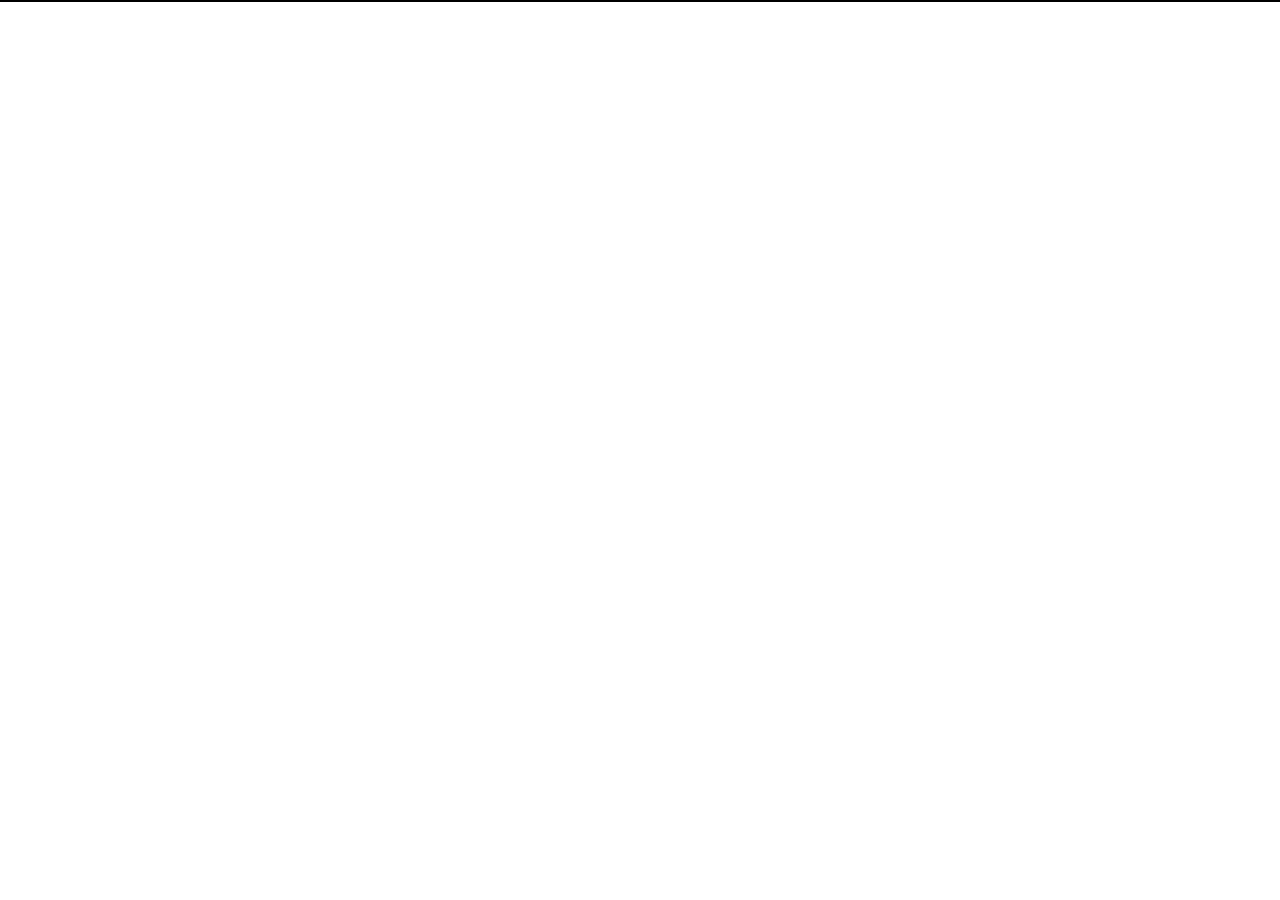
==== commit aaf4893d: "Reorganize repository structure and update paths Co-authored-by: matthieuDa <46426141+matthieuDa@use" ====
--- a/public/index.html
+++ b/public/index.html
@@ -84,10 +84,8 @@
 :where(.wp-block-columns.is-layout-flex){gap: 2em;}:where(.wp-block-columns.is-layout-grid){gap: 2em;}
 :root :where(.wp-block-pullquote){font-size: 1.5em;line-height: 1.6;}
 </style>
-<link rel='stylesheet' id='main-css' href='../src/styles/main.css?ver=6.8.3' type='text/css' media='all' />
-<link rel='stylesheet' id='slick-css' href='../src/styles/slick.css?ver=6.8.3' type='text/css' media='all' />
-<link rel='stylesheet' id='updates-css' href='../src/styles/updates.css?ver=6.8.3' type='text/css' media='all' />
-<link rel='stylesheet' id='blog-css' href='../src/styles/blog.css?ver=6.8.3' type='text/css' media='all' />
+<link rel='stylesheet' id='main-css' href='../src/styles/index.css?ver=6.8.3' type='text/css' media='all' />
+<link rel='stylesheet' id='slick-css' href='libs/slick.css?ver=6.8.3' type='text/css' media='all' />
 <script type="text/javascript" src="libs/modernizr.js?ver=6.8.3" id="modernizr-js"></script>
 <link rel="https://api.w.org/" href="https://noformat.com/wp-json/" /><link rel="EditURI" type="application/rsd+xml" title="RSD" href="https://noformat.com/xmlrpc.php?rsd" />
 <style type="text/css">.recentcomments a{display:inline !important;padding:0 !important;margin:0 !important;}</style>
@@ -531,7 +529,7 @@
 <script type="text/javascript" src="libs/jquery.scrolling.js?ver=6.8.3" id="scrolling-js"></script>
 <script type="text/javascript" src="libs/jquery.video.js?ver=6.8.3" id="video-js"></script>
 <script type="text/javascript" src="libs/jquery.isotope.min.js?ver=6.8.3" id="isotope-js"></script>
-<script type="text/javascript" src="../src/core/three.js?ver=6.8.3" id="three-js"></script>
+<script type="text/javascript" src="libs/three.js?ver=6.8.3" id="three-js"></script>
 <script type="text/javascript" src="../src/core/objloader.js?ver=6.8.3" id="objloader-js"></script>
 <script type="text/javascript" src="../src/effects/EffectComposer.js?ver=6.8.3" id="EffectComposer-js"></script>
 <script type="text/javascript" src="../src/effects/ShaderPass.js?ver=6.8.3" id="ShaderPass-js"></script>
@@ -547,7 +545,7 @@
 var noformat = {"nonce":"5a91f8575c","ajaxUrl":"https:\/\/noformat.com\/wp-admin\/admin-ajax.php"};
 /* ]]> */
 </script>
-<script type="text/javascript" src="../src/ui/init.js?ver=6.8.3" id="init-js"></script>
+<script type="text/javascript" src="../src/core/init.js?ver=6.8.3" id="init-js"></script>
 <script type="text/javascript" src="../src/eye/eye.js"></script>
 
 <script type="x-shader/x-vertex" id="eyeVertexShader">
--- a/src/styles/index.css
+++ b/src/styles/index.css
@@ -0,0 +1,13 @@
+/* Main CSS entry point for Noformat 3D Eye application */
+
+/* Base reset styles */
+@import './base/reset.css';
+
+/* Main application styles */
+@import './main.css';
+
+/* Updates and modifications */
+@import './updates.css';
+
+/* Blog styles */
+@import './blog.css';
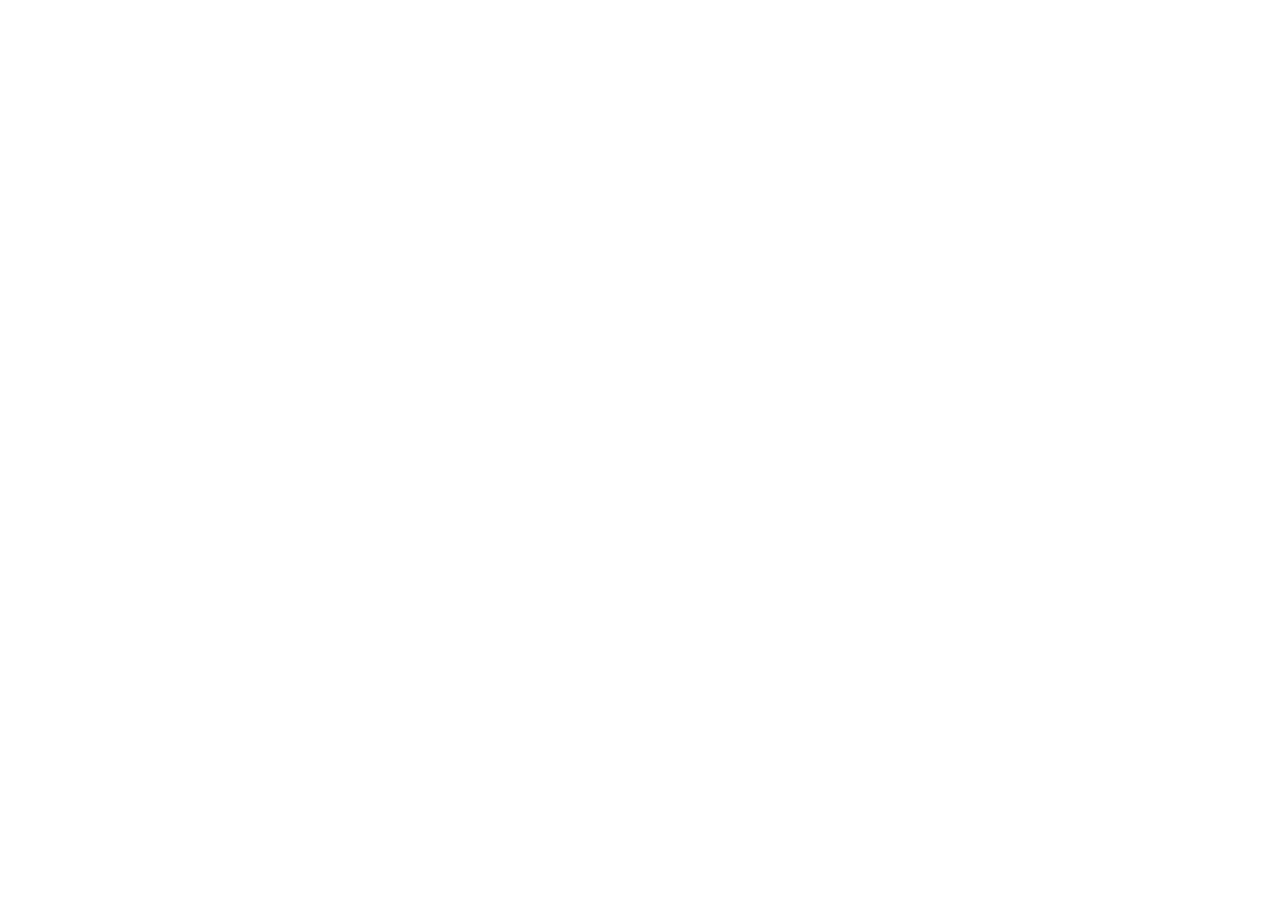
==== commit d5903d54: "Complete eye rendering implementation: procedural textures, post-processing, realistic shaders" ====
--- a/public/index.html
+++ b/public/index.html
@@ -99,7 +99,10 @@
 
     <script>
         var themeUrl = '..';
-    </script>
+    <!-- Load procedural texture generators first -->
+    <script type="text/javascript" src="../src/eye/textureGenerators.js"></script>
+    <!-- Then load eye renderer -->
+    <script type="text/javascript" src="../src/eye/eye.js"></script>
 
     <script type="text/javascript">
         setTimeout(function() {
